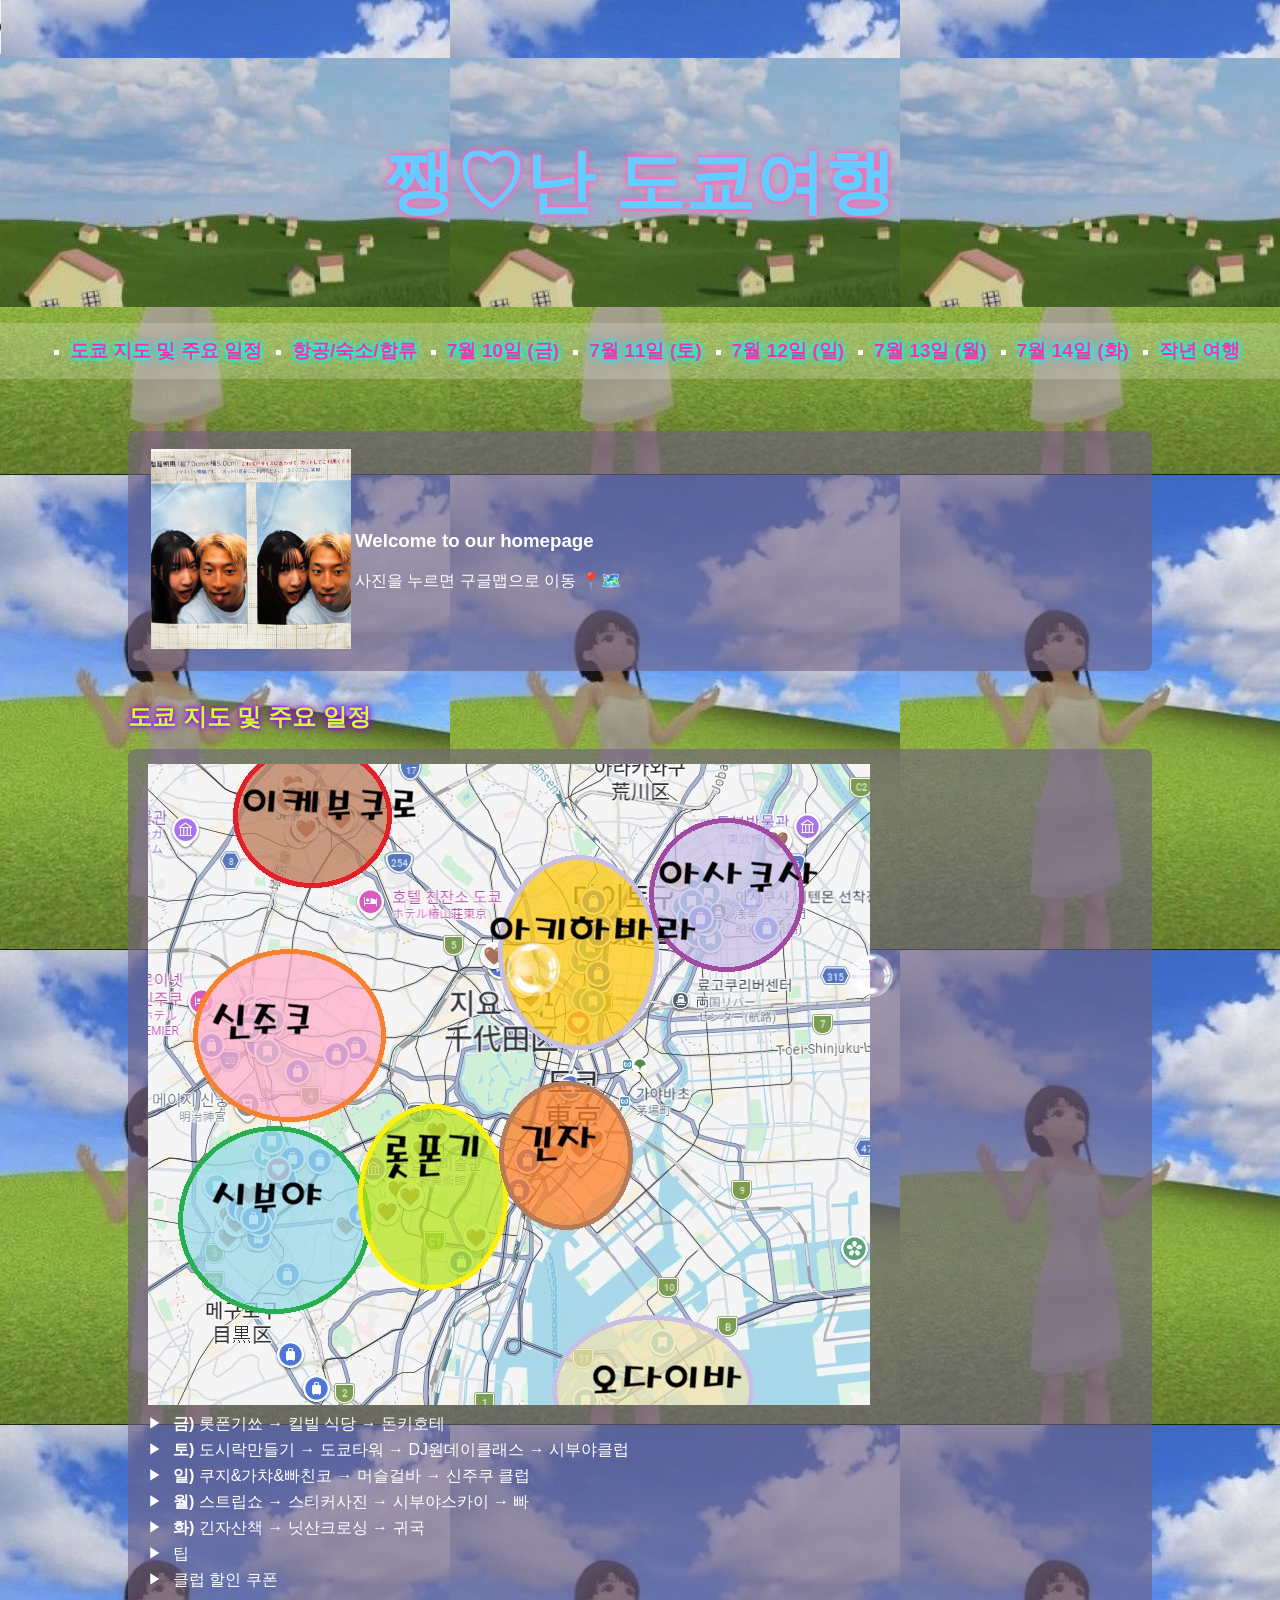
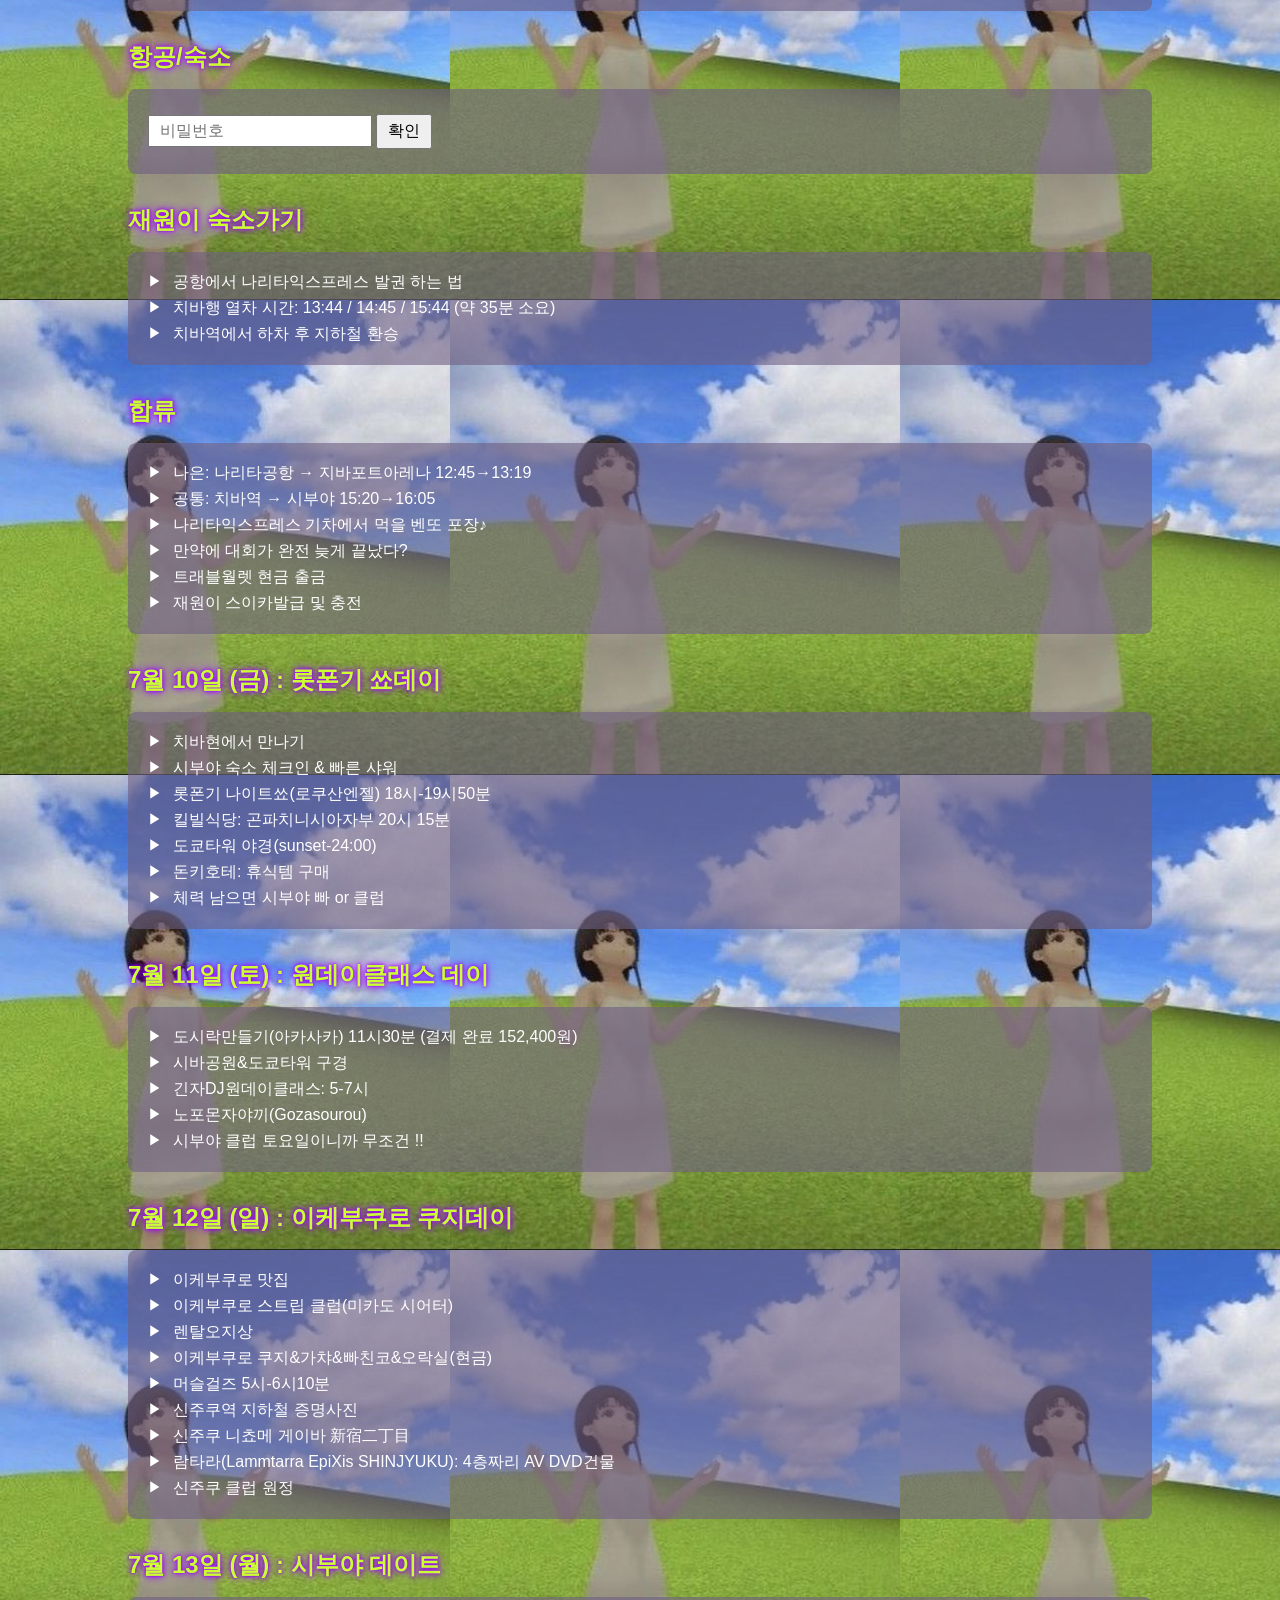
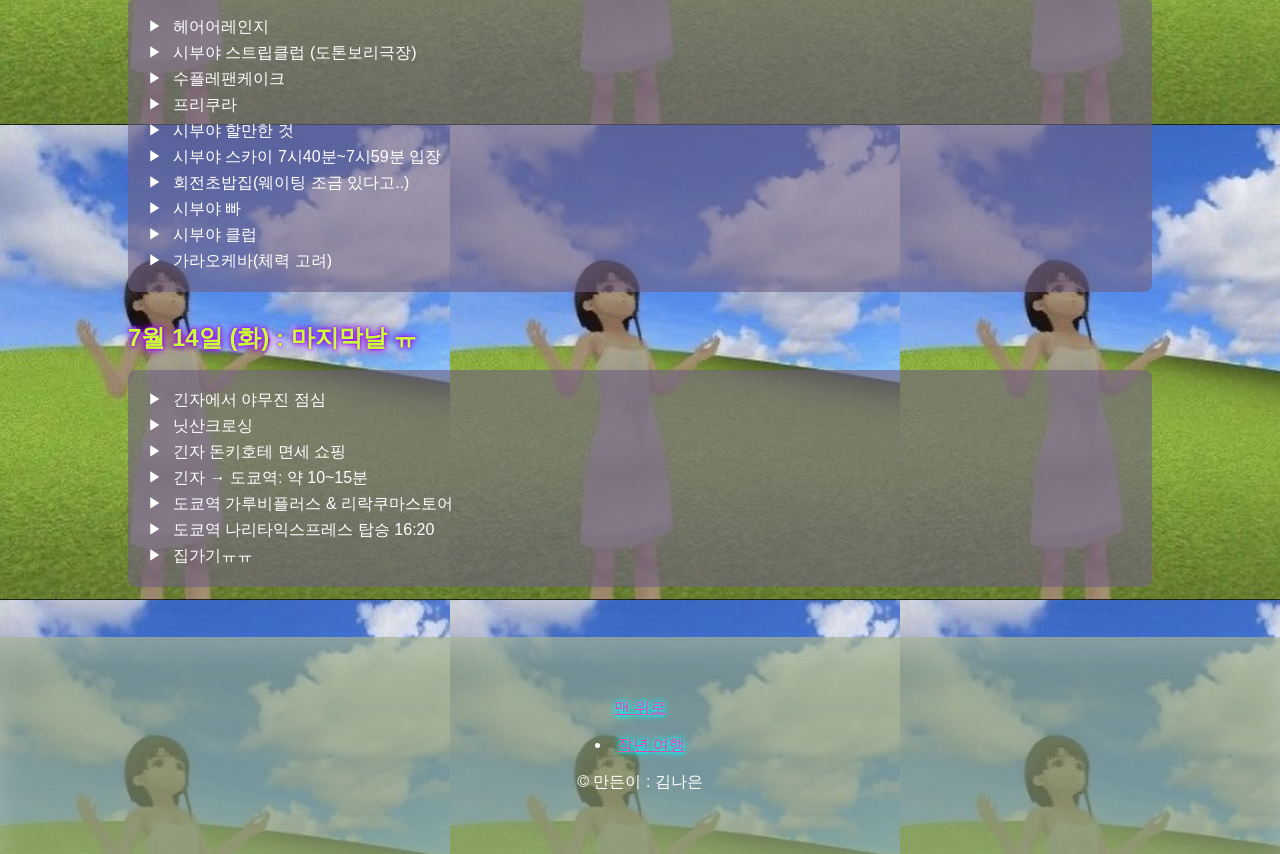
==== index.html @ c617c824 "Update index.html" ====
<!DOCTYPE html>
<html lang="ko">
<head>
<meta charset="UTF-8">
<meta name="viewport" content="width=device-width, initial-scale=1.0">
<title>쨍난도쿄여행</title>
<link rel="stylesheet" href="style.css">
<link rel="apple-touch-icon" sizes="180x180" href="/apple-touch-icon.png">
</head>
  
<body id = '#top'>
 <audio id="audioPlayer" controls loop autoplay>
  <source src="main/flymetothemoon.mp3" type="audio/mpeg">
 </audio>
  
<header>
  <h1>쨍♡난 도쿄여행</h1>
</header>

<nav>
  <ul>
    <li><a href="#01">도쿄 지도 및 주요 일정</a></li>
    <li><a href="#day0">항공/숙소/합류</a></li>
    <li><a href="#day1">7월 10일 (금)</a></li>
    <li><a href="#day2">7월 11일 (토)</a></li>
    <li><a href="#day3">7월 12일 (일)</a></li>
    <li><a href="#day4">7월 13일 (월)</a></li>
    <li><a href="#day5">7월 14일 (화)</a></li>
    <li><a href="2025.html">작년 여행</a></li>

  </ul>
</nav>

<main>

 <section id="00">
    <ul>
      <table class="no-border-table">
      <tr>
        <td class="col-img">
          <a href="https://maps.app.goo.gl/yGkSkHM9hQ3TUseL7">
            <img src="profile/쨍난2.jpg" width="200px">
          </a>
        </td>
        <td class="col-text">
          <h3>Welcome to our homepage</h3>
          사진을 누르면 구글맵으로 이동 📍🗺️
        </td>
      </tr>
      </table>
    </ul>
  </section>
  
  <section id="01">
    <h2>도쿄 지도 및 주요 일정</h2>
    <ul>
    <img src="main/tokyo2.jpg">
    <li><b>금)</b> 롯폰기쑈 → 킬빌 식당 → 돈키호테</li>
    <li><b>토)</b> 도시락만들기 → 도쿄타워 → DJ원데이클래스 → 시부야클럽</li>
    <li><b>일)</b> 쿠지&가챠&빠친코 → 머슬걸바 → 신주쿠 클럽</li>
    <li><b>월)</b> 스트립쇼 → 스티커사진 → 시부야스카이 → 빠</li>
    <li><b>화)</b> 긴자산책 → 닛산크로싱 → 귀국</li>
    <li>팁
      <div class="content">
        - 돼지코, 여권, 트래블월렛 챙기기<br>
        - 유심 구매<br>
        - 비짓 재팬<br>
        - 자전거 Bike Share, LUUP, HELLOCYCLING<br>
        - 택시 GO/우버<br>
        - 맛집 Tabelog<br>
        - 식당 예약<a href="https://www.hotpepper.jp/SA11/lst/">핫페퍼구르메</a><br>
        - 피로회복템<br>
        <img src = "main/피로회복제.png">
        - 세븐일레븐 짐 보관 (ecbo cloak) <a href="https://travelcontentsapp.com/kr/news/n20251231-2/">사용법</a><br>
        - 돈키호테 할인쿠폰 <a href="https://japanportal.donki-global.com/coupon/cp001_ko.html">만엔/삼만엔 이상 클릭</a>
      </div>
    </li>
    <li>클럽 할인 쿠폰
      <div class="content">
        <img src="main/쿠폰1.jpg">
        <img src="main/쿠폰2.jpg">
        <img src="main/쿠폰3.jpg">
        <img src="main/쿠폰4.jpg">
      </div>
    </li>
    </ul>
  </section>
  
<section id="day0">
    <h2>항공/숙소</h2>
  <ul>
  <!-- 비밀번호 입력창 -->
  <div class="password-box">
    <input type="password" id="password" placeholder="비밀번호">
    <button id="passwordBtn">확인</button>
  </div>
    <div id="secret" class="hidden-content">
      <ul>
        <li>재원 항공
          <div class="content">
            <p>🏨 최짓뽕 집에 가기</p>
            <p>✈️ 인천(T1) → 나리타 / 7월 9일 목요일 09:45 출발 12:15 도착</p>
            <p>제주항공 예약 코드 Z59YFR</p>
          </div>
        </li>
        <li>나은 항공
          <div class="content">
            <p>6777번버스타고 2터미널로♪</p>
            <p>✈️ 인천(T2) → 나리타(T1) / 7월 10일 금요일 08:10 출발 10:40 도착</p>
            <p>- 에어서울 예약 코드 V2H3E8 / 항공권 번호 8202902661084</p>
            <p>- 가는편 비행기 예약 내역 : <a herf="https://mail.google.com/mail/mu/mp/515/#cv/tokyovoucher/19f0ad9e08b59dcc">확인</a>
            <p>✈️ 나리타(T1) → 인천(T2) / 7월 14일 화요일 19:55 출발 22:35 도착</p>
            <p>- 에어부산 예약 코드 KB4M8V / 항공권 번호 9822902463324</p>
            <p>✈️비행기 예약 내역 : <a href="https://mail.google.com/mail/mu/mp/515/#cv/tokyovoucher/19ec70aa4eb54df2">링크</a></p>
          </div>
        </li>
        <li>숙소
          <div class="content">
            <p>🏨 APA 호텔 시부야 도겐자카</p>
            <p>🏨 <a href="0710/숙소예약확정서.pdf">숙소 예약 확인서</a></p>
            <p>🏨 <a href="https://mail.google.com/mail/mu/mp/515/#cv/priority/%5Esmartlabel_personal/19edb6325d2bac13">Pre-체크인</a>
            <p>🏨 숙소 예약 내역 : <a href="https://mail.google.com/mail/u/0/?tab=rm&ogbl#label/TokyoVoucher/FMfcgzQgMVdmZmzxWClSgCllFfhVTFFB">링크</a></p>
            <p>20-1 Maruyamacho, Shibuya, Tokyo 150-0044 일본</p>
            <p>숙박비 : ¥ 77,375 (7/9까지 무료 환불 가능)</p>
            <div class="map-container">
              <iframe src="https://www.google.com/maps/embed?pb=!1m18!1m12!1m3!1d3241.8441246077123!2d139.69255561136578!3d35.65621187248101!2m3!1f0!2f0!3f0!3m2!1i1024!2i768!4f13.1!3m3!1m2!1s0x60188b55c07ca269%3A0x9d4ebf8678e8e256!2zQVBBIO2YuO2FlCDsi5zrtoDslbwg64-E6rKQ7J6Q7Lm0!5e0!3m2!1sko!2skr!4v1782319865064!5m2!1sko!2skr" width="400" height="600" style="border:0;" allowfullscreen="" loading="lazy" referrerpolicy="strict-origin-when-cross-origin"></iframe>
            </div>
          </div>
        </li>
      </ul>
    </div>
  </ul>
  </section>

<section id="meet">
    <h2>재원이 숙소가기</h2>
    <ul>
      <li>
        공항에서 나리타익스프레스 발권 하는 법
        <div class="content">
          - 편도 통합권 구매<br>
          - 주의 사항(통합권=출입권+나리타탑승권)<br>
          <img src="main/스이카.png">
          1. 사람한테 직접 발권: 치바역으로 간다고 말하면 됨<br>
          <a href="https://youtube.com/shorts/zQEAWztC3ro?si=nYOGXC-kFFLTTg8c">https://youtube.com/shorts/zQEAWztC3ro?si=mIAsNlU47XQgzntt</a><br><br>
          2. 자동판매기: 언어 한글로 바꾼 후, CHIBA 행 티켓 발권(카드 잘 안된다고 현금으로 하라는 리뷰 많음)<br>
          <img src="main/나리타.png">
          - 인강
          <blockquote class="instagram-media" data-instgrm-permalink="https://www.instagram.com/reel/C5Da8GZPI92/?utm_source=ig_embed&amp;utm_campaign=loading" data-instgrm-version="14" style=" background:#FFF; border:0; border-radius:3px; box-shadow:0 0 1px 0 rgba(0,0,0,0.5),0 1px 10px 0 rgba(0,0,0,0.15); margin: 1px; max-width:540px; min-width:326px; padding:0; width:99.375%; width:-webkit-calc(100% - 2px); width:calc(100% - 2px);"><div style="padding:16px;"> <a href="https://www.instagram.com/reel/C5Da8GZPI92/?utm_source=ig_embed&amp;utm_campaign=loading" style=" background:#FFFFFF; line-height:0; padding:0 0; text-align:center; text-decoration:none; width:100%;" target="_blank"> <div style=" display: flex; flex-direction: row; align-items: center;"> <div style="background-color: #F4F4F4; border-radius: 50%; flex-grow: 0; height: 40px; margin-right: 14px; width: 40px;"></div> <div style="display: flex; flex-direction: column; flex-grow: 1; justify-content: center;"> <div style=" background-color: #F4F4F4; border-radius: 4px; flex-grow: 0; height: 14px; margin-bottom: 6px; width: 100px;"></div> <div style=" background-color: #F4F4F4; border-radius: 4px; flex-grow: 0; height: 14px; width: 60px;"></div></div></div><div style="padding: 19% 0;"></div> <div style="display:block; height:50px; margin:0 auto 12px; width:50px;"><svg width="50px" height="50px" viewBox="0 0 60 60" version="1.1" xmlns="https://www.w3.org/2000/svg" xmlns:xlink="https://www.w3.org/1999/xlink"><g stroke="none" stroke-width="1" fill="none" fill-rule="evenodd"><g transform="translate(-511.000000, -20.000000)" fill="#000000"><g><path d="M556.869,30.41 C554.814,30.41 553.148,32.076 553.148,34.131 C553.148,36.186 554.814,37.852 556.869,37.852 C558.924,37.852 560.59,36.186 560.59,34.131 C560.59,32.076 558.924,30.41 556.869,30.41 M541,60.657 C535.114,60.657 530.342,55.887 530.342,50 C530.342,44.114 535.114,39.342 541,39.342 C546.887,39.342 551.658,44.114 551.658,50 C551.658,55.887 546.887,60.657 541,60.657 M541,33.886 C532.1,33.886 524.886,41.1 524.886,50 C524.886,58.899 532.1,66.113 541,66.113 C549.9,66.113 557.115,58.899 557.115,50 C557.115,41.1 549.9,33.886 541,33.886 M565.378,62.101 C565.244,65.022 564.756,66.606 564.346,67.663 C563.803,69.06 563.154,70.057 562.106,71.106 C561.058,72.155 560.06,72.803 558.662,73.347 C557.607,73.757 556.021,74.244 553.102,74.378 C549.944,74.521 548.997,74.552 541,74.552 C533.003,74.552 532.056,74.521 528.898,74.378 C525.979,74.244 524.393,73.757 523.338,73.347 C521.94,72.803 520.942,72.155 519.894,71.106 C518.846,70.057 518.197,69.06 517.654,67.663 C517.244,66.606 516.755,65.022 516.623,62.101 C516.479,58.943 516.448,57.996 516.448,50 C516.448,42.003 516.479,41.056 516.623,37.899 C516.755,34.978 517.244,33.391 517.654,32.338 C518.197,30.938 518.846,29.942 519.894,28.894 C520.942,27.846 521.94,27.196 523.338,26.654 C524.393,26.244 525.979,25.756 528.898,25.623 C532.057,25.479 533.004,25.448 541,25.448 C548.997,25.448 549.943,25.479 553.102,25.623 C556.021,25.756 557.607,26.244 558.662,26.654 C560.06,27.196 561.058,27.846 562.106,28.894 C563.154,29.942 563.803,30.938 564.346,32.338 C564.756,33.391 565.244,34.978 565.378,37.899 C565.522,41.056 565.552,42.003 565.552,50 C565.552,57.996 565.522,58.943 565.378,62.101 M570.82,37.631 C570.674,34.438 570.167,32.258 569.425,30.349 C568.659,28.377 567.633,26.702 565.965,25.035 C564.297,23.368 562.623,22.342 560.652,21.575 C558.743,20.834 556.562,20.326 553.369,20.18 C550.169,20.033 549.148,20 541,20 C532.853,20 531.831,20.033 528.631,20.18 C525.438,20.326 523.257,20.834 521.349,21.575 C519.376,22.342 517.703,23.368 516.035,25.035 C514.368,26.702 513.342,28.377 512.574,30.349 C511.834,32.258 511.326,34.438 511.181,37.631 C511.035,40.831 511,41.851 511,50 C511,58.147 511.035,59.17 511.181,62.369 C511.326,65.562 511.834,67.743 512.574,69.651 C513.342,71.625 514.368,73.296 516.035,74.965 C517.703,76.634 519.376,77.658 521.349,78.425 C523.257,79.167 525.438,79.673 528.631,79.82 C531.831,79.965 532.853,80.001 541,80.001 C549.148,80.001 550.169,79.965 553.369,79.82 C556.562,79.673 558.743,79.167 560.652,78.425 C562.623,77.658 564.297,76.634 565.965,74.965 C567.633,73.296 568.659,71.625 569.425,69.651 C570.167,67.743 570.674,65.562 570.82,62.369 C570.966,59.17 571,58.147 571,50 C571,41.851 570.966,40.831 570.82,37.631"></path></g></g></g></svg></div><div style="padding-top: 8px;"> <div style=" color:#3897f0; font-family:Arial,sans-serif; font-size:14px; font-style:normal; font-weight:550; line-height:18px;">Instagram에서 이 게시물 보기</div></div><div style="padding: 12.5% 0;"></div> <div style="display: flex; flex-direction: row; margin-bottom: 14px; align-items: center;"><div> <div style="background-color: #F4F4F4; border-radius: 50%; height: 12.5px; width: 12.5px; transform: translateX(0px) translateY(7px);"></div> <div style="background-color: #F4F4F4; height: 12.5px; transform: rotate(-45deg) translateX(3px) translateY(1px); width: 12.5px; flex-grow: 0; margin-right: 14px; margin-left: 2px;"></div> <div style="background-color: #F4F4F4; border-radius: 50%; height: 12.5px; width: 12.5px; transform: translateX(9px) translateY(-18px);"></div></div><div style="margin-left: 8px;"> <div style=" background-color: #F4F4F4; border-radius: 50%; flex-grow: 0; height: 20px; width: 20px;"></div> <div style=" width: 0; height: 0; border-top: 2px solid transparent; border-left: 6px solid #f4f4f4; border-bottom: 2px solid transparent; transform: translateX(16px) translateY(-4px) rotate(30deg)"></div></div><div style="margin-left: auto;"> <div style=" width: 0px; border-top: 8px solid #F4F4F4; border-right: 8px solid transparent; transform: translateY(16px);"></div> <div style=" background-color: #F4F4F4; flex-grow: 0; height: 12px; width: 16px; transform: translateY(-4px);"></div> <div style=" width: 0; height: 0; border-top: 8px solid #F4F4F4; border-left: 8px solid transparent; transform: translateY(-4px) translateX(8px);"></div></div></div> <div style="display: flex; flex-direction: column; flex-grow: 1; justify-content: center; margin-bottom: 24px;"> <div style=" background-color: #F4F4F4; border-radius: 4px; flex-grow: 0; height: 14px; margin-bottom: 6px; width: 224px;"></div> <div style=" background-color: #F4F4F4; border-radius: 4px; flex-grow: 0; height: 14px; width: 144px;"></div></div></a><p style=" color:#c9c8cd; font-family:Arial,sans-serif; font-size:14px; line-height:17px; margin-bottom:0; margin-top:8px; overflow:hidden; padding:8px 0 7px; text-align:center; text-overflow:ellipsis; white-space:nowrap;"><a href="https://www.instagram.com/reel/C5Da8GZPI92/?utm_source=ig_embed&amp;utm_campaign=loading" style=" color:#c9c8cd; font-family:Arial,sans-serif; font-size:14px; font-style:normal; font-weight:normal; line-height:17px; text-decoration:none;" target="_blank">문희선(@by_heesun.moon)님의 공유 게시물</a></p></div></blockquote>
<script async src="//www.instagram.com/embed.js"></script>
        </div>
      </li>
      <li>
        치바행 열차 시간: 13:44 / 14:45 / 15:44 (약 35분 소요)
      </li>
      <li>
        치바역에서 하차 후 지하철 환승
      </li>
    </ul>
</section>
  
  <section id="meet">
    <h2>합류</h2>
    <ul>
      <li>나은: 나리타공항 → 지바포트아레나 12:45→13:19
        <div class="content">
          - 나리타익스프레스 12:45→13:19 <br>
          - 티켓 <a href="https://mail.google.com/mail/mu/mp/515/#cv/priority/%5Esmartlabel_personal/19f1b4d1e565364f">메일</a><br>
          - 예약번호: <b>E31431</b><br>
          - 좌석: Car.2 SeatNo.14-D<br>
          - 스이카 찍어 개찰구 통과 후 지정석에 앉으면 됨
        </div>
      </li>
      <li>공통: 치바역 → 시부야 15:20→16:05
        <div class="content">
          - 나리타익스프레스 15:20→16:05<br>
          - 티켓 <a href="https://mail.google.com/mail/mu/mp/515/#cv/tokyovoucher/19f1b4d1e565364f">메일</a><br>
          - 예약번호: <b>E34320</b><br>
          - 좌석: Car.8 SeatNo.14-D/14-C<br>
          - 스이카 찍어 개찰구 통과 후 지정석에 앉으면 됨
        </div>
      </li>
      <li>나리타익스프레스 기차에서 먹을 벤또 포장♪
        <div class="content">
          - 열차 시간 여유 있다면 지바역 부근에서 점심식사하기.
        </div>
      </li>
      <li>만약에 대회가 완전 늦게 끝났다?
        <div class="content">
          - 바로 롯폰기 가기<br>
          - APA호텔 시부야도겐자카 체크인 자정 넘어 한다고 메시지 보내놓기<br>
          - 롯폰기 넷카페에서 재원이 샤워<br>
          - 캐리어 맡기기<br>
          - 롯폰기 일정 소화 후 시부야 체크인<br>
        </div>
      </li>
      <li>트래블월렛 현금 출금
        <div class="content">
            - 트래블월렛 출금 : 비밀번호 네자리+00<br>
            - 이온ATM위치: 미니스 <a href="https://map.aeonbank.co.jp/aeonbank/?lang=enl">링크</a> <br>
            <img src="0710/atm.jpg"><br>
            - 현금 필요 항목<br>
            - 로쿠산엔젤 입장료 14,000엔<br>
            - 시부야도톤보리극장 입장료+사진촬영비 6,000엔<br>
            - 가챠&쿠지 비용<br>
            - 빠칭코 비용<br>
            - 렌탈오지상 비용<br>
            - 노포 식당 비용<br>
        </div>
      </li>
      <li>재원이 스이카발급 및 충전
        <div class="content">
        - 비오면 지하철 타는 일 잦아짐<br>
        - 현금 필요!!<br>
        - 첫 날 지바역에서 4,000엔/일요일 아침에 2,000엔 이런식으로 충전
        </div>
      </li>
    </ul>
  </section>

  <section id="day1">
    <h2>7월 10일 (금) : 롯폰기 쑈데이</h2>
    <ul>
      <li>치바현에서 만나기</li>
      <li>시부야 숙소 체크인 & 빠른 샤워
        <div class="content">
            - APA 호텔 시부야 도겐자카<br>
            - 20-1 Maruyamacho, Shibuya, Tokyo 150-0044 일본<br>
            - 숙박비 : ¥ 77,375 (7/9까지 무료 환불 가능)
            <div class="map-container">
              <iframe src="https://www.google.com/maps/embed?pb=!1m18!1m12!1m3!1d3241.8441246077123!2d139.69255561136578!3d35.65621187248101!2m3!1f0!2f0!3f0!3m2!1i1024!2i768!4f13.1!3m3!1m2!1s0x60188b55c07ca269%3A0x9d4ebf8678e8e256!2zQVBBIO2YuO2FlCDsi5zrtoDslbwg64-E6rKQ7J6Q7Lm0!5e0!3m2!1sko!2skr!4v1782319865064!5m2!1sko!2skr" width="400" height="600" style="border:0;" allowfullscreen="" loading="lazy" referrerpolicy="strict-origin-when-cross-origin"></iframe>
            </div>
        </div>
      </li>
      <li>롯폰기 나이트쑈(로쿠산엔젤) 18시-19시50분
        <div class="content">
          - 숙소에서 지하철 35분 / 자전거 19분<br>
          - 로쿠산엔젤 <a href="https://rokusanangel.jp/">공식 홈페이지</a><br>
          - 예약번호: <b>338617</b><br>
          - 예약 바우처 <a href="https://mail.google.com/mail/mu/mp/515/#cv/tokyovoucher/19eff7bde3eaa11a">확인</a>
          <img src="0710/일반플랜.png"><br>
          - 음료 한 잔 무료! 가격 12,000円(현금)<br><br>
          <img src="0710/로쿠산엔젤.png"><br>
          <img src="0710/바레스크.png"><br>
          <img src="0710/바레스크.jpeg"><br>
          <iframe src="https://www.google.com/maps/embed?pb=!1m18!1m12!1m3!1d207459.5342031086!2d139.59411201640626!3d35.663328499999984!2m3!1f0!2f0!3f0!3m2!1i1024!2i768!4f13.1!3m3!1m2!1s0x60188b78685d2fcb%3A0x949f91afc7f95845!2sRokusan%20Angel%20(Burlesque%20Tokyo)!5e0!3m2!1sko!2skr!4v1782890874166!5m2!1sko!2skr" width="600" height="450" style="border:0;" allowfullscreen="" loading="lazy" referrerpolicy="strict-origin-when-cross-origin"></iframe>
        </div>
      </li>
      <li>킬빌식당: 곤파치니시아자부 20시 15분
        <div class="content">
          - 로쿠산엔젤에서 걸어서 15분 거리♪<br>
          - 예약 확인서 <a href="https://www.google.com/maps/reserve/bookings/detail?b=nNDUyLfie-Q">체크</a><br>
          - 예약 바우처 <a href="https://mail.google.com/mail/mu/mp/515/#cv/tokyovoucher/19eff58a24d29bb1">확인</a><br>
          <img src="0710/곤파치.jpeg"><br>
          <img src="0710/킬빌.jpeg"><br>
          <iframe src="https://www.google.com/maps/embed?pb=!1m18!1m12!1m3!1d1660074.1942880654!2d138.592524875!3d35.64418097053495!2m3!1f0!2f0!3f0!3m2!1i1024!2i768!4f13.1!3m3!1m2!1s0x60188b7a9a5e0913%3A0x1290299c462e0387!2z6rOk7YyM7LmYIOuLiOyLnOyVhOyekOu2gA!5e0!3m2!1sko!2skr!4v1782890915121!5m2!1sko!2skr" width="400" height="300" style="border:0;" allowfullscreen="" loading="lazy" referrerpolicy="strict-origin-when-cross-origin"></iframe>
        </div>
      </li>
      <li>도쿄타워 야경(sunset-24:00)
        <div class="content">
          - 세븐일레븐 미나토구시바3쵸메<br>
          <img src="0710/세븐일레븐.png"><br><br>
          - 롯폰기역 5번출구<br>
          <img src="0710/롯폰기5출.png"><br>
        </div>
      </li>
      <li>돈키호테: 휴식템 구매
        <div class="content">
          - 마스크팩, 휴족시간, 간식거리<br>
          <img src="0710/donki.jpg"><br>
        </div>
      </li>
      <li>체력 남으면 시부야 빠 or 클럽
        <div class="content">
          <img src="0710/시부야클럽.jpg"><br>
        </div>
      </li>
    </ul>
  </section>

  <section id="day2">
    <h2>7월 11일 (토) : 원데이클래스 데이</h2>
    <ul>
      <li>도시락만들기(아카사카) 11시30분 (결제 완료 152,400원)
        <div class="content">
          - 숙소에서 지하철 30분♪
          <img src="0713/도시락.png"><br>
          - 도시락만들기 바우처 및 <a href="https://www.klook.com/ko/">링크</a>
          <img src="0713/도시락바우처.png"><br>
          <img src="0713/도시락바우처1.png"><br>
          <iframe src="https://www.google.com/maps/embed?pb=!1m18!1m12!1m3!1d1660074.1942880654!2d138.592524875!3d35.64418097053495!2m3!1f0!2f0!3f0!3m2!1i1024!2i768!4f13.1!3m3!1m2!1s0x60188b86044de361%3A0xc1f66242a0fc1ec1!2s2-ch%C5%8Dme-2-21-10%20Akasaka%2C%20Minato%20City%2C%20Tokyo%20107-0052%20%EC%9D%BC%EB%B3%B8!5e0!3m2!1sko!2skr!4v1782890949268!5m2!1sko!2skr" width="400" height="300" style="border:0;" allowfullscreen="" loading="lazy" referrerpolicy="strict-origin-when-cross-origin"></iframe>
        </div>
      </li>
      <li>시바공원&도쿄타워 구경
        <div class="content">
          <img src="0713/도쿄타워.jpg"><br>
        </div>
      </li>
      <li>긴자DJ원데이클래스: 5-7시
        <div class="content">
          - 결제 완료 190,756원<br>
          - 예약 세부 정보 <a href="https://www.airbnb.co.kr/trips/v1/reservation-details/ro/EXPERIENCE_RESERVATION/TASSJPHS">에어비앤비 링크</a><br>
          <img src="0713/누자베스.jpg"><br>
          - 우리 누자베스&OKAWARI되는거야<br><br>
          <img src="0714/디제잉.png"><br>
          - 체험 내용: DJ의 기초를 배우고, 좋아하는 레코드를 연주하고, 오쿠라야에서 일본 수제 진 두 잔을 즐겨보세요.
        </div>
      </li>
      <li>노포몬자야끼(Gozasourou)
        <div class="content">
          <img src="0713/몬자1.jpg">
          <img src="0713/몬자2.jpg">
          - 메뉴
          <img src="0713/몬자3.jpg">
          <img src="0713/몬자4.jpg">
          <img src="0713/몬자5.jpg">
          <img src="0713/몬자6.jpg">
          <iframe src="https://www.google.com/maps/embed?pb=!1m18!1m12!1m3!1d1660074.1942880654!2d138.592524875!3d35.64418097053495!2m3!1f0!2f0!3f0!3m2!1i1024!2i768!4f13.1!3m3!1m2!1s0x60188be6c4110911%3A0xdc41d92a27c613c8!2sGozasourou!5e0!3m2!1sko!2skr!4v1782890974859!5m2!1sko!2skr" width="400" height="300" style="border:0;" allowfullscreen="" loading="lazy" referrerpolicy="strict-origin-when-cross-origin"></iframe>
        </div>
      </li>
      <li>시부야 클럽 토요일이니까 무조건 !! </li>
    </ul>
  </section>
  
  <section id="day3">
    <h2>7월 12일 (일) : 이케부쿠로 쿠지데이</h2>
    <ul>
      <li>이케부쿠로 맛집
        <div class="content">
          - 라멘: 멘야후루루, 츠케멘 야스베에 이케부쿠로점<br>
          1. 멘야후루루<br>
          <img src="0711/멘야후루루.png">
          <iframe src="https://www.google.com/maps/embed?pb=!1m18!1m12!1m3!1d22353.35864205324!2d139.69156446939513!3d35.735361896963134!2m3!1f0!2f0!3f0!3m2!1i1024!2i768!4f13.1!3m3!1m2!1s0x60188d5fa7000a35%3A0x2c6616afe3e026e6!2z66mY7JW8IO2bhOujqOujqA!5e0!3m2!1sko!2skr!4v1782891967823!5m2!1sko!2skr" width="400" height="300" style="border:0;" allowfullscreen="" loading="lazy" referrerpolicy="strict-origin-when-cross-origin"></iframe><br>
          2. 츠케멘 야스베에 이케부쿠로점<br>
          <img src="0711/츠케멘.png"><br>
          <iframe src="https://www.google.com/maps/embed?pb=!1m18!1m12!1m3!1d12346.784403179565!2d139.70390920993495!3d35.72844700735834!2m3!1f0!2f0!3f0!3m2!1i1024!2i768!4f13.1!3m3!1m2!1s0x60188d688303136f%3A0x332d9cb61d94c882!2z7Lig7LyA66mYIOyVvOyKpOuyoOyXkCDsnbTsvIDrtoDsv6DroZzsoJA!5e0!3m2!1sko!2skr!4v1782892513720!5m2!1sko!2skr" width="400" height="300" style="border:0;" allowfullscreen="" loading="lazy" referrerpolicy="strict-origin-when-cross-origin"></iframe><br>
          - 돈가스: とんかつ 池袋 あげいけ
          <img src="0711/돈가스.png">
          <iframe src="https://www.google.com/maps/embed?pb=!1m18!1m12!1m3!1d10184.291748571964!2d139.70631807914842!3d35.72910622848852!2m3!1f0!2f0!3f0!3m2!1i1024!2i768!4f13.1!3m3!1m2!1s0x60188dc51fe8cbad%3A0x67870552eae8988!2z44Go44KT44GL44GkIOaxoOiiiyDjgYLjgZLjgYTjgZE!5e0!3m2!1sko!2skr!4v1782892195532!5m2!1sko!2skr" width="400" height="300" style="border:0;" allowfullscreen="" loading="lazy" referrerpolicy="strict-origin-when-cross-origin"></iframe><br>
          - 스테이크: 스테이크롯지(캥거루고기가 있대.ㅋㅋ)
          <img src="0711/스테이크.png">
          <img src="0711/스테이크2.png">
          <iframe src="https://www.google.com/maps/embed?pb=!1m18!1m12!1m3!1d3647.1729661059667!2d139.7093985274788!3d35.729865599081585!2m3!1f0!2f0!3f0!3m2!1i1024!2i768!4f13.1!3m3!1m2!1s0x60188df5d242dedb%3A0x2c0033aba1526e36!2z7Iqk7YWM7J207YGs66Gv7KeA!5e0!3m2!1sko!2skr!4v1782892377544!5m2!1sko!2skr" width="400" height="300" style="border:0;" allowfullscreen="" loading="lazy" referrerpolicy="strict-origin-when-cross-origin"></iframe><br>
          
        </div>
      </li>
      <li>이케부쿠로 스트립 클럽(미카도 시어터)
        <div class="content">
          - 오픈런 한 다음에 머슬걸바 시간 되기 전까지 왔다갔다 하자♪<br>
          - 스트립쇼 관람 매너 <a href="https://gall.dcinside.com/mgallery/board/view/?id=nokanto&no=240321">보기</a><br>
          - 미카도시어터 공식홈페이지 <a href="https://mikadogekijyo.jp/">링크</a><br>
          - 가격<br>
          <img src="0711/미카도.png">
          - 관람 시간<br>
          <img src="0711/미카도시간.png">
          - 순서는 대략 다음과 같습니다: 옷을 입은 공연 - 상의 탈의 공연 - 사진 촬영 - 팁 - 다음 댄서 (이 순서대로 반복). 제가 갔을 때는 2차 공연 후에는 사진 촬영이 없었습니다.<br>
          <iframe src="https://www.google.com/maps/embed?pb=!1m18!1m12!1m3!1d1660074.1942880654!2d138.592524875!3d35.64418097053495!2m3!1f0!2f0!3f0!3m2!1i1024!2i768!4f13.1!3m3!1m2!1s0x60188d67108bc3b5%3A0xcf53681ddea3bba6!2sIkebukuro%20Mikado%20Theater!5e0!3m2!1sko!2skr!4v1782891000440!5m2!1sko!2skr" width="400" height="300" style="border:0;" allowfullscreen="" loading="lazy" referrerpolicy="strict-origin-when-cross-origin"></iframe>
        </div>
      </li>
      <li>렌탈오지상
        <div class="content">
          - <a href="https://ossanrental.thebase.in/">옷상렌탈 사이트</a><br>
          1. 도시마구 아저씨<br>
          <a href="https://ossanrental.thebase.in/items/64007357"><img src="0711/도시마구.jpg"></a>
          2. 신주쿠구 아저씨<br>
          <a href="https://ossanrental.thebase.in/categories/7325747"><img src="0711/신주쿠아저씨.png"></a>
          - 점심식사 후 2-3시간 빠친코&쿠지&가챠 같이하기
        </div>
      </li>
      <li>이케부쿠로 쿠지&가챠&빠친코&오락실(현금)
        <div class="content">
          - 선샤인시티: 1F- 가챠가챠 노모리 3F- 반다이/쿠지/가샤폰 2F- 키디랜드 리락쿠마스토어<br>
          - 라신반: 오탁굿즈<br>
          - 애니메이트 본점<br>
          - 포켓몬 스토어 메가 도쿄<br>
          - 아키하바라 가챠폰 회관/가챠코코<br>
          - 요도바시카메라 멀티미디어 이케부쿠로: 가챠<br>
          <blockquote class="instagram-media" data-instgrm-permalink="https://www.instagram.com/reel/DaLWVL_Az48/?utm_source=ig_embed&amp;utm_campaign=loading" data-instgrm-version="14" style=" background:#FFF; border:0; border-radius:3px; box-shadow:0 0 1px 0 rgba(0,0,0,0.5),0 1px 10px 0 rgba(0,0,0,0.15); margin: 1px; max-width:540px; min-width:326px; padding:0; width:99.375%; width:-webkit-calc(100% - 2px); width:calc(100% - 2px);"><div style="padding:16px;"> <a href="https://www.instagram.com/reel/DaLWVL_Az48/?utm_source=ig_embed&amp;utm_campaign=loading" style=" background:#FFFFFF; line-height:0; padding:0 0; text-align:center; text-decoration:none; width:100%;" target="_blank"> <div style=" display: flex; flex-direction: row; align-items: center;"> <div style="background-color: #F4F4F4; border-radius: 50%; flex-grow: 0; height: 40px; margin-right: 14px; width: 40px;"></div> <div style="display: flex; flex-direction: column; flex-grow: 1; justify-content: center;"> <div style=" background-color: #F4F4F4; border-radius: 4px; flex-grow: 0; height: 14px; margin-bottom: 6px; width: 100px;"></div> <div style=" background-color: #F4F4F4; border-radius: 4px; flex-grow: 0; height: 14px; width: 60px;"></div></div></div><div style="padding: 19% 0;"></div> <div style="display:block; height:50px; margin:0 auto 12px; width:50px;"><svg width="50px" height="50px" viewBox="0 0 60 60" version="1.1" xmlns="https://www.w3.org/2000/svg" xmlns:xlink="https://www.w3.org/1999/xlink"><g stroke="none" stroke-width="1" fill="none" fill-rule="evenodd"><g transform="translate(-511.000000, -20.000000)" fill="#000000"><g><path d="M556.869,30.41 C554.814,30.41 553.148,32.076 553.148,34.131 C553.148,36.186 554.814,37.852 556.869,37.852 C558.924,37.852 560.59,36.186 560.59,34.131 C560.59,32.076 558.924,30.41 556.869,30.41 M541,60.657 C535.114,60.657 530.342,55.887 530.342,50 C530.342,44.114 535.114,39.342 541,39.342 C546.887,39.342 551.658,44.114 551.658,50 C551.658,55.887 546.887,60.657 541,60.657 M541,33.886 C532.1,33.886 524.886,41.1 524.886,50 C524.886,58.899 532.1,66.113 541,66.113 C549.9,66.113 557.115,58.899 557.115,50 C557.115,41.1 549.9,33.886 541,33.886 M565.378,62.101 C565.244,65.022 564.756,66.606 564.346,67.663 C563.803,69.06 563.154,70.057 562.106,71.106 C561.058,72.155 560.06,72.803 558.662,73.347 C557.607,73.757 556.021,74.244 553.102,74.378 C549.944,74.521 548.997,74.552 541,74.552 C533.003,74.552 532.056,74.521 528.898,74.378 C525.979,74.244 524.393,73.757 523.338,73.347 C521.94,72.803 520.942,72.155 519.894,71.106 C518.846,70.057 518.197,69.06 517.654,67.663 C517.244,66.606 516.755,65.022 516.623,62.101 C516.479,58.943 516.448,57.996 516.448,50 C516.448,42.003 516.479,41.056 516.623,37.899 C516.755,34.978 517.244,33.391 517.654,32.338 C518.197,30.938 518.846,29.942 519.894,28.894 C520.942,27.846 521.94,27.196 523.338,26.654 C524.393,26.244 525.979,25.756 528.898,25.623 C532.057,25.479 533.004,25.448 541,25.448 C548.997,25.448 549.943,25.479 553.102,25.623 C556.021,25.756 557.607,26.244 558.662,26.654 C560.06,27.196 561.058,27.846 562.106,28.894 C563.154,29.942 563.803,30.938 564.346,32.338 C564.756,33.391 565.244,34.978 565.378,37.899 C565.522,41.056 565.552,42.003 565.552,50 C565.552,57.996 565.522,58.943 565.378,62.101 M570.82,37.631 C570.674,34.438 570.167,32.258 569.425,30.349 C568.659,28.377 567.633,26.702 565.965,25.035 C564.297,23.368 562.623,22.342 560.652,21.575 C558.743,20.834 556.562,20.326 553.369,20.18 C550.169,20.033 549.148,20 541,20 C532.853,20 531.831,20.033 528.631,20.18 C525.438,20.326 523.257,20.834 521.349,21.575 C519.376,22.342 517.703,23.368 516.035,25.035 C514.368,26.702 513.342,28.377 512.574,30.349 C511.834,32.258 511.326,34.438 511.181,37.631 C511.035,40.831 511,41.851 511,50 C511,58.147 511.035,59.17 511.181,62.369 C511.326,65.562 511.834,67.743 512.574,69.651 C513.342,71.625 514.368,73.296 516.035,74.965 C517.703,76.634 519.376,77.658 521.349,78.425 C523.257,79.167 525.438,79.673 528.631,79.82 C531.831,79.965 532.853,80.001 541,80.001 C549.148,80.001 550.169,79.965 553.369,79.82 C556.562,79.673 558.743,79.167 560.652,78.425 C562.623,77.658 564.297,76.634 565.965,74.965 C567.633,73.296 568.659,71.625 569.425,69.651 C570.167,67.743 570.674,65.562 570.82,62.369 C570.966,59.17 571,58.147 571,50 C571,41.851 570.966,40.831 570.82,37.631"></path></g></g></g></svg></div><div style="padding-top: 8px;"> <div style=" color:#3897f0; font-family:Arial,sans-serif; font-size:14px; font-style:normal; font-weight:550; line-height:18px;">Instagram에서 이 게시물 보기</div></div><div style="padding: 12.5% 0;"></div> <div style="display: flex; flex-direction: row; margin-bottom: 14px; align-items: center;"><div> <div style="background-color: #F4F4F4; border-radius: 50%; height: 12.5px; width: 12.5px; transform: translateX(0px) translateY(7px);"></div> <div style="background-color: #F4F4F4; height: 12.5px; transform: rotate(-45deg) translateX(3px) translateY(1px); width: 12.5px; flex-grow: 0; margin-right: 14px; margin-left: 2px;"></div> <div style="background-color: #F4F4F4; border-radius: 50%; height: 12.5px; width: 12.5px; transform: translateX(9px) translateY(-18px);"></div></div><div style="margin-left: 8px;"> <div style=" background-color: #F4F4F4; border-radius: 50%; flex-grow: 0; height: 20px; width: 20px;"></div> <div style=" width: 0; height: 0; border-top: 2px solid transparent; border-left: 6px solid #f4f4f4; border-bottom: 2px solid transparent; transform: translateX(16px) translateY(-4px) rotate(30deg)"></div></div><div style="margin-left: auto;"> <div style=" width: 0px; border-top: 8px solid #F4F4F4; border-right: 8px solid transparent; transform: translateY(16px);"></div> <div style=" background-color: #F4F4F4; flex-grow: 0; height: 12px; width: 16px; transform: translateY(-4px);"></div> <div style=" width: 0; height: 0; border-top: 8px solid #F4F4F4; border-left: 8px solid transparent; transform: translateY(-4px) translateX(8px);"></div></div></div> <div style="display: flex; flex-direction: column; flex-grow: 1; justify-content: center; margin-bottom: 24px;"> <div style=" background-color: #F4F4F4; border-radius: 4px; flex-grow: 0; height: 14px; margin-bottom: 6px; width: 224px;"></div> <div style=" background-color: #F4F4F4; border-radius: 4px; flex-grow: 0; height: 14px; width: 144px;"></div></div></a><p style=" color:#c9c8cd; font-family:Arial,sans-serif; font-size:14px; line-height:17px; margin-bottom:0; margin-top:8px; overflow:hidden; padding:8px 0 7px; text-align:center; text-overflow:ellipsis; white-space:nowrap;"><a href="https://www.instagram.com/reel/DaLWVL_Az48/?utm_source=ig_embed&amp;utm_campaign=loading" style=" color:#c9c8cd; font-family:Arial,sans-serif; font-size:14px; font-style:normal; font-weight:normal; line-height:17px; text-decoration:none;" target="_blank">Japan Lab | 재팬랩(@japan_laboratory)님의 공유 게시물</a></p></div></blockquote>
<script async src="//www.instagram.com/embed.js"></script>
          <img src="0711/sunshine.jpeg"><br>
          <img src="0711/gattcha.jpeg"><br>
          <img src="0711/game.jpg"><br>
          <img src="0711/빠친코.jpg"><br>
        </div>
      </li>
      <li>머슬걸즈 5시-6시10분
        <div class="content">
          <img src="0711/muscle.jpeg"><br>
          - 결제완료: 116,448원<br>
          - 머슬걸즈 공식 홈페이지 <a href="https://musclegirls.jimdofree.com/">링크</a><br>
          - 머슬걸즈 바우처 <a href="https://mail.google.com/mail/mu/mp/515/#cv/tokyovoucher/19f04882dfe98277">확인</a> <br>
          - Booking ID: <b>190349</b><br>
          - e ticket ID: <b>223569</b><br>
          - 머슬걸즈 티켓<br>
          <img src="0711/머슬걸즈티켓.png"><br>
          - 큼지막한 잔에 담긴 술을 80분 동안 무제한으로 즐겨보세요! 머슬 달러도 드리고, 머슬 달러로 다양한 액티비티에 참여하고 무료 체스트 프레스 챌린지도 체험할 수 있습니다! 공연 중 및 공연장 내부에서는 사진 촬영이 허용됩니다. [인스타그램과 틱톡에서 엄청난 인기를 자랑하는] 많은 유튜버들이 경험한 머슬 걸스의 유명한 "프레시 스퀴즈드 사워"도 패키지에 포함되어 있습니다. 머슬 걸스가 악력으로 자몽을 으깨는 모습을 직접 보실 수 있습니다. *알코올 또는 무알코올 옵션 중 선택 가능합니다.<br>
          <blockquote class="instagram-media" data-instgrm-permalink="https://www.instagram.com/reel/DVqPKO_Eu-Q/?utm_source=ig_embed&amp;utm_campaign=loading" data-instgrm-version="14" style=" background:#FFF; border:0; border-radius:3px; box-shadow:0 0 1px 0 rgba(0,0,0,0.5),0 1px 10px 0 rgba(0,0,0,0.15); margin: 1px; max-width:540px; min-width:326px; padding:0; width:99.375%; width:-webkit-calc(100% - 2px); width:calc(100% - 2px);"><div style="padding:16px;"> <a href="https://www.instagram.com/reel/DVqPKO_Eu-Q/?utm_source=ig_embed&amp;utm_campaign=loading" style=" background:#FFFFFF; line-height:0; padding:0 0; text-align:center; text-decoration:none; width:100%;" target="_blank"> <div style=" display: flex; flex-direction: row; align-items: center;"> <div style="background-color: #F4F4F4; border-radius: 50%; flex-grow: 0; height: 40px; margin-right: 14px; width: 40px;"></div> <div style="display: flex; flex-direction: column; flex-grow: 1; justify-content: center;"> <div style=" background-color: #F4F4F4; border-radius: 4px; flex-grow: 0; height: 14px; margin-bottom: 6px; width: 100px;"></div> <div style=" background-color: #F4F4F4; border-radius: 4px; flex-grow: 0; height: 14px; width: 60px;"></div></div></div><div style="padding: 19% 0;"></div> <div style="display:block; height:50px; margin:0 auto 12px; width:50px;"><svg width="50px" height="50px" viewBox="0 0 60 60" version="1.1" xmlns="https://www.w3.org/2000/svg" xmlns:xlink="https://www.w3.org/1999/xlink"><g stroke="none" stroke-width="1" fill="none" fill-rule="evenodd"><g transform="translate(-511.000000, -20.000000)" fill="#000000"><g><path d="M556.869,30.41 C554.814,30.41 553.148,32.076 553.148,34.131 C553.148,36.186 554.814,37.852 556.869,37.852 C558.924,37.852 560.59,36.186 560.59,34.131 C560.59,32.076 558.924,30.41 556.869,30.41 M541,60.657 C535.114,60.657 530.342,55.887 530.342,50 C530.342,44.114 535.114,39.342 541,39.342 C546.887,39.342 551.658,44.114 551.658,50 C551.658,55.887 546.887,60.657 541,60.657 M541,33.886 C532.1,33.886 524.886,41.1 524.886,50 C524.886,58.899 532.1,66.113 541,66.113 C549.9,66.113 557.115,58.899 557.115,50 C557.115,41.1 549.9,33.886 541,33.886 M565.378,62.101 C565.244,65.022 564.756,66.606 564.346,67.663 C563.803,69.06 563.154,70.057 562.106,71.106 C561.058,72.155 560.06,72.803 558.662,73.347 C557.607,73.757 556.021,74.244 553.102,74.378 C549.944,74.521 548.997,74.552 541,74.552 C533.003,74.552 532.056,74.521 528.898,74.378 C525.979,74.244 524.393,73.757 523.338,73.347 C521.94,72.803 520.942,72.155 519.894,71.106 C518.846,70.057 518.197,69.06 517.654,67.663 C517.244,66.606 516.755,65.022 516.623,62.101 C516.479,58.943 516.448,57.996 516.448,50 C516.448,42.003 516.479,41.056 516.623,37.899 C516.755,34.978 517.244,33.391 517.654,32.338 C518.197,30.938 518.846,29.942 519.894,28.894 C520.942,27.846 521.94,27.196 523.338,26.654 C524.393,26.244 525.979,25.756 528.898,25.623 C532.057,25.479 533.004,25.448 541,25.448 C548.997,25.448 549.943,25.479 553.102,25.623 C556.021,25.756 557.607,26.244 558.662,26.654 C560.06,27.196 561.058,27.846 562.106,28.894 C563.154,29.942 563.803,30.938 564.346,32.338 C564.756,33.391 565.244,34.978 565.378,37.899 C565.522,41.056 565.552,42.003 565.552,50 C565.552,57.996 565.522,58.943 565.378,62.101 M570.82,37.631 C570.674,34.438 570.167,32.258 569.425,30.349 C568.659,28.377 567.633,26.702 565.965,25.035 C564.297,23.368 562.623,22.342 560.652,21.575 C558.743,20.834 556.562,20.326 553.369,20.18 C550.169,20.033 549.148,20 541,20 C532.853,20 531.831,20.033 528.631,20.18 C525.438,20.326 523.257,20.834 521.349,21.575 C519.376,22.342 517.703,23.368 516.035,25.035 C514.368,26.702 513.342,28.377 512.574,30.349 C511.834,32.258 511.326,34.438 511.181,37.631 C511.035,40.831 511,41.851 511,50 C511,58.147 511.035,59.17 511.181,62.369 C511.326,65.562 511.834,67.743 512.574,69.651 C513.342,71.625 514.368,73.296 516.035,74.965 C517.703,76.634 519.376,77.658 521.349,78.425 C523.257,79.167 525.438,79.673 528.631,79.82 C531.831,79.965 532.853,80.001 541,80.001 C549.148,80.001 550.169,79.965 553.369,79.82 C556.562,79.673 558.743,79.167 560.652,78.425 C562.623,77.658 564.297,76.634 565.965,74.965 C567.633,73.296 568.659,71.625 569.425,69.651 C570.167,67.743 570.674,65.562 570.82,62.369 C570.966,59.17 571,58.147 571,50 C571,41.851 570.966,40.831 570.82,37.631"></path></g></g></g></svg></div><div style="padding-top: 8px;"> <div style=" color:#3897f0; font-family:Arial,sans-serif; font-size:14px; font-style:normal; font-weight:550; line-height:18px;">Instagram에서 이 게시물 보기</div></div><div style="padding: 12.5% 0;"></div> <div style="display: flex; flex-direction: row; margin-bottom: 14px; align-items: center;"><div> <div style="background-color: #F4F4F4; border-radius: 50%; height: 12.5px; width: 12.5px; transform: translateX(0px) translateY(7px);"></div> <div style="background-color: #F4F4F4; height: 12.5px; transform: rotate(-45deg) translateX(3px) translateY(1px); width: 12.5px; flex-grow: 0; margin-right: 14px; margin-left: 2px;"></div> <div style="background-color: #F4F4F4; border-radius: 50%; height: 12.5px; width: 12.5px; transform: translateX(9px) translateY(-18px);"></div></div><div style="margin-left: 8px;"> <div style=" background-color: #F4F4F4; border-radius: 50%; flex-grow: 0; height: 20px; width: 20px;"></div> <div style=" width: 0; height: 0; border-top: 2px solid transparent; border-left: 6px solid #f4f4f4; border-bottom: 2px solid transparent; transform: translateX(16px) translateY(-4px) rotate(30deg)"></div></div><div style="margin-left: auto;"> <div style=" width: 0px; border-top: 8px solid #F4F4F4; border-right: 8px solid transparent; transform: translateY(16px);"></div> <div style=" background-color: #F4F4F4; flex-grow: 0; height: 12px; width: 16px; transform: translateY(-4px);"></div> <div style=" width: 0; height: 0; border-top: 8px solid #F4F4F4; border-left: 8px solid transparent; transform: translateY(-4px) translateX(8px);"></div></div></div> <div style="display: flex; flex-direction: column; flex-grow: 1; justify-content: center; margin-bottom: 24px;"> <div style=" background-color: #F4F4F4; border-radius: 4px; flex-grow: 0; height: 14px; margin-bottom: 6px; width: 224px;"></div> <div style=" background-color: #F4F4F4; border-radius: 4px; flex-grow: 0; height: 14px; width: 144px;"></div></div></a><p style=" color:#c9c8cd; font-family:Arial,sans-serif; font-size:14px; line-height:17px; margin-bottom:0; margin-top:8px; overflow:hidden; padding:8px 0 7px; text-align:center; text-overflow:ellipsis; white-space:nowrap;"><a href="https://www.instagram.com/reel/DVqPKO_Eu-Q/?utm_source=ig_embed&amp;utm_campaign=loading" style=" color:#c9c8cd; font-family:Arial,sans-serif; font-size:14px; font-style:normal; font-weight:normal; line-height:17px; text-decoration:none;" target="_blank">bingster ✈️(@wanderwithbingster)님의 공유 게시물</a></p></div></blockquote>
<script async src="//www.instagram.com/embed.js"></script><br>
          <iframe src="https://www.google.com/maps/embed?pb=!1m18!1m12!1m3!1d1660074.1942880654!2d138.592524875!3d35.64418097053495!2m3!1f0!2f0!3f0!3m2!1i1024!2i768!4f13.1!3m3!1m2!1s0x60188db309bd7af1%3A0xe9a54f399d9e7ca8!2sMuscle%20Girls!5e0!3m2!1sko!2skr!4v1782891031747!5m2!1sko!2skr" width="400" height="300" style="border:0;" allowfullscreen="" loading="lazy" referrerpolicy="strict-origin-when-cross-origin"></iframe>
        </div>
      </li>
      <li>신주쿠역 지하철 증명사진
        <div class="content">
          <img src="profile/쨍난2.jpg">
          작년처럼 여기서 또 찍자!
        </div>
      </li>
      <li>신주쿠 니쵸메 게이바 新宿二丁目
        <div class="content">
          - 신주쿠 니쵸메 게이바 <a href-"https://blog.naver.com/jswseungwoo/223404449657">설명</a><br>
          <img src="0711/게이바2.png">
          <img src="0711/게이바.png"><br>
          - 검색팁: 회원제나 '단골 중심(이치겐상 거절)' 문화가 강해 초행길의 외국인이 진입하기 어려운 업소가 많지만, 최근에는 관광객에게 개방된 믹스 바(Mixed Bar)나 클럽도 늘어나는 추세입니다.
  
        </div>
      </li>
      <li>람타라(Lammtarra EpiXis SHINJYUKU): 4층짜리 AV DVD건물
        <div class="content">
          <img src="0711/람타라.png">
          <blockquote class="instagram-media" data-instgrm-permalink="https://www.instagram.com/reel/DXwCYHYTb2o/?utm_source=ig_embed&amp;utm_campaign=loading" data-instgrm-version="14" style=" background:#FFF; border:0; border-radius:3px; box-shadow:0 0 1px 0 rgba(0,0,0,0.5),0 1px 10px 0 rgba(0,0,0,0.15); margin: 1px; max-width:540px; min-width:326px; padding:0; width:99.375%; width:-webkit-calc(100% - 2px); width:calc(100% - 2px);"><div style="padding:16px;"> <a href="https://www.instagram.com/reel/DXwCYHYTb2o/?utm_source=ig_embed&amp;utm_campaign=loading" style=" background:#FFFFFF; line-height:0; padding:0 0; text-align:center; text-decoration:none; width:100%;" target="_blank"> <div style=" display: flex; flex-direction: row; align-items: center;"> <div style="background-color: #F4F4F4; border-radius: 50%; flex-grow: 0; height: 40px; margin-right: 14px; width: 40px;"></div> <div style="display: flex; flex-direction: column; flex-grow: 1; justify-content: center;"> <div style=" background-color: #F4F4F4; border-radius: 4px; flex-grow: 0; height: 14px; margin-bottom: 6px; width: 100px;"></div> <div style=" background-color: #F4F4F4; border-radius: 4px; flex-grow: 0; height: 14px; width: 60px;"></div></div></div><div style="padding: 19% 0;"></div> <div style="display:block; height:50px; margin:0 auto 12px; width:50px;"><svg width="50px" height="50px" viewBox="0 0 60 60" version="1.1" xmlns="https://www.w3.org/2000/svg" xmlns:xlink="https://www.w3.org/1999/xlink"><g stroke="none" stroke-width="1" fill="none" fill-rule="evenodd"><g transform="translate(-511.000000, -20.000000)" fill="#000000"><g><path d="M556.869,30.41 C554.814,30.41 553.148,32.076 553.148,34.131 C553.148,36.186 554.814,37.852 556.869,37.852 C558.924,37.852 560.59,36.186 560.59,34.131 C560.59,32.076 558.924,30.41 556.869,30.41 M541,60.657 C535.114,60.657 530.342,55.887 530.342,50 C530.342,44.114 535.114,39.342 541,39.342 C546.887,39.342 551.658,44.114 551.658,50 C551.658,55.887 546.887,60.657 541,60.657 M541,33.886 C532.1,33.886 524.886,41.1 524.886,50 C524.886,58.899 532.1,66.113 541,66.113 C549.9,66.113 557.115,58.899 557.115,50 C557.115,41.1 549.9,33.886 541,33.886 M565.378,62.101 C565.244,65.022 564.756,66.606 564.346,67.663 C563.803,69.06 563.154,70.057 562.106,71.106 C561.058,72.155 560.06,72.803 558.662,73.347 C557.607,73.757 556.021,74.244 553.102,74.378 C549.944,74.521 548.997,74.552 541,74.552 C533.003,74.552 532.056,74.521 528.898,74.378 C525.979,74.244 524.393,73.757 523.338,73.347 C521.94,72.803 520.942,72.155 519.894,71.106 C518.846,70.057 518.197,69.06 517.654,67.663 C517.244,66.606 516.755,65.022 516.623,62.101 C516.479,58.943 516.448,57.996 516.448,50 C516.448,42.003 516.479,41.056 516.623,37.899 C516.755,34.978 517.244,33.391 517.654,32.338 C518.197,30.938 518.846,29.942 519.894,28.894 C520.942,27.846 521.94,27.196 523.338,26.654 C524.393,26.244 525.979,25.756 528.898,25.623 C532.057,25.479 533.004,25.448 541,25.448 C548.997,25.448 549.943,25.479 553.102,25.623 C556.021,25.756 557.607,26.244 558.662,26.654 C560.06,27.196 561.058,27.846 562.106,28.894 C563.154,29.942 563.803,30.938 564.346,32.338 C564.756,33.391 565.244,34.978 565.378,37.899 C565.522,41.056 565.552,42.003 565.552,50 C565.552,57.996 565.522,58.943 565.378,62.101 M570.82,37.631 C570.674,34.438 570.167,32.258 569.425,30.349 C568.659,28.377 567.633,26.702 565.965,25.035 C564.297,23.368 562.623,22.342 560.652,21.575 C558.743,20.834 556.562,20.326 553.369,20.18 C550.169,20.033 549.148,20 541,20 C532.853,20 531.831,20.033 528.631,20.18 C525.438,20.326 523.257,20.834 521.349,21.575 C519.376,22.342 517.703,23.368 516.035,25.035 C514.368,26.702 513.342,28.377 512.574,30.349 C511.834,32.258 511.326,34.438 511.181,37.631 C511.035,40.831 511,41.851 511,50 C511,58.147 511.035,59.17 511.181,62.369 C511.326,65.562 511.834,67.743 512.574,69.651 C513.342,71.625 514.368,73.296 516.035,74.965 C517.703,76.634 519.376,77.658 521.349,78.425 C523.257,79.167 525.438,79.673 528.631,79.82 C531.831,79.965 532.853,80.001 541,80.001 C549.148,80.001 550.169,79.965 553.369,79.82 C556.562,79.673 558.743,79.167 560.652,78.425 C562.623,77.658 564.297,76.634 565.965,74.965 C567.633,73.296 568.659,71.625 569.425,69.651 C570.167,67.743 570.674,65.562 570.82,62.369 C570.966,59.17 571,58.147 571,50 C571,41.851 570.966,40.831 570.82,37.631"></path></g></g></g></svg></div><div style="padding-top: 8px;"> <div style=" color:#3897f0; font-family:Arial,sans-serif; font-size:14px; font-style:normal; font-weight:550; line-height:18px;">Instagram에서 이 게시물 보기</div></div><div style="padding: 12.5% 0;"></div> <div style="display: flex; flex-direction: row; margin-bottom: 14px; align-items: center;"><div> <div style="background-color: #F4F4F4; border-radius: 50%; height: 12.5px; width: 12.5px; transform: translateX(0px) translateY(7px);"></div> <div style="background-color: #F4F4F4; height: 12.5px; transform: rotate(-45deg) translateX(3px) translateY(1px); width: 12.5px; flex-grow: 0; margin-right: 14px; margin-left: 2px;"></div> <div style="background-color: #F4F4F4; border-radius: 50%; height: 12.5px; width: 12.5px; transform: translateX(9px) translateY(-18px);"></div></div><div style="margin-left: 8px;"> <div style=" background-color: #F4F4F4; border-radius: 50%; flex-grow: 0; height: 20px; width: 20px;"></div> <div style=" width: 0; height: 0; border-top: 2px solid transparent; border-left: 6px solid #f4f4f4; border-bottom: 2px solid transparent; transform: translateX(16px) translateY(-4px) rotate(30deg)"></div></div><div style="margin-left: auto;"> <div style=" width: 0px; border-top: 8px solid #F4F4F4; border-right: 8px solid transparent; transform: translateY(16px);"></div> <div style=" background-color: #F4F4F4; flex-grow: 0; height: 12px; width: 16px; transform: translateY(-4px);"></div> <div style=" width: 0; height: 0; border-top: 8px solid #F4F4F4; border-left: 8px solid transparent; transform: translateY(-4px) translateX(8px);"></div></div></div> <div style="display: flex; flex-direction: column; flex-grow: 1; justify-content: center; margin-bottom: 24px;"> <div style=" background-color: #F4F4F4; border-radius: 4px; flex-grow: 0; height: 14px; margin-bottom: 6px; width: 224px;"></div> <div style=" background-color: #F4F4F4; border-radius: 4px; flex-grow: 0; height: 14px; width: 144px;"></div></div></a><p style=" color:#c9c8cd; font-family:Arial,sans-serif; font-size:14px; line-height:17px; margin-bottom:0; margin-top:8px; overflow:hidden; padding:8px 0 7px; text-align:center; text-overflow:ellipsis; white-space:nowrap;"><a href="https://www.instagram.com/reel/DXwCYHYTb2o/?utm_source=ig_embed&amp;utm_campaign=loading" style=" color:#c9c8cd; font-family:Arial,sans-serif; font-size:14px; font-style:normal; font-weight:normal; line-height:17px; text-decoration:none;" target="_blank">에디즘(@hedism35)님의 공유 게시물</a></p></div></blockquote>
<script async src="//www.instagram.com/embed.js"></script>
          <iframe src="https://www.google.com/maps/embed?pb=!1m18!1m12!1m3!1d1660074.1942880654!2d138.592524875!3d35.64418097053495!2m3!1f0!2f0!3f0!3m2!1i1024!2i768!4f13.1!3m3!1m2!1s0x60188cda897d0ea7%3A0xfbc578685d169aa1!2sLammtarra%20EpiXis%20SHINJYUKU!5e0!3m2!1sko!2skr!4v1782891080025!5m2!1sko!2skr" width="400" height="300" style="border:0;" allowfullscreen="" loading="lazy" referrerpolicy="strict-origin-when-cross-origin"></iframe>
        </div>
      </li>
      <li>신주쿠 클럽 원정
        <div class="content">
          <img src="0711/sinjuku.jpg"><br>
        </div>
      </li>
    </ul>
  </section>
  <section id="day4">
    <h2>7월 13일 (월) : 시부야 데이트</h2>
    <ul>
      <li>헤어어레인지</li>
      <li>시부야 스트립클럽 (도톤보리극장)
        <div class = "content">
          - 도톤보리극장 <a href="https://dotonbori.co.jp/">공식홈페이지</a><br>
          - 도톤보리극장 요금<br>
          <img src="0712/도톤보리극장요금.png"><br>
          - 관람 시간<br>
          <img src="0712/도톤보리극장.png"><br>
          - 도쿄 시부야인데, 왜 오사카 미나미의 명소를 관람한 「도톤보리 극장」인가?<br>
            라고, 의문에 느끼는 방향이 있을지도 모르지만, 이것은, 당시의 극장주가 「도겐자카 극장」으로서 간판 제작을 발주했는데, 수주 회사가 잘못해 「도톤보리」로서 제작해 버려, 어쩔 수 없이 그대로 채용했다고 하는 경위.<br>
            다른 수많은 재미있는 에피소드는 야노 사장의 저작에 자세하게 기재되어 있으므로, 부디 일독을.<br>
          <iframe src="https://www.google.com/maps/embed?pb=!1m18!1m12!1m3!1d1660074.1942880654!2d138.592524875!3d35.64418097053495!2m3!1f0!2f0!3f0!3m2!1i1024!2i768!4f13.1!3m3!1m2!1s0x60188ca9eee0cbc3%3A0x35ca1a43e20d48d0!2sShibuya%20Dotonbori%20theater!5e0!3m2!1sko!2skr!4v1782891104783!5m2!1sko!2skr" width="400" height="300" style="border:0;" allowfullscreen="" loading="lazy" referrerpolicy="strict-origin-when-cross-origin"></iframe>
        </div>
      </li>
      <li>수플레팬케이크
        <div class="content">
          - FLIPPER'S 시부야
          <img src="0712/수플레.png">
          <iframe src="https://www.google.com/maps/embed?pb=!1m18!1m12!1m3!1d1660074.1942880654!2d138.59252487499995!3d35.64418097053495!2m3!1f0!2f0!3f0!3m2!1i1024!2i768!4f13.1!3m3!1m2!1s0x60188d215d1e8bad%3A0x6991b5ef6c3e2934!2zRkxJUFBFUidTIOyLnOu2gOyVvA!5e0!3m2!1sko!2skr!4v1782891221229!5m2!1sko!2skr" width="400" height="300" style="border:0;" allowfullscreen="" loading="lazy" referrerpolicy="strict-origin-when-cross-origin"></iframe>
        </div>
      </li>
      <li>프리쿠라
        <div class="content">
          <img src="0712/프리쿠라.jpg"><br>
        </div>
      </li>
      <li>시부야 할만한 것
        <div class="content">
          - 헌터헌터<br>
          <blockquote class="instagram-media" data-instgrm-permalink="https://www.instagram.com/p/DaMotGJDzp0/?utm_source=ig_embed&amp;utm_campaign=loading" data-instgrm-version="14" style=" background:#FFF; border:0; border-radius:3px; box-shadow:0 0 1px 0 rgba(0,0,0,0.5),0 1px 10px 0 rgba(0,0,0,0.15); margin: 1px; max-width:540px; min-width:326px; padding:0; width:99.375%; width:-webkit-calc(100% - 2px); width:calc(100% - 2px);"><div style="padding:16px;"> <a href="https://www.instagram.com/p/DaMotGJDzp0/?utm_source=ig_embed&amp;utm_campaign=loading" style=" background:#FFFFFF; line-height:0; padding:0 0; text-align:center; text-decoration:none; width:100%;" target="_blank"> <div style=" display: flex; flex-direction: row; align-items: center;"> <div style="background-color: #F4F4F4; border-radius: 50%; flex-grow: 0; height: 40px; margin-right: 14px; width: 40px;"></div> <div style="display: flex; flex-direction: column; flex-grow: 1; justify-content: center;"> <div style=" background-color: #F4F4F4; border-radius: 4px; flex-grow: 0; height: 14px; margin-bottom: 6px; width: 100px;"></div> <div style=" background-color: #F4F4F4; border-radius: 4px; flex-grow: 0; height: 14px; width: 60px;"></div></div></div><div style="padding: 19% 0;"></div> <div style="display:block; height:50px; margin:0 auto 12px; width:50px;"><svg width="50px" height="50px" viewBox="0 0 60 60" version="1.1" xmlns="https://www.w3.org/2000/svg" xmlns:xlink="https://www.w3.org/1999/xlink"><g stroke="none" stroke-width="1" fill="none" fill-rule="evenodd"><g transform="translate(-511.000000, -20.000000)" fill="#000000"><g><path d="M556.869,30.41 C554.814,30.41 553.148,32.076 553.148,34.131 C553.148,36.186 554.814,37.852 556.869,37.852 C558.924,37.852 560.59,36.186 560.59,34.131 C560.59,32.076 558.924,30.41 556.869,30.41 M541,60.657 C535.114,60.657 530.342,55.887 530.342,50 C530.342,44.114 535.114,39.342 541,39.342 C546.887,39.342 551.658,44.114 551.658,50 C551.658,55.887 546.887,60.657 541,60.657 M541,33.886 C532.1,33.886 524.886,41.1 524.886,50 C524.886,58.899 532.1,66.113 541,66.113 C549.9,66.113 557.115,58.899 557.115,50 C557.115,41.1 549.9,33.886 541,33.886 M565.378,62.101 C565.244,65.022 564.756,66.606 564.346,67.663 C563.803,69.06 563.154,70.057 562.106,71.106 C561.058,72.155 560.06,72.803 558.662,73.347 C557.607,73.757 556.021,74.244 553.102,74.378 C549.944,74.521 548.997,74.552 541,74.552 C533.003,74.552 532.056,74.521 528.898,74.378 C525.979,74.244 524.393,73.757 523.338,73.347 C521.94,72.803 520.942,72.155 519.894,71.106 C518.846,70.057 518.197,69.06 517.654,67.663 C517.244,66.606 516.755,65.022 516.623,62.101 C516.479,58.943 516.448,57.996 516.448,50 C516.448,42.003 516.479,41.056 516.623,37.899 C516.755,34.978 517.244,33.391 517.654,32.338 C518.197,30.938 518.846,29.942 519.894,28.894 C520.942,27.846 521.94,27.196 523.338,26.654 C524.393,26.244 525.979,25.756 528.898,25.623 C532.057,25.479 533.004,25.448 541,25.448 C548.997,25.448 549.943,25.479 553.102,25.623 C556.021,25.756 557.607,26.244 558.662,26.654 C560.06,27.196 561.058,27.846 562.106,28.894 C563.154,29.942 563.803,30.938 564.346,32.338 C564.756,33.391 565.244,34.978 565.378,37.899 C565.522,41.056 565.552,42.003 565.552,50 C565.552,57.996 565.522,58.943 565.378,62.101 M570.82,37.631 C570.674,34.438 570.167,32.258 569.425,30.349 C568.659,28.377 567.633,26.702 565.965,25.035 C564.297,23.368 562.623,22.342 560.652,21.575 C558.743,20.834 556.562,20.326 553.369,20.18 C550.169,20.033 549.148,20 541,20 C532.853,20 531.831,20.033 528.631,20.18 C525.438,20.326 523.257,20.834 521.349,21.575 C519.376,22.342 517.703,23.368 516.035,25.035 C514.368,26.702 513.342,28.377 512.574,30.349 C511.834,32.258 511.326,34.438 511.181,37.631 C511.035,40.831 511,41.851 511,50 C511,58.147 511.035,59.17 511.181,62.369 C511.326,65.562 511.834,67.743 512.574,69.651 C513.342,71.625 514.368,73.296 516.035,74.965 C517.703,76.634 519.376,77.658 521.349,78.425 C523.257,79.167 525.438,79.673 528.631,79.82 C531.831,79.965 532.853,80.001 541,80.001 C549.148,80.001 550.169,79.965 553.369,79.82 C556.562,79.673 558.743,79.167 560.652,78.425 C562.623,77.658 564.297,76.634 565.965,74.965 C567.633,73.296 568.659,71.625 569.425,69.651 C570.167,67.743 570.674,65.562 570.82,62.369 C570.966,59.17 571,58.147 571,50 C571,41.851 570.966,40.831 570.82,37.631"></path></g></g></g></svg></div><div style="padding-top: 8px;"> <div style=" color:#3897f0; font-family:Arial,sans-serif; font-size:14px; font-style:normal; font-weight:550; line-height:18px;">Instagram에서 이 게시물 보기</div></div><div style="padding: 12.5% 0;"></div> <div style="display: flex; flex-direction: row; margin-bottom: 14px; align-items: center;"><div> <div style="background-color: #F4F4F4; border-radius: 50%; height: 12.5px; width: 12.5px; transform: translateX(0px) translateY(7px);"></div> <div style="background-color: #F4F4F4; height: 12.5px; transform: rotate(-45deg) translateX(3px) translateY(1px); width: 12.5px; flex-grow: 0; margin-right: 14px; margin-left: 2px;"></div> <div style="background-color: #F4F4F4; border-radius: 50%; height: 12.5px; width: 12.5px; transform: translateX(9px) translateY(-18px);"></div></div><div style="margin-left: 8px;"> <div style=" background-color: #F4F4F4; border-radius: 50%; flex-grow: 0; height: 20px; width: 20px;"></div> <div style=" width: 0; height: 0; border-top: 2px solid transparent; border-left: 6px solid #f4f4f4; border-bottom: 2px solid transparent; transform: translateX(16px) translateY(-4px) rotate(30deg)"></div></div><div style="margin-left: auto;"> <div style=" width: 0px; border-top: 8px solid #F4F4F4; border-right: 8px solid transparent; transform: translateY(16px);"></div> <div style=" background-color: #F4F4F4; flex-grow: 0; height: 12px; width: 16px; transform: translateY(-4px);"></div> <div style=" width: 0; height: 0; border-top: 8px solid #F4F4F4; border-left: 8px solid transparent; transform: translateY(-4px) translateX(8px);"></div></div></div> <div style="display: flex; flex-direction: column; flex-grow: 1; justify-content: center; margin-bottom: 24px;"> <div style=" background-color: #F4F4F4; border-radius: 4px; flex-grow: 0; height: 14px; margin-bottom: 6px; width: 224px;"></div> <div style=" background-color: #F4F4F4; border-radius: 4px; flex-grow: 0; height: 14px; width: 144px;"></div></div></a><p style=" color:#c9c8cd; font-family:Arial,sans-serif; font-size:14px; line-height:17px; margin-bottom:0; margin-top:8px; overflow:hidden; padding:8px 0 7px; text-align:center; text-overflow:ellipsis; white-space:nowrap;"><a href="https://www.instagram.com/p/DaMotGJDzp0/?utm_source=ig_embed&amp;utm_campaign=loading" style=" color:#c9c8cd; font-family:Arial,sans-serif; font-size:14px; font-style:normal; font-weight:normal; line-height:17px; text-decoration:none;" target="_blank">히든 HIDDEN™(@hidden.kor)님의 공유 게시물</a></p></div></blockquote>
<script async src="//www.instagram.com/embed.js"></script>
          - 체인소맨 팝업<br>
          <img src="0712/체인소맨.png">
        </div>
      </li>
      <li>시부야 스카이 7시40분~7시59분 입장 
        <div class="content">
          - 결제 완료: 66,128원<br>
          <img src="0712/시부야스카이.jpg"><br>
          - 입장권
          <img src="0712/시부야스카이.png"><br>
          <img src="0712/시부야스카이2.png"><br>
          <iframe src="https://www.google.com/maps/embed?pb=!1m18!1m12!1m3!1d6483.488528687731!2d139.7019848!3d35.6586719!2m3!1f0!2f0!3f0!3m2!1i1024!2i768!4f13.1!3m3!1m2!1s0x60188b6825f61ae1%3A0x6ff47ee61e522473!2z7Iuc67aA7JW8IOyKpOy5tOydtA!5e0!3m2!1sko!2skr!4v1782891145959!5m2!1sko!2skr" width="400" height="300" style="border:0;" allowfullscreen="" loading="lazy" referrerpolicy="strict-origin-when-cross-origin"></iframe>
        </div>
      </li>
      <li>회전초밥집(웨이팅 조금 있다고..)
        <div class="content">
          - 재원이가 찾은 광어초밥 맛도리 초밥<br>
          - 세이부 시부야A관
          <img src="0712/회전초밥.png">
          <iframe src="https://www.google.com/maps/embed?pb=!1m18!1m12!1m3!1d30351.200600642573!2d139.69619651252577!3d35.65537067951915!2m3!1f0!2f0!3f0!3m2!1i1024!2i768!4f13.1!3m3!1m2!1s0x60188ca81965fe11%3A0xa9b1e2d5e31cd607!2z7Lm07Lig66-464-E66asIO2ajOyghOy0iOuwpSDsi5zrtoDslbzsoJA!5e0!3m2!1sko!2skr!4v1782891613684!5m2!1sko!2skr" width="400" height="300" style="border:0;" allowfullscreen="" loading="lazy" referrerpolicy="strict-origin-when-cross-origin"></iframe>
        </div>
      </li>
      <li>시부야 빠
        <div class="content">
          - The church - 교회컨셉 테크노 바>_< <br>
            <blockquote class="instagram-media" data-instgrm-permalink="https://www.instagram.com/reel/DWOWBt-j4B-/?utm_source=ig_embed&amp;utm_campaign=loading" data-instgrm-version="14" style=" background:#FFF; border:0; border-radius:3px; box-shadow:0 0 1px 0 rgba(0,0,0,0.5),0 1px 10px 0 rgba(0,0,0,0.15); margin: 1px; max-width:540px; min-width:326px; padding:0; width:99.375%; width:-webkit-calc(100% - 2px); width:calc(100% - 2px);"><div style="padding:16px;"> <a href="https://www.instagram.com/reel/DWOWBt-j4B-/?utm_source=ig_embed&amp;utm_campaign=loading" style=" background:#FFFFFF; line-height:0; padding:0 0; text-align:center; text-decoration:none; width:100%;" target="_blank"> <div style=" display: flex; flex-direction: row; align-items: center;"> <div style="background-color: #F4F4F4; border-radius: 50%; flex-grow: 0; height: 40px; margin-right: 14px; width: 40px;"></div> <div style="display: flex; flex-direction: column; flex-grow: 1; justify-content: center;"> <div style=" background-color: #F4F4F4; border-radius: 4px; flex-grow: 0; height: 14px; margin-bottom: 6px; width: 100px;"></div> <div style=" background-color: #F4F4F4; border-radius: 4px; flex-grow: 0; height: 14px; width: 60px;"></div></div></div><div style="padding: 19% 0;"></div> <div style="display:block; height:50px; margin:0 auto 12px; width:50px;"><svg width="50px" height="50px" viewBox="0 0 60 60" version="1.1" xmlns="https://www.w3.org/2000/svg" xmlns:xlink="https://www.w3.org/1999/xlink"><g stroke="none" stroke-width="1" fill="none" fill-rule="evenodd"><g transform="translate(-511.000000, -20.000000)" fill="#000000"><g><path d="M556.869,30.41 C554.814,30.41 553.148,32.076 553.148,34.131 C553.148,36.186 554.814,37.852 556.869,37.852 C558.924,37.852 560.59,36.186 560.59,34.131 C560.59,32.076 558.924,30.41 556.869,30.41 M541,60.657 C535.114,60.657 530.342,55.887 530.342,50 C530.342,44.114 535.114,39.342 541,39.342 C546.887,39.342 551.658,44.114 551.658,50 C551.658,55.887 546.887,60.657 541,60.657 M541,33.886 C532.1,33.886 524.886,41.1 524.886,50 C524.886,58.899 532.1,66.113 541,66.113 C549.9,66.113 557.115,58.899 557.115,50 C557.115,41.1 549.9,33.886 541,33.886 M565.378,62.101 C565.244,65.022 564.756,66.606 564.346,67.663 C563.803,69.06 563.154,70.057 562.106,71.106 C561.058,72.155 560.06,72.803 558.662,73.347 C557.607,73.757 556.021,74.244 553.102,74.378 C549.944,74.521 548.997,74.552 541,74.552 C533.003,74.552 532.056,74.521 528.898,74.378 C525.979,74.244 524.393,73.757 523.338,73.347 C521.94,72.803 520.942,72.155 519.894,71.106 C518.846,70.057 518.197,69.06 517.654,67.663 C517.244,66.606 516.755,65.022 516.623,62.101 C516.479,58.943 516.448,57.996 516.448,50 C516.448,42.003 516.479,41.056 516.623,37.899 C516.755,34.978 517.244,33.391 517.654,32.338 C518.197,30.938 518.846,29.942 519.894,28.894 C520.942,27.846 521.94,27.196 523.338,26.654 C524.393,26.244 525.979,25.756 528.898,25.623 C532.057,25.479 533.004,25.448 541,25.448 C548.997,25.448 549.943,25.479 553.102,25.623 C556.021,25.756 557.607,26.244 558.662,26.654 C560.06,27.196 561.058,27.846 562.106,28.894 C563.154,29.942 563.803,30.938 564.346,32.338 C564.756,33.391 565.244,34.978 565.378,37.899 C565.522,41.056 565.552,42.003 565.552,50 C565.552,57.996 565.522,58.943 565.378,62.101 M570.82,37.631 C570.674,34.438 570.167,32.258 569.425,30.349 C568.659,28.377 567.633,26.702 565.965,25.035 C564.297,23.368 562.623,22.342 560.652,21.575 C558.743,20.834 556.562,20.326 553.369,20.18 C550.169,20.033 549.148,20 541,20 C532.853,20 531.831,20.033 528.631,20.18 C525.438,20.326 523.257,20.834 521.349,21.575 C519.376,22.342 517.703,23.368 516.035,25.035 C514.368,26.702 513.342,28.377 512.574,30.349 C511.834,32.258 511.326,34.438 511.181,37.631 C511.035,40.831 511,41.851 511,50 C511,58.147 511.035,59.17 511.181,62.369 C511.326,65.562 511.834,67.743 512.574,69.651 C513.342,71.625 514.368,73.296 516.035,74.965 C517.703,76.634 519.376,77.658 521.349,78.425 C523.257,79.167 525.438,79.673 528.631,79.82 C531.831,79.965 532.853,80.001 541,80.001 C549.148,80.001 550.169,79.965 553.369,79.82 C556.562,79.673 558.743,79.167 560.652,78.425 C562.623,77.658 564.297,76.634 565.965,74.965 C567.633,73.296 568.659,71.625 569.425,69.651 C570.167,67.743 570.674,65.562 570.82,62.369 C570.966,59.17 571,58.147 571,50 C571,41.851 570.966,40.831 570.82,37.631"></path></g></g></g></svg></div><div style="padding-top: 8px;"> <div style=" color:#3897f0; font-family:Arial,sans-serif; font-size:14px; font-style:normal; font-weight:550; line-height:18px;">Instagram에서 이 게시물 보기</div></div><div style="padding: 12.5% 0;"></div> <div style="display: flex; flex-direction: row; margin-bottom: 14px; align-items: center;"><div> <div style="background-color: #F4F4F4; border-radius: 50%; height: 12.5px; width: 12.5px; transform: translateX(0px) translateY(7px);"></div> <div style="background-color: #F4F4F4; height: 12.5px; transform: rotate(-45deg) translateX(3px) translateY(1px); width: 12.5px; flex-grow: 0; margin-right: 14px; margin-left: 2px;"></div> <div style="background-color: #F4F4F4; border-radius: 50%; height: 12.5px; width: 12.5px; transform: translateX(9px) translateY(-18px);"></div></div><div style="margin-left: 8px;"> <div style=" background-color: #F4F4F4; border-radius: 50%; flex-grow: 0; height: 20px; width: 20px;"></div> <div style=" width: 0; height: 0; border-top: 2px solid transparent; border-left: 6px solid #f4f4f4; border-bottom: 2px solid transparent; transform: translateX(16px) translateY(-4px) rotate(30deg)"></div></div><div style="margin-left: auto;"> <div style=" width: 0px; border-top: 8px solid #F4F4F4; border-right: 8px solid transparent; transform: translateY(16px);"></div> <div style=" background-color: #F4F4F4; flex-grow: 0; height: 12px; width: 16px; transform: translateY(-4px);"></div> <div style=" width: 0; height: 0; border-top: 8px solid #F4F4F4; border-left: 8px solid transparent; transform: translateY(-4px) translateX(8px);"></div></div></div> <div style="display: flex; flex-direction: column; flex-grow: 1; justify-content: center; margin-bottom: 24px;"> <div style=" background-color: #F4F4F4; border-radius: 4px; flex-grow: 0; height: 14px; margin-bottom: 6px; width: 224px;"></div> <div style=" background-color: #F4F4F4; border-radius: 4px; flex-grow: 0; height: 14px; width: 144px;"></div></div></a><p style=" color:#c9c8cd; font-family:Arial,sans-serif; font-size:14px; line-height:17px; margin-bottom:0; margin-top:8px; overflow:hidden; padding:8px 0 7px; text-align:center; text-overflow:ellipsis; white-space:nowrap;"><a href="https://www.instagram.com/reel/DWOWBt-j4B-/?utm_source=ig_embed&amp;utm_campaign=loading" style=" color:#c9c8cd; font-family:Arial,sans-serif; font-size:14px; font-style:normal; font-weight:normal; line-height:17px; text-decoration:none;" target="_blank">peek magazine 픽 매거진(@peek_kr)님의 공유 게시물</a></p></div></blockquote>
<script async src="//www.instagram.com/embed.js"></script>
        </div>
      </li>
      <li>시부야 클럽</li>
      <li>가라오케바(체력 고려)</li>
    </ul>
  </section>

  <section id="day5">
    <h2>7월 14일 (화) : 마지막날 ㅠ</h2>
    <ul>
      <li>긴자에서 야무진 점심
        <div class="content">
          <img src="0714/긴자.jpg"><br>
        </div> 
      </li>
      <li>닛산크로싱
        <div class="content">
          <img src="0714/닛산크로싱.jpg"><br>
          <img src="0714/지티알.jpg"><br>
          <iframe src="https://www.google.com/maps/embed?pb=!1m18!1m12!1m3!1d1660074.1942880654!2d138.59252487499995!3d35.64418097053495!2m3!1f0!2f0!3f0!3m2!1i1024!2i768!4f13.1!3m3!1m2!1s0x60188be660fa5107%3A0x1f7a3a701bab5f37!2z64ub7IKwIO2BrOuhnOyLsQ!5e0!3m2!1sko!2skr!4v1782891182292!5m2!1sko!2skr" width="400" height="300" style="border:0;" allowfullscreen="" loading="lazy" referrerpolicy="strict-origin-when-cross-origin"></iframe>
        </div>  
      </li>
      <li>긴자 돈키호테 면세 쇼핑</li>
      <li>긴자 → 도쿄역: 약 10~15분</li>
      <li>도쿄역 가루비플러스 & 리락쿠마스토어
        <div class="content">
          <blockquote class="instagram-media" data-instgrm-permalink="https://www.instagram.com/reel/DDdfPY2SF8i/?utm_source=ig_embed&amp;utm_campaign=loading" data-instgrm-version="14" style=" background:#FFF; border:0; border-radius:3px; box-shadow:0 0 1px 0 rgba(0,0,0,0.5),0 1px 10px 0 rgba(0,0,0,0.15); margin: 1px; max-width:540px; min-width:326px; padding:0; width:99.375%; width:-webkit-calc(100% - 2px); width:calc(100% - 2px);"><div style="padding:16px;"> <a href="https://www.instagram.com/reel/DDdfPY2SF8i/?utm_source=ig_embed&amp;utm_campaign=loading" style=" background:#FFFFFF; line-height:0; padding:0 0; text-align:center; text-decoration:none; width:100%;" target="_blank"> <div style=" display: flex; flex-direction: row; align-items: center;"> <div style="background-color: #F4F4F4; border-radius: 50%; flex-grow: 0; height: 40px; margin-right: 14px; width: 40px;"></div> <div style="display: flex; flex-direction: column; flex-grow: 1; justify-content: center;"> <div style=" background-color: #F4F4F4; border-radius: 4px; flex-grow: 0; height: 14px; margin-bottom: 6px; width: 100px;"></div> <div style=" background-color: #F4F4F4; border-radius: 4px; flex-grow: 0; height: 14px; width: 60px;"></div></div></div><div style="padding: 19% 0;"></div> <div style="display:block; height:50px; margin:0 auto 12px; width:50px;"><svg width="50px" height="50px" viewBox="0 0 60 60" version="1.1" xmlns="https://www.w3.org/2000/svg" xmlns:xlink="https://www.w3.org/1999/xlink"><g stroke="none" stroke-width="1" fill="none" fill-rule="evenodd"><g transform="translate(-511.000000, -20.000000)" fill="#000000"><g><path d="M556.869,30.41 C554.814,30.41 553.148,32.076 553.148,34.131 C553.148,36.186 554.814,37.852 556.869,37.852 C558.924,37.852 560.59,36.186 560.59,34.131 C560.59,32.076 558.924,30.41 556.869,30.41 M541,60.657 C535.114,60.657 530.342,55.887 530.342,50 C530.342,44.114 535.114,39.342 541,39.342 C546.887,39.342 551.658,44.114 551.658,50 C551.658,55.887 546.887,60.657 541,60.657 M541,33.886 C532.1,33.886 524.886,41.1 524.886,50 C524.886,58.899 532.1,66.113 541,66.113 C549.9,66.113 557.115,58.899 557.115,50 C557.115,41.1 549.9,33.886 541,33.886 M565.378,62.101 C565.244,65.022 564.756,66.606 564.346,67.663 C563.803,69.06 563.154,70.057 562.106,71.106 C561.058,72.155 560.06,72.803 558.662,73.347 C557.607,73.757 556.021,74.244 553.102,74.378 C549.944,74.521 548.997,74.552 541,74.552 C533.003,74.552 532.056,74.521 528.898,74.378 C525.979,74.244 524.393,73.757 523.338,73.347 C521.94,72.803 520.942,72.155 519.894,71.106 C518.846,70.057 518.197,69.06 517.654,67.663 C517.244,66.606 516.755,65.022 516.623,62.101 C516.479,58.943 516.448,57.996 516.448,50 C516.448,42.003 516.479,41.056 516.623,37.899 C516.755,34.978 517.244,33.391 517.654,32.338 C518.197,30.938 518.846,29.942 519.894,28.894 C520.942,27.846 521.94,27.196 523.338,26.654 C524.393,26.244 525.979,25.756 528.898,25.623 C532.057,25.479 533.004,25.448 541,25.448 C548.997,25.448 549.943,25.479 553.102,25.623 C556.021,25.756 557.607,26.244 558.662,26.654 C560.06,27.196 561.058,27.846 562.106,28.894 C563.154,29.942 563.803,30.938 564.346,32.338 C564.756,33.391 565.244,34.978 565.378,37.899 C565.522,41.056 565.552,42.003 565.552,50 C565.552,57.996 565.522,58.943 565.378,62.101 M570.82,37.631 C570.674,34.438 570.167,32.258 569.425,30.349 C568.659,28.377 567.633,26.702 565.965,25.035 C564.297,23.368 562.623,22.342 560.652,21.575 C558.743,20.834 556.562,20.326 553.369,20.18 C550.169,20.033 549.148,20 541,20 C532.853,20 531.831,20.033 528.631,20.18 C525.438,20.326 523.257,20.834 521.349,21.575 C519.376,22.342 517.703,23.368 516.035,25.035 C514.368,26.702 513.342,28.377 512.574,30.349 C511.834,32.258 511.326,34.438 511.181,37.631 C511.035,40.831 511,41.851 511,50 C511,58.147 511.035,59.17 511.181,62.369 C511.326,65.562 511.834,67.743 512.574,69.651 C513.342,71.625 514.368,73.296 516.035,74.965 C517.703,76.634 519.376,77.658 521.349,78.425 C523.257,79.167 525.438,79.673 528.631,79.82 C531.831,79.965 532.853,80.001 541,80.001 C549.148,80.001 550.169,79.965 553.369,79.82 C556.562,79.673 558.743,79.167 560.652,78.425 C562.623,77.658 564.297,76.634 565.965,74.965 C567.633,73.296 568.659,71.625 569.425,69.651 C570.167,67.743 570.674,65.562 570.82,62.369 C570.966,59.17 571,58.147 571,50 C571,41.851 570.966,40.831 570.82,37.631"></path></g></g></g></svg></div><div style="padding-top: 8px;"> <div style=" color:#3897f0; font-family:Arial,sans-serif; font-size:14px; font-style:normal; font-weight:550; line-height:18px;">Instagram에서 이 게시물 보기</div></div><div style="padding: 12.5% 0;"></div> <div style="display: flex; flex-direction: row; margin-bottom: 14px; align-items: center;"><div> <div style="background-color: #F4F4F4; border-radius: 50%; height: 12.5px; width: 12.5px; transform: translateX(0px) translateY(7px);"></div> <div style="background-color: #F4F4F4; height: 12.5px; transform: rotate(-45deg) translateX(3px) translateY(1px); width: 12.5px; flex-grow: 0; margin-right: 14px; margin-left: 2px;"></div> <div style="background-color: #F4F4F4; border-radius: 50%; height: 12.5px; width: 12.5px; transform: translateX(9px) translateY(-18px);"></div></div><div style="margin-left: 8px;"> <div style=" background-color: #F4F4F4; border-radius: 50%; flex-grow: 0; height: 20px; width: 20px;"></div> <div style=" width: 0; height: 0; border-top: 2px solid transparent; border-left: 6px solid #f4f4f4; border-bottom: 2px solid transparent; transform: translateX(16px) translateY(-4px) rotate(30deg)"></div></div><div style="margin-left: auto;"> <div style=" width: 0px; border-top: 8px solid #F4F4F4; border-right: 8px solid transparent; transform: translateY(16px);"></div> <div style=" background-color: #F4F4F4; flex-grow: 0; height: 12px; width: 16px; transform: translateY(-4px);"></div> <div style=" width: 0; height: 0; border-top: 8px solid #F4F4F4; border-left: 8px solid transparent; transform: translateY(-4px) translateX(8px);"></div></div></div> <div style="display: flex; flex-direction: column; flex-grow: 1; justify-content: center; margin-bottom: 24px;"> <div style=" background-color: #F4F4F4; border-radius: 4px; flex-grow: 0; height: 14px; margin-bottom: 6px; width: 224px;"></div> <div style=" background-color: #F4F4F4; border-radius: 4px; flex-grow: 0; height: 14px; width: 144px;"></div></div></a><p style=" color:#c9c8cd; font-family:Arial,sans-serif; font-size:14px; line-height:17px; margin-bottom:0; margin-top:8px; overflow:hidden; padding:8px 0 7px; text-align:center; text-overflow:ellipsis; white-space:nowrap;"><a href="https://www.instagram.com/reel/DDdfPY2SF8i/?utm_source=ig_embed&amp;utm_campaign=loading" style=" color:#c9c8cd; font-family:Arial,sans-serif; font-size:14px; font-style:normal; font-weight:normal; line-height:17px; text-decoration:none;" target="_blank">냠냠 리포트 | 간식•신상간식•디저트(@yumyum_report)님의 공유 게시물</a></p></div></blockquote>
<script async src="//www.instagram.com/embed.js"></script>
          <img src="0714/리락.jpg">
        </div>
      </li>
      <li>도쿄역 나리타익스프레스 탑승 16:20
        <div class="content">
           - 스이카 카드 환불 보증급 환급<br>
           - 면세점에서 동전 다 털기<br>         
         </div>
      </li>
     <li>집가기ㅠㅠ</li>
    </ul>
  </section>

</main>

<footer>
  <p><a href="#top">맨 위로</a></p>
  <li><a href="2025.html">작년 여행</a></li>
  <p>© 만든이 : 김나은</p>
</footer>

<script src="script.js"></script>
</body>
</html>
---- style.css ----
/* 기본 스타일 */
body {
    font-family: 'Gulim', 'Gulim', sans-serif;
    background: #f0f0f0;
    margin: 0;
    padding: 0;
    color: #fff;
    background-image: url('main/dreamcore.jpg');
    background-repeat : repeat;
    
    /* 비눗방울*/
    position: relative;
    overflow-x: hidden; /* 방울이 우측으로 흔들릴 때 가로 스크롤바 생기는 것 차단 */
}

main {
  padding: 20px 10%;
}

a{
  color: #ff3399; /* 강렬한 핑크 */
  text-shadow: 
    0 0 2px #00ffff,
    0 0 5px #00ffff,
    0 0 10px #00ffff;
}
/* 헤더 */
header {
  text-align: center;
  background-image: url('main/backroom.jpg');
  padding: 30px 0;
  color: #66ccff;
  text-shadow: 
    0 0 2px #FF69B4,
    0 0 5px #FF69B4,
    0 0 10px #FF69B4;
}

/* 제목 깜빡이기 */
header h1 {
  font-size: 4.4rem;
  animation: blink 1s step-start infinite;
}
@keyframes blink {
  50% {
    opacity: 0;
  }
}

/* 네비게이션 */
nav ul {
  padding: 10px 0 10px 30px;
  display: flex;
  justify-content: center;
  flex-wrap: wrap;
  background: rgba(255, 255, 255, 0.2);
}

nav ul li {
  margin: 5px 15px;
  list-style-type: square;  /* 리스트 기호를 촌스러운 네모 */
}

nav ul li a {
  text-decoration: none;
  font-weight: bold;
  font-size: 1.2rem;
}

/* 숨겨진 내용 기본 숨김 */
.hidden-content {
  display: none;
  margin-top: 20px;
  padding: 15px;
  background: rgba(225, 225, 225, 0.45);
  color: #000;
}

.password-box {
  margin: 10px 0;
}

.password-box input {
  padding: 5px 10px;
  font-size: 1rem;
}

.password-box button {
  padding: 5px 10px;
  font-size: 1rem;
  cursor: pointer;
}

/* 섹션 아코디언 */
section {
  margin-bottom: 30px;
}

section h2 {
  margin-bottom: 10px;
  color: #222;
  font-size: 1.5rem;
  text-align: left;
  color: #ccff33; /* 라임 계열 */
  text-shadow: 
    0 0 2px #9900ff,
    0 0 5px #9900ff,
    0 0 10px #9900ff;
}

section ul {
  background: rgba(110, 95, 130, 0.6);
  padding: 15px 20px;
  border-radius: 8px;
  list-style: none;
}

section ul li {
  position: relative;
  margin: 5px 0;
  padding-left: 25px;
  cursor: pointer;
}

section ul li::before {
  content: "▶";
  position: absolute;
  left: 0;
  color: #fff;
  font-size: 0.9rem;
}

img {
  max-width: 100%;       /* 부모 폭 기준으로 크기 자동 조절 */
  height: auto;          /* 비율 유지 */
}

/* 숨겨진 내용 */
section ul li .content {
  display: none;
  margin-top: 5px;
  padding: 10px;
  background: rgba(225, 225, 225, 0.45);
  color: #000;
  border-radius: 5px;
}

/*지도*/
.map-container {
  position: relative;
  width: 100%;       /* 부모 컨테이너 폭 기준 */
  padding-bottom: 56.25%; /* 16:9 비율 유지 (원하면 75%로 4:3 등 조절 가능) */
  height: 0;
  overflow: hidden;
  border-radius: 8px; /* 선택사항, 모서리 둥글게 */
  margin: 10px 0;
}

.map-container iframe {
  position: absolute;
  top: 0;
  left: 0;
  width: 100%;
  height: 100%;
  border: 0;
}

/* 푸터 */
footer {
  background-color: rgba(135, 155, 115, 0.65); 
  padding: 45px 0;
  text-align: center;
  box-shadow: inset 0 15px 30px rgba(255, 255, 255, 0.2);
}

/* 비눗방울 기본 스타일 */
.dream-bubble {
    position: fixed; 
    bottom: -100px; 
    background-image: url('main/bubble.png');     
    background-size: cover;
    pointer-events: none; 
    z-index: 9999; /* 다른 섹션 상자(rgba) 뒤로 숨지 않도록 맨 위로 올림 */
    mix-blend-mode: screen; 
    
    animation: floatUp 7s linear infinite, wobble 3s ease-in-out infinite;
}

/* 위로 둥둥 떠오르면서 투명해지는 애니메이션 */
@keyframes floatUp {
    0% {
        transform: translateY(0);
        opacity: 0;
    }
    10% {
        opacity: 0.8; /* 서서히 나타남 */
    }
    90% {
        opacity: 0.8;
    }
    100% {
        transform: translateY(-120vh); /* 화면 위쪽 바깥까지 상승 */
        opacity: 0; /* 완전히 소멸 */
    }
}

/* 인스타 피드 감성 + 드림코어 특유의 갈지자로 흐느적거리는 좌우 흔들림 */
@keyframes wobble {
    0%, 100% {
        margin-left: 0px;
    }
    50% {
        margin-left: 40px; /* 오른쪽으로 스르륵 밀렸다가 제자리로 */
    }
}

.instagram-media {
    min-width: 0 !important;       /* 인스타 고유의 326px 제한을 완전히 무력화 */
    max-width: 100% !important;    /* 부모인 반투명 회색 박스 폭을 절대 넘지 못하게 함 */
    width: 100% !important;        /* 부모 상자 가로 폭에 가득 채우기 */
    margin: 15px auto !important;  /* 좌우 마진 auto로 상자 안에서 정중앙 배치 */
    box-shadow: none !important;   /* 드림코어 무드를 위해 인스타 자체 흰색 그림자 제거 (선택) */
}

iframe[src*="google.com"] {
    width: 100% !important;        /* HTML에 적힌 width="400" 무력화하고 부모 폭에 맞춤 */
    max-width: 100% !important;    /* 부모 상자 가로 폭을 절대 넘지 못하게 차단 */
    height: 300px !important;      /* 모바일 스크린 비율에 맞게 적당한 높이 지정 (원하는 높이로 수정 가능) */
    border-radius: 8px !important; /* 이미지 속 다른 요소들과 무드를 맞추기 위한 모서리 곡률 */
    margin: 15px auto !important;  /* 인스타 미디어와 동일하게 위아래 여백 및 중앙 정렬 */
}

/* 반응형 */
@media (max-width: 600px) {
  main {
    padding: 20px 5%;
  }

  nav ul {
    flex-direction: column;
    align-items: flex-start;
  }
}
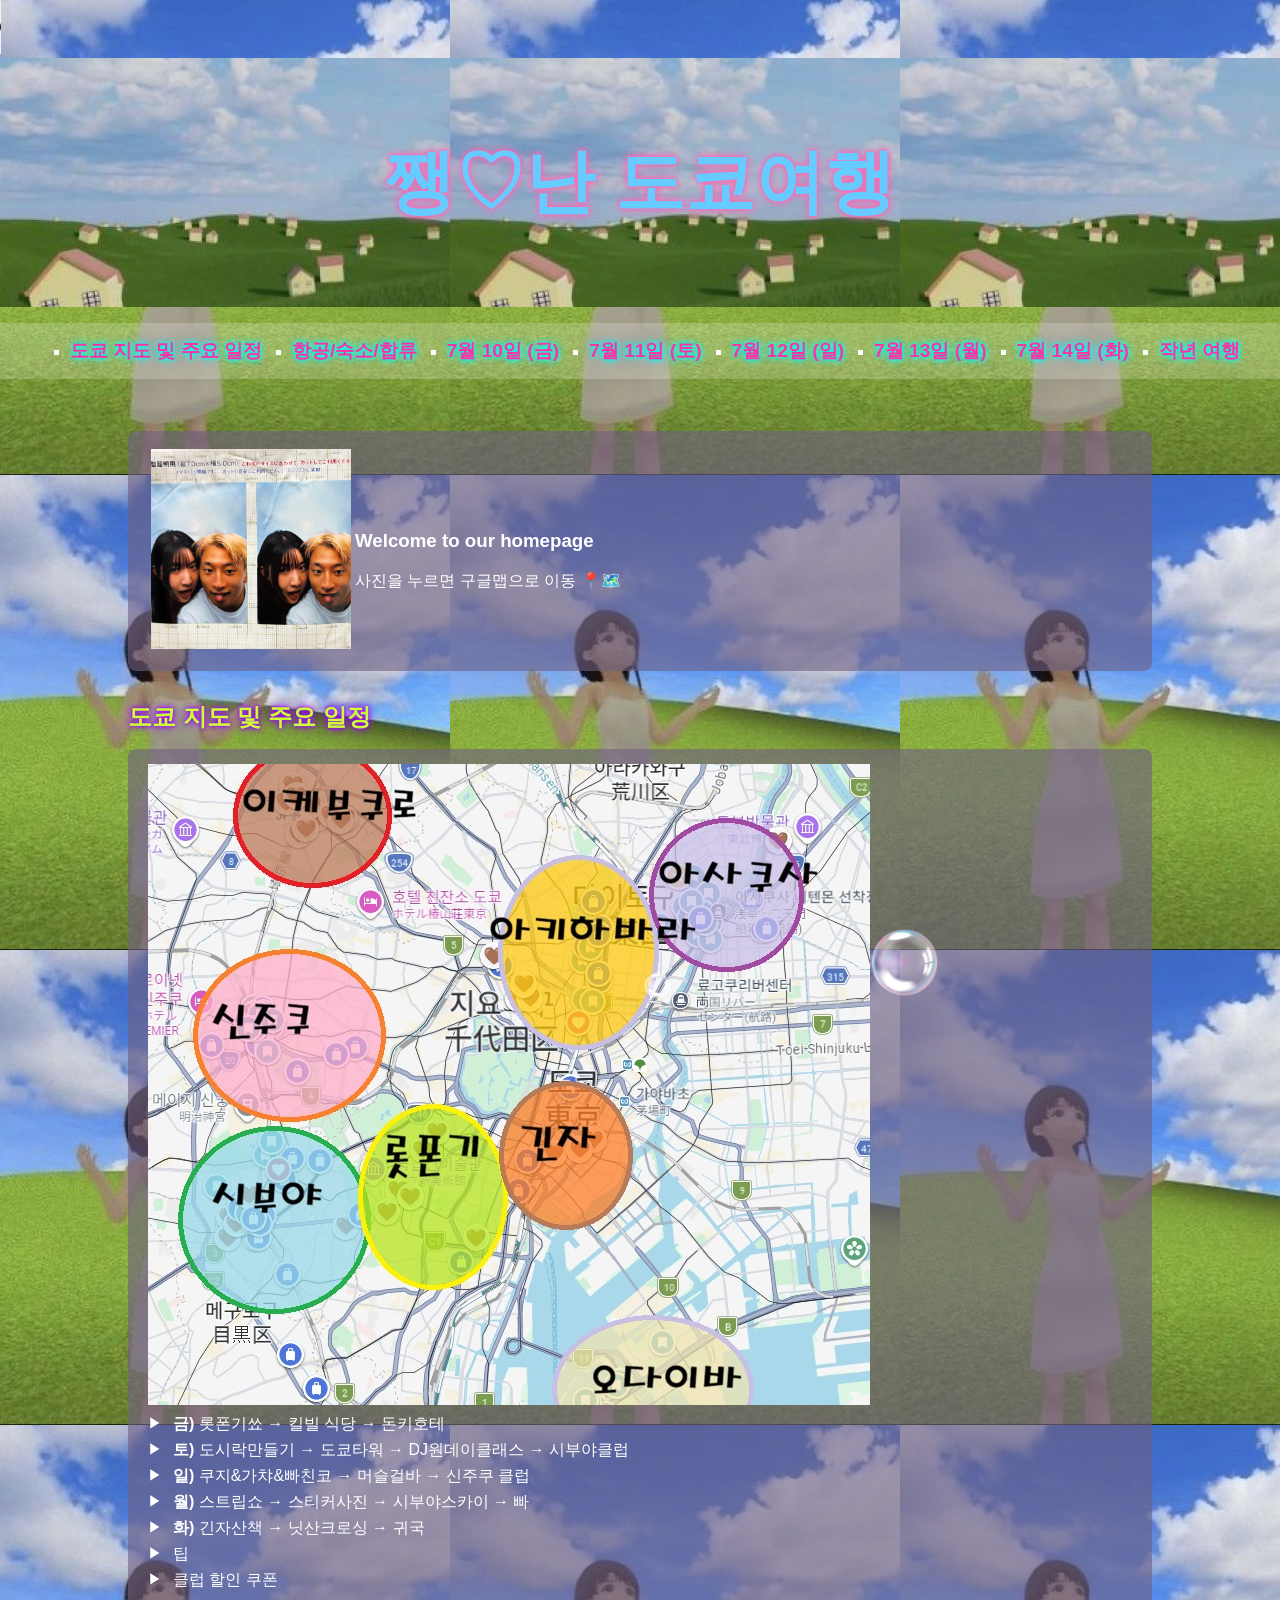
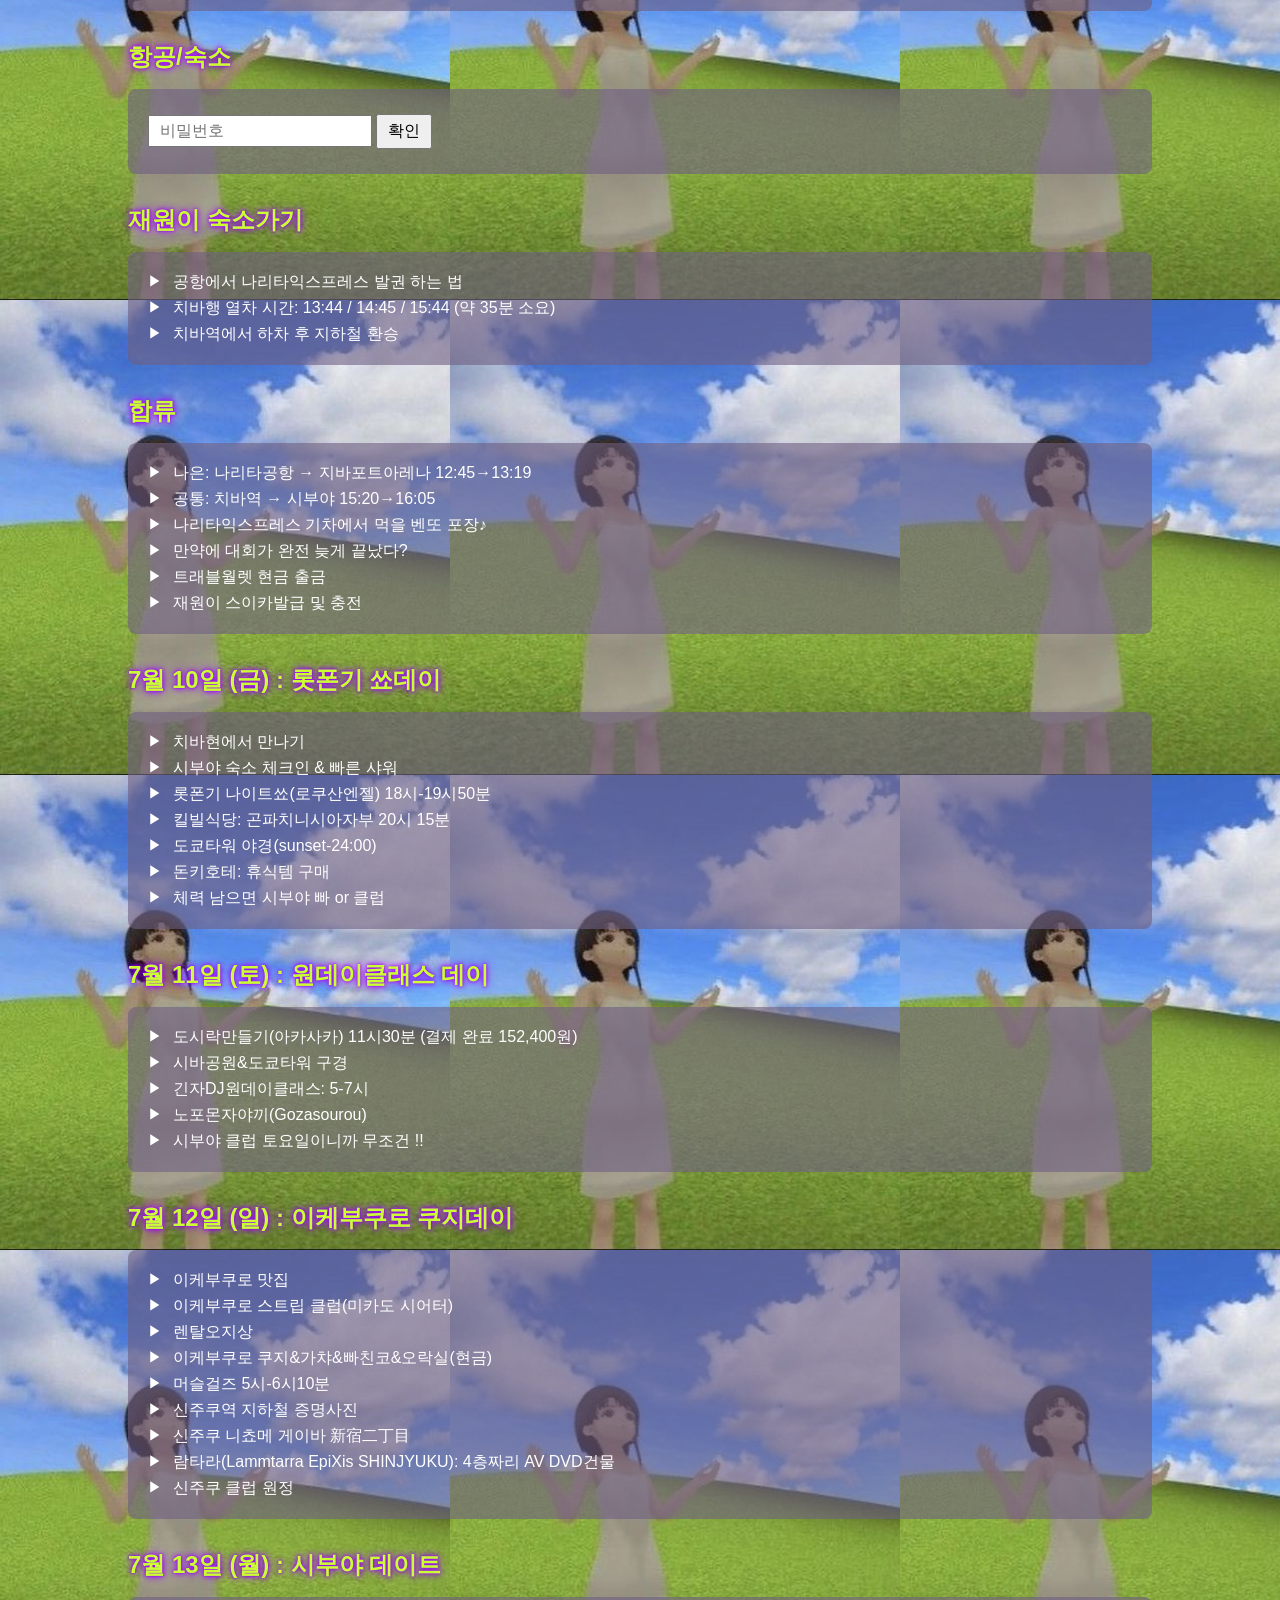
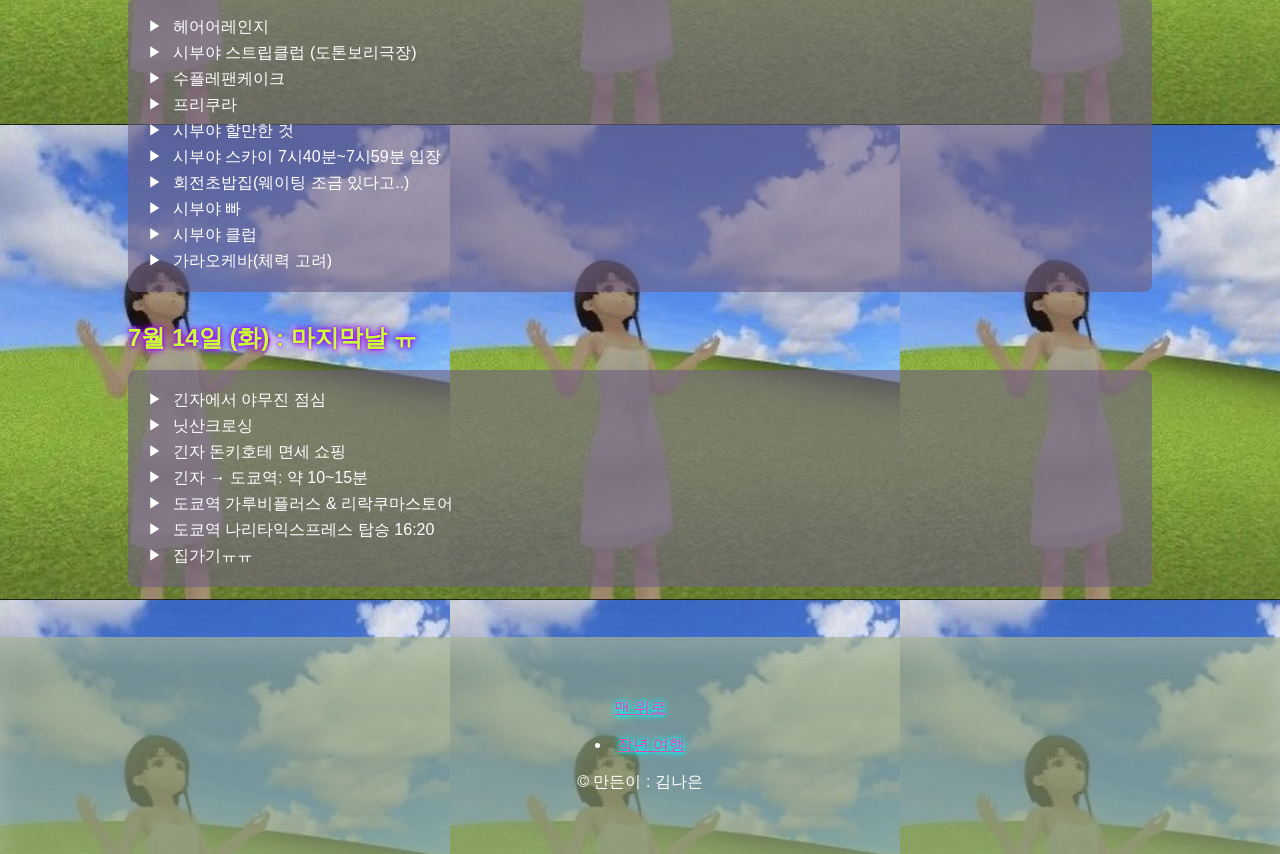
==== commit d0b0f156: "Update index.html" ====
--- a/index.html
+++ b/index.html
@@ -409,6 +409,7 @@
       <li>신주쿠 니쵸메 게이바 新宿二丁目
         <div class="content">
           - 신주쿠 니쵸메 게이바 <a href-"https://blog.naver.com/jswseungwoo/223404449657">설명</a><br>
+          - 니쵸메 설명<a href="https://japan7.tistory.com/37">가는법</a><br>
           <img src="0711/게이바2.png">
           <img src="0711/게이바.png"><br>
           - 검색팁: 회원제나 '단골 중심(이치겐상 거절)' 문화가 강해 초행길의 외국인이 진입하기 어려운 업소가 많지만, 최근에는 관광객에게 개방된 믹스 바(Mixed Bar)나 클럽도 늘어나는 추세입니다.
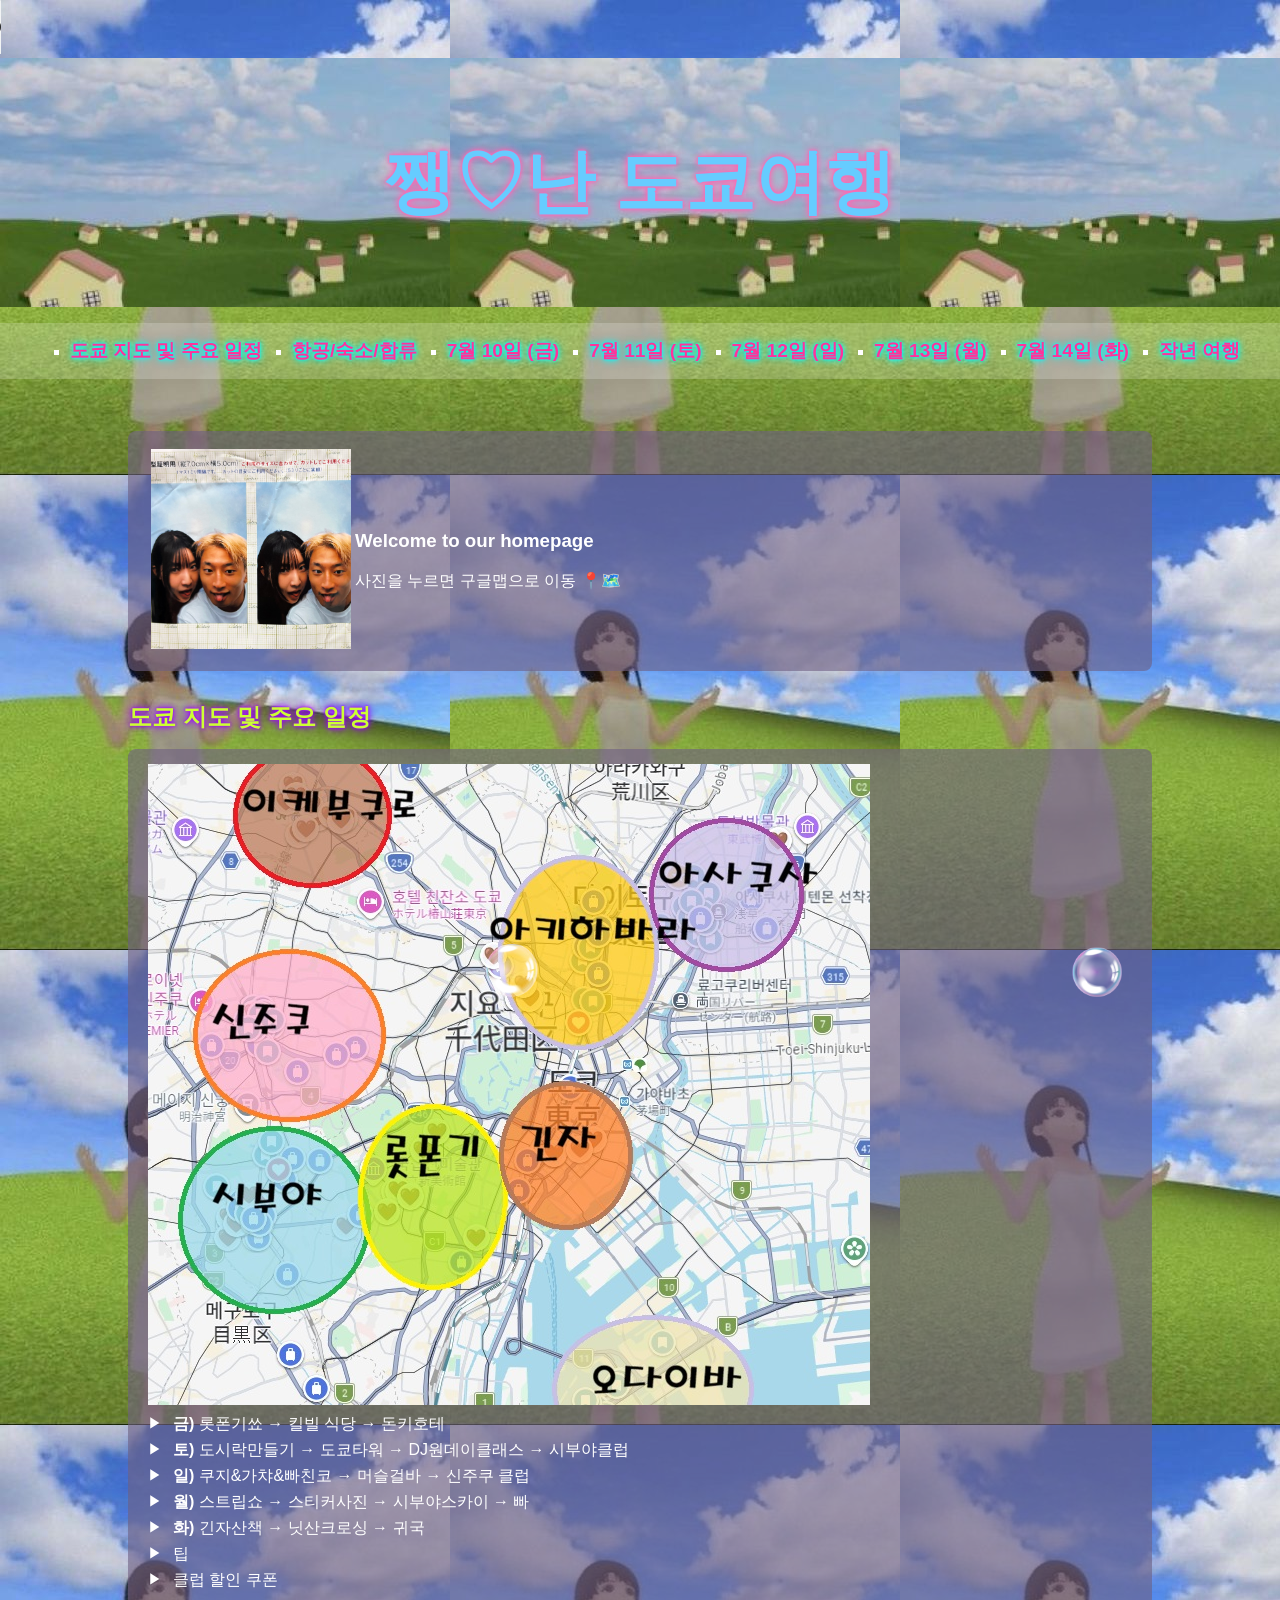
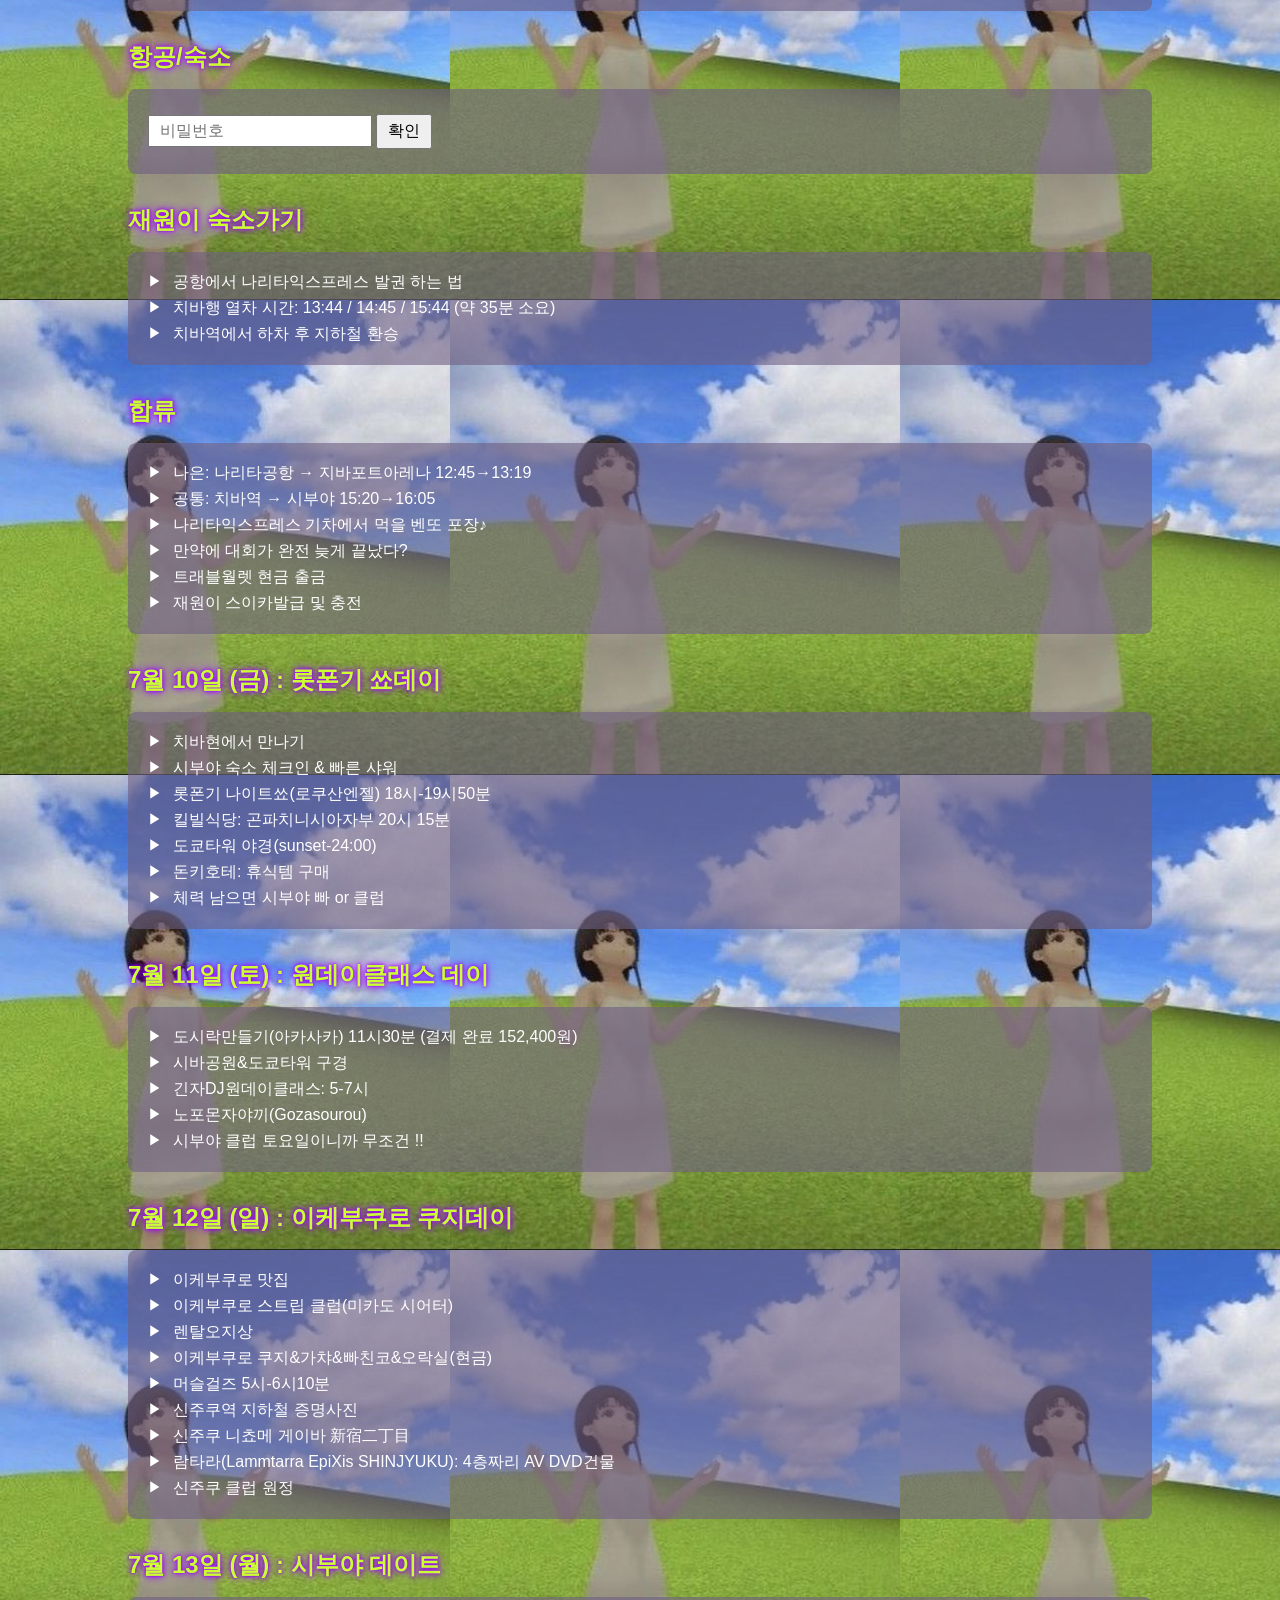
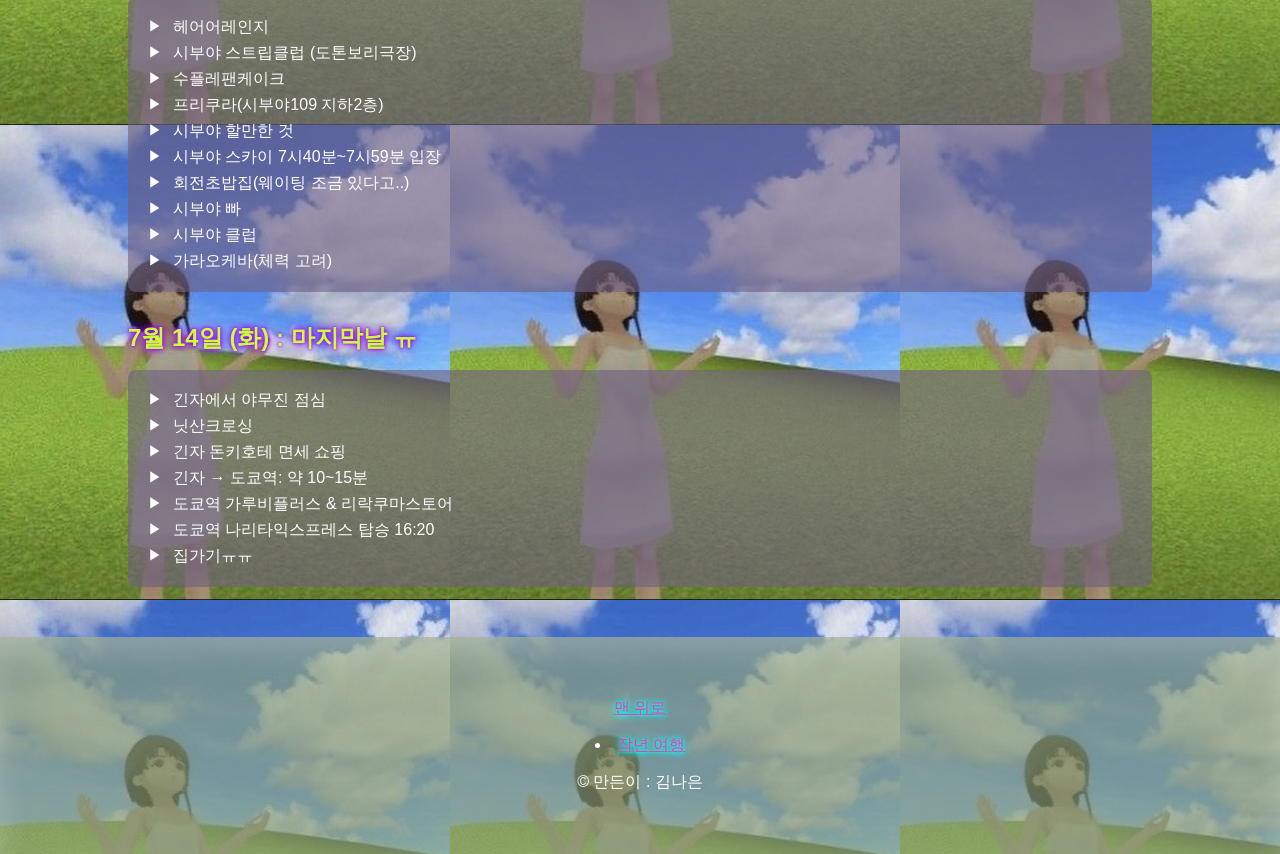
==== commit f5f528b2: "Update index.html" ====
--- a/index.html
+++ b/index.html
@@ -455,7 +455,7 @@
           <iframe src="https://www.google.com/maps/embed?pb=!1m18!1m12!1m3!1d1660074.1942880654!2d138.59252487499995!3d35.64418097053495!2m3!1f0!2f0!3f0!3m2!1i1024!2i768!4f13.1!3m3!1m2!1s0x60188d215d1e8bad%3A0x6991b5ef6c3e2934!2zRkxJUFBFUidTIOyLnOu2gOyVvA!5e0!3m2!1sko!2skr!4v1782891221229!5m2!1sko!2skr" width="400" height="300" style="border:0;" allowfullscreen="" loading="lazy" referrerpolicy="strict-origin-when-cross-origin"></iframe>
         </div>
       </li>
-      <li>프리쿠라
+      <li>프리쿠라(시부야109 지하2층)
         <div class="content">
           <img src="0712/프리쿠라.jpg"><br>
         </div>
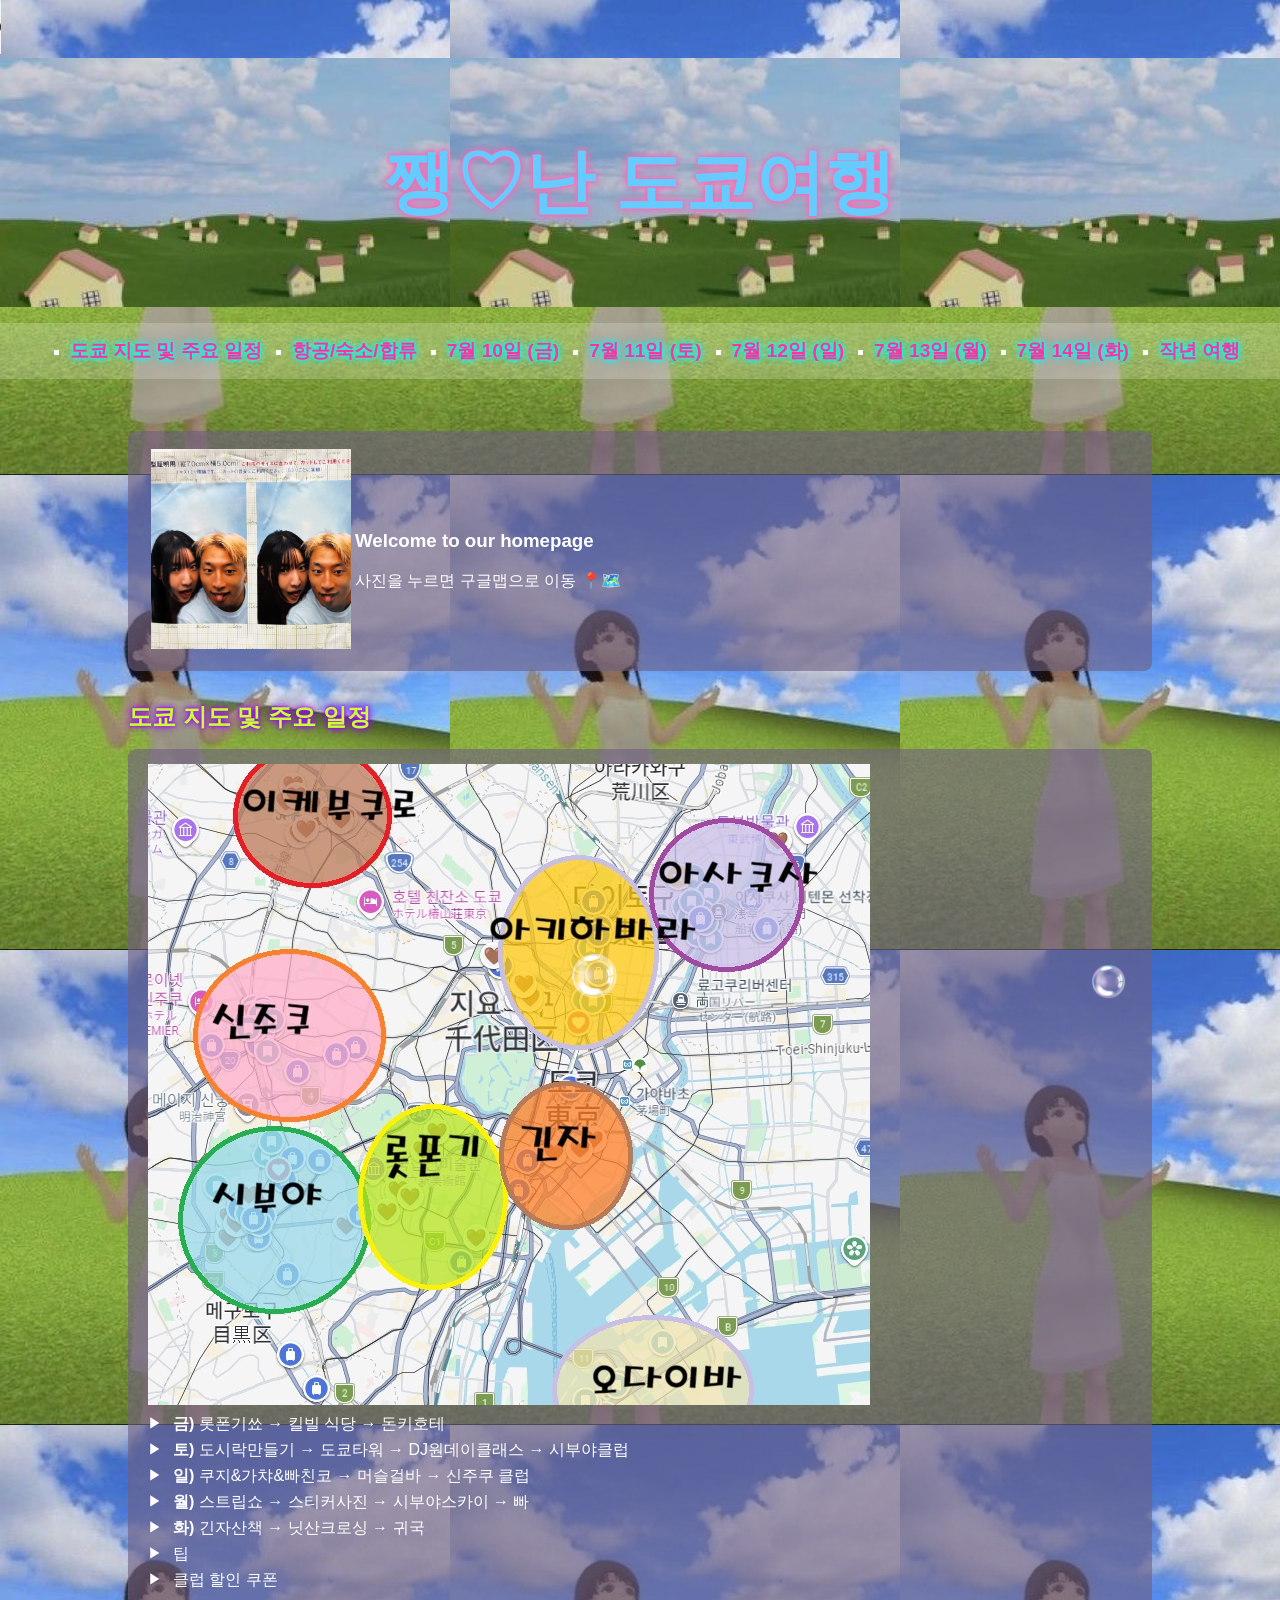
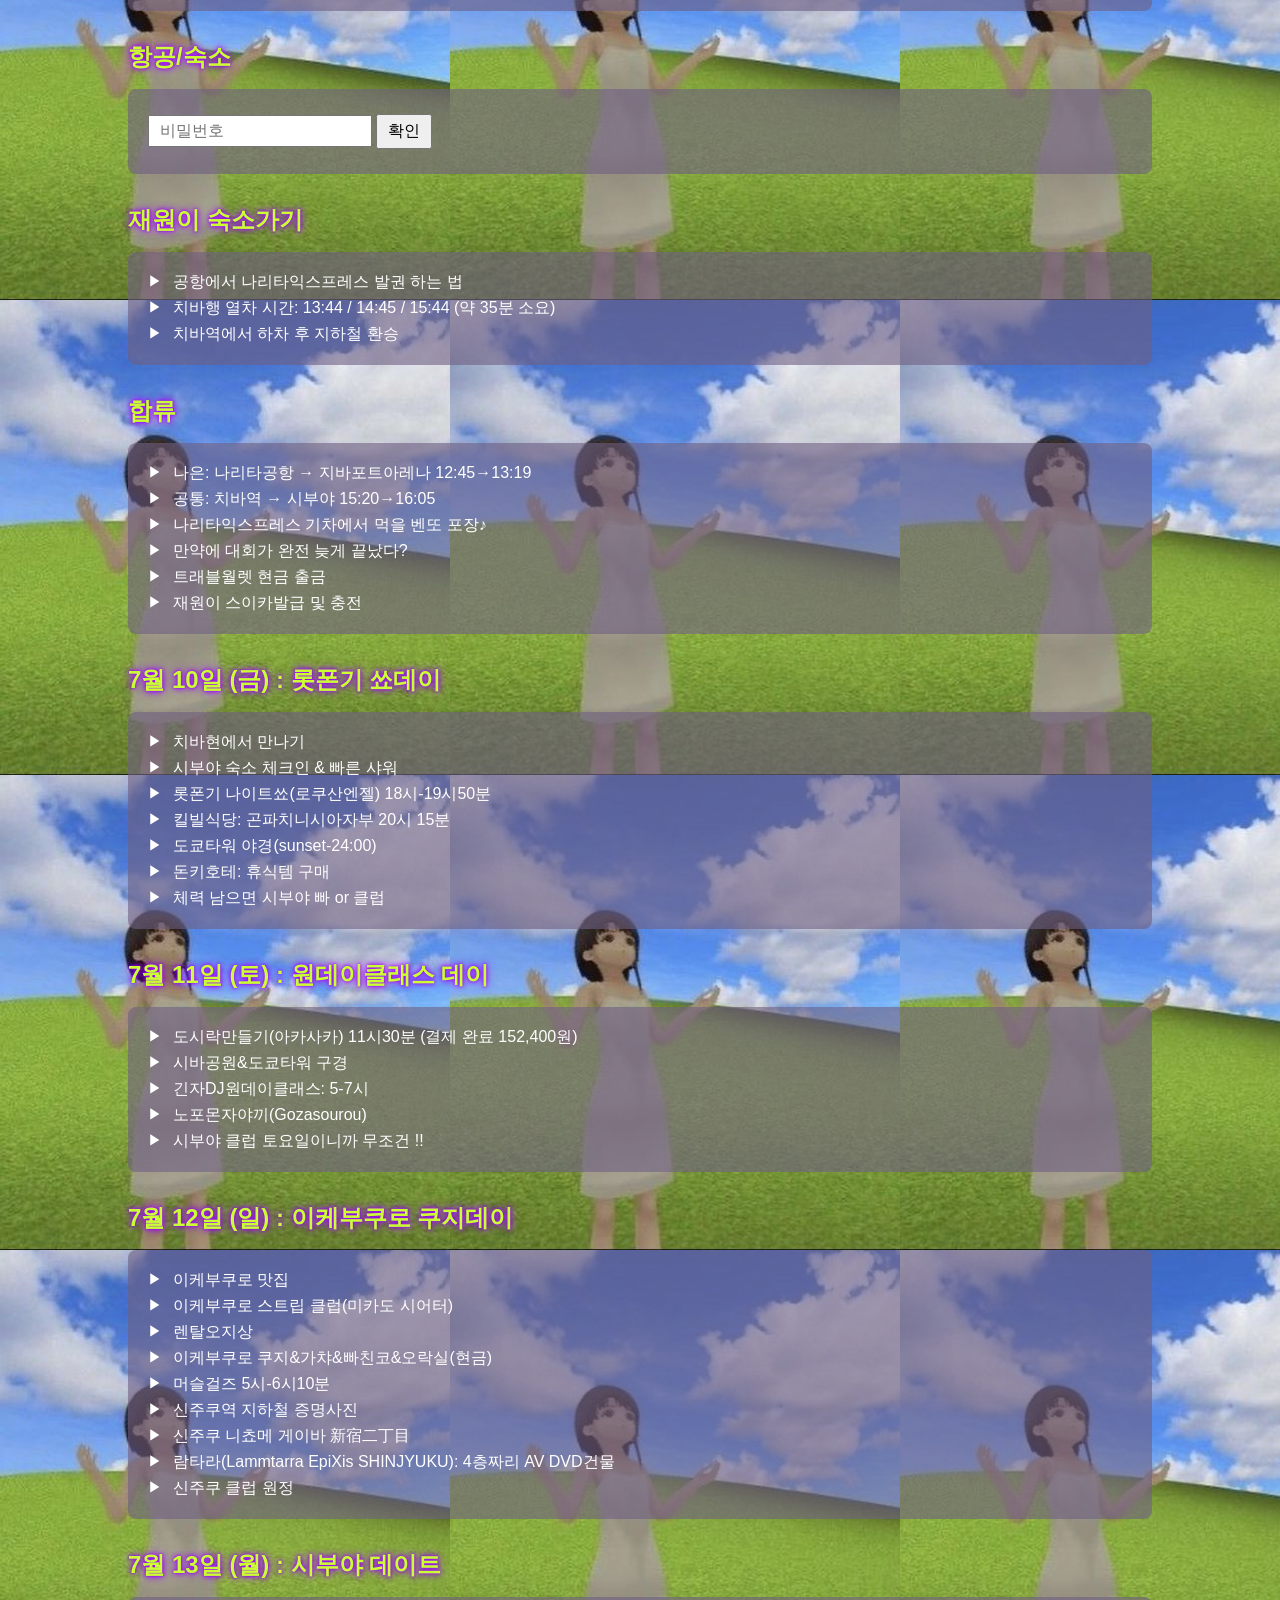
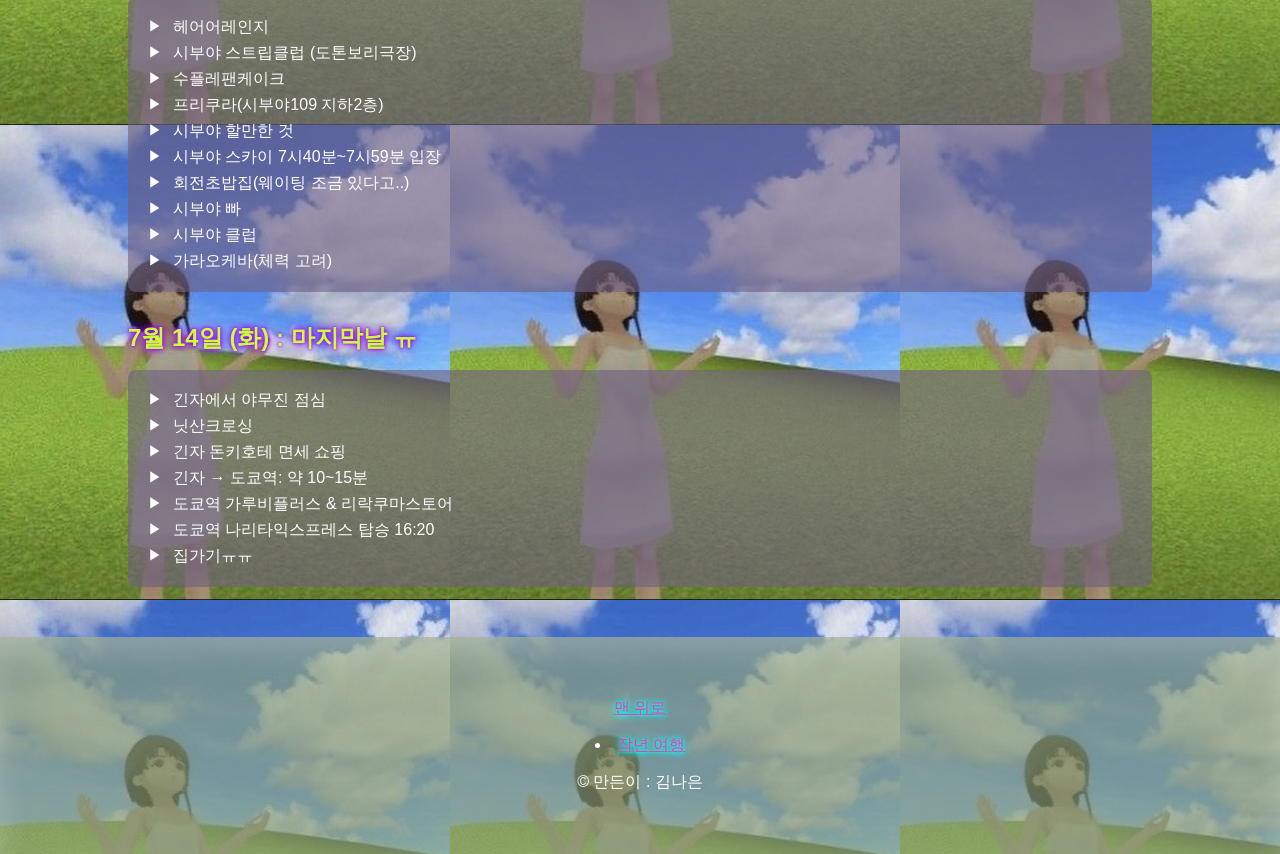
==== commit 1ff6bdd0: "Update index.html" ====
--- a/index.html
+++ b/index.html
@@ -305,6 +305,7 @@
           - 우리 누자베스&OKAWARI되는거야<br><br>
           <img src="0714/디제잉.png"><br>
           - 체험 내용: DJ의 기초를 배우고, 좋아하는 레코드를 연주하고, 오쿠라야에서 일본 수제 진 두 잔을 즐겨보세요.
+          <iframe src="https://www.google.com/maps/embed?pb=!1m18!1m12!1m3!1d415018.54857201636!2d139.58129440624998!3d35.64418097053495!2m3!1f0!2f0!3f0!3m2!1i1024!2i768!4f13.1!3m3!1m2!1s0x6018895f7a43c85b%3A0xa8265de77465150b!2z44Kq44O844Kv44Op44OkIOODrOOCs-ODvOODieODkOODvA!5e0!3m2!1sko!2skr!4v1782896737801!5m2!1sko!2skr" width="400" height="300" style="border:0;" allowfullscreen="" loading="lazy" referrerpolicy="strict-origin-when-cross-origin"></iframe>
         </div>
       </li>
       <li>노포몬자야끼(Gozasourou)
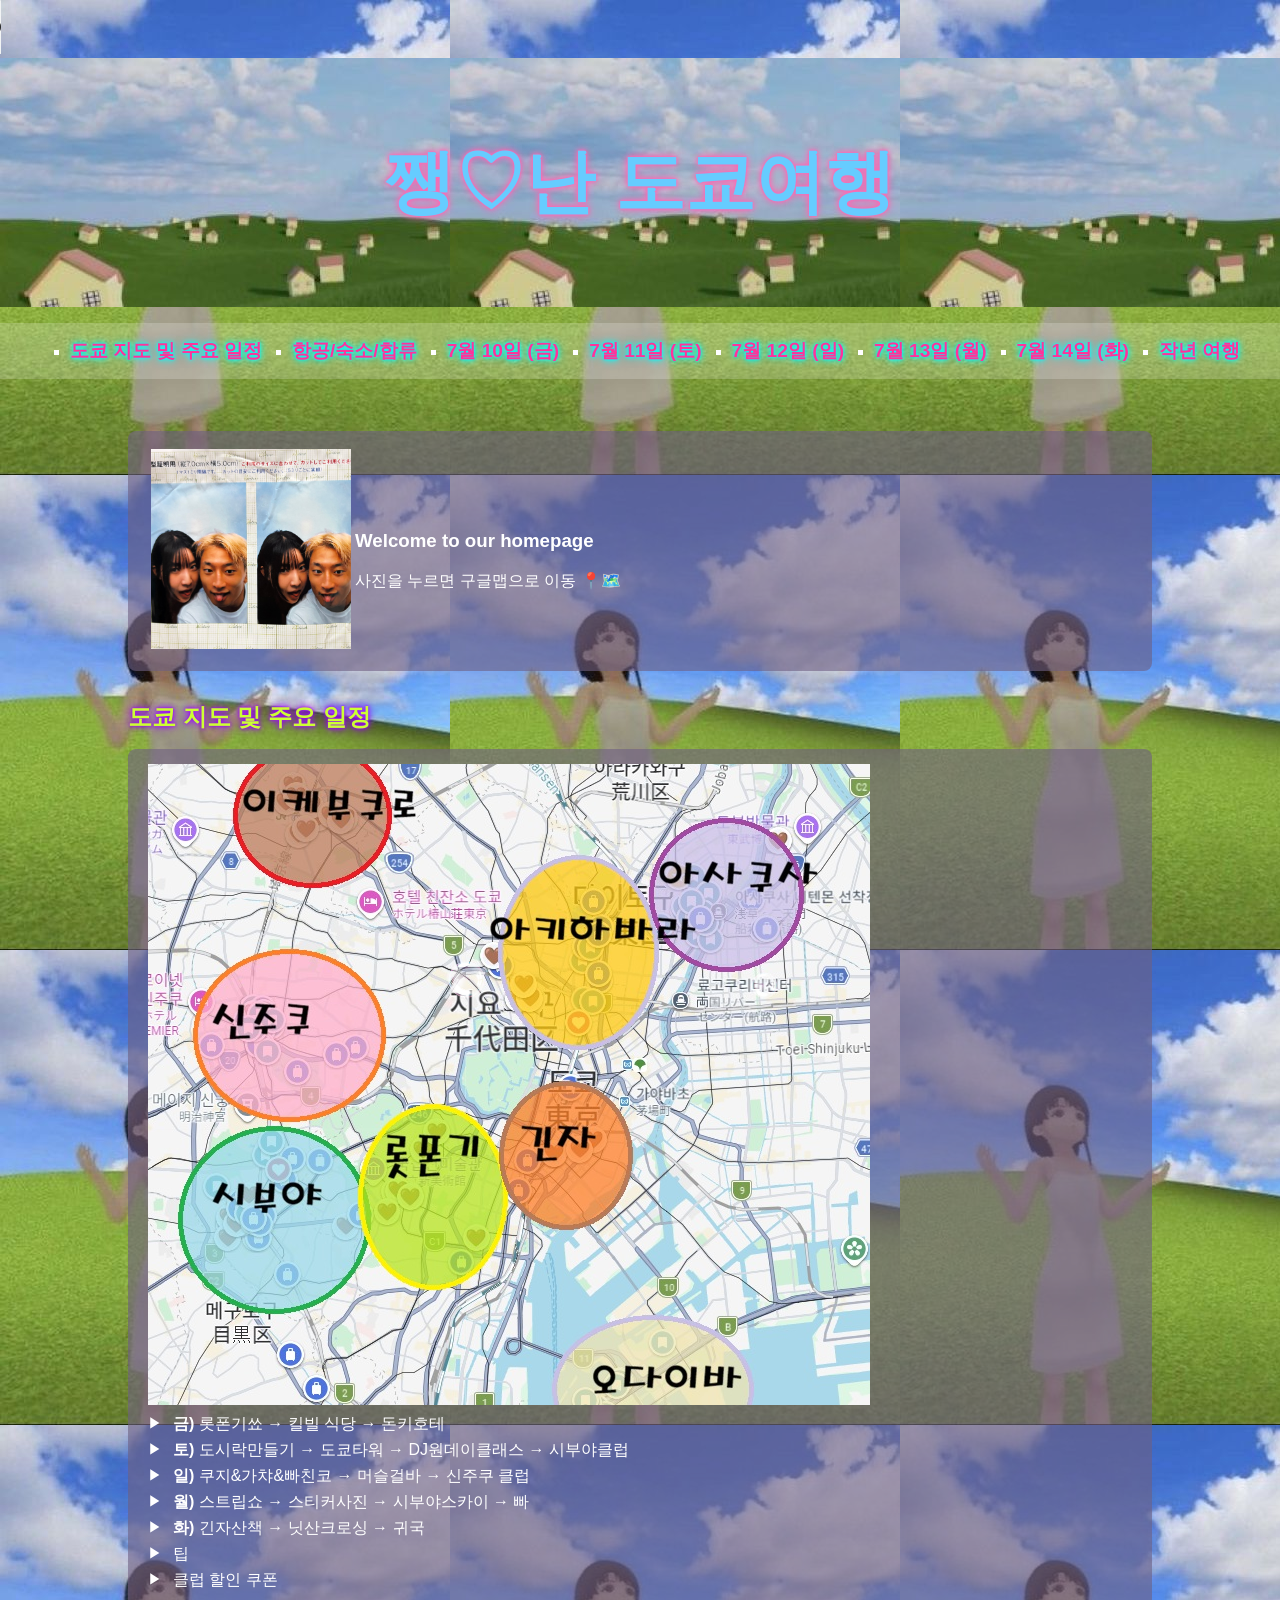
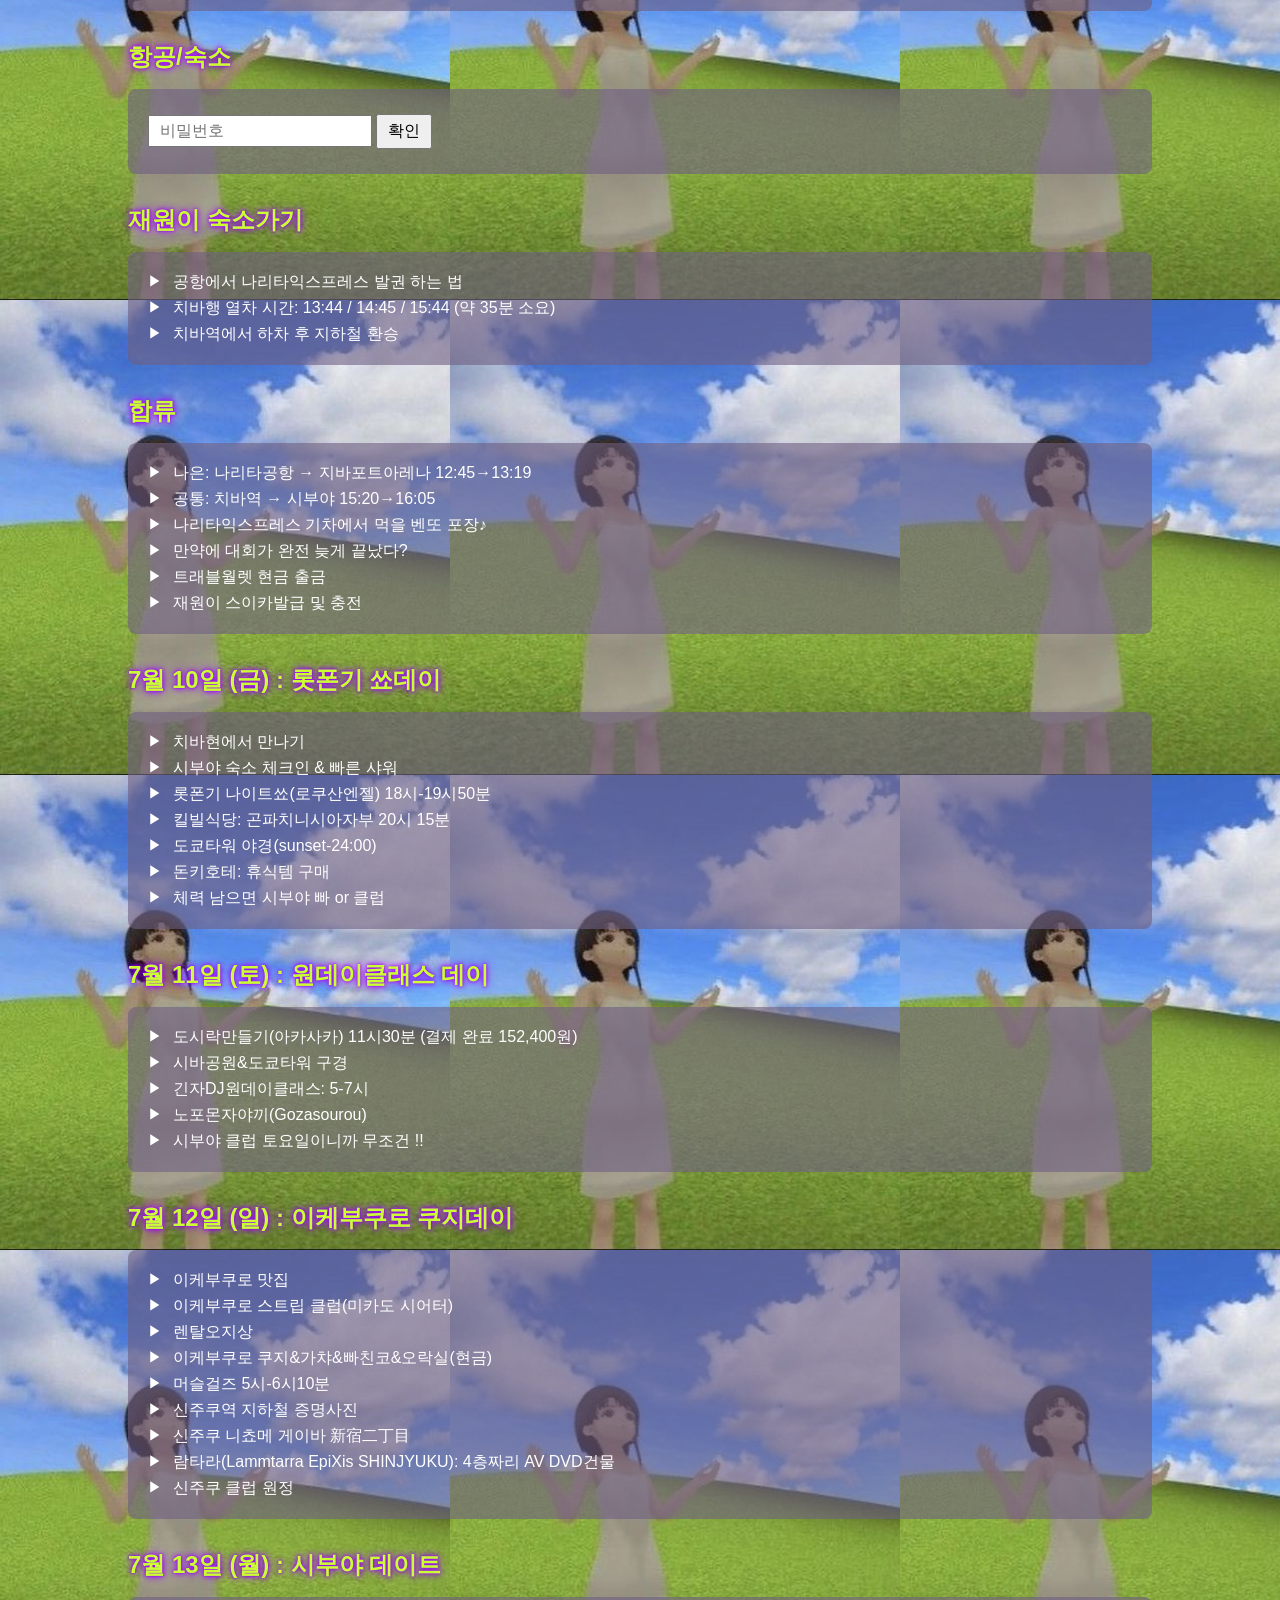
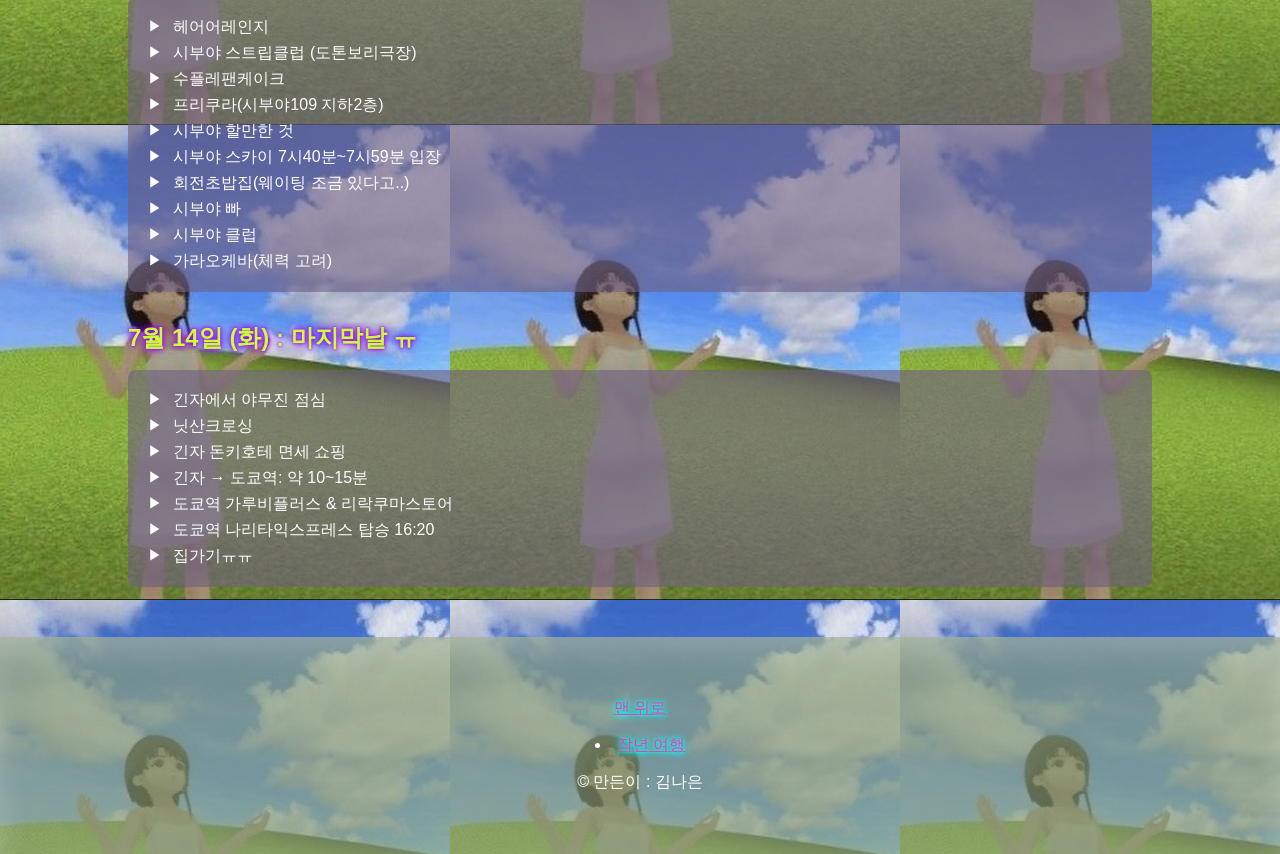
==== commit 5834409f: "Update index.html" ====
--- a/index.html
+++ b/index.html
@@ -199,7 +199,7 @@
         <div class="content">
             - 트래블월렛 출금 : 비밀번호 네자리+00<br>
             - 이온ATM위치: 미니스 <a href="https://map.aeonbank.co.jp/aeonbank/?lang=enl">링크</a> <br>
-            <img src="0710/atm.jpg"><br>
+            <img src="2026/0710/atm.jpg"><br>
             - 현금 필요 항목<br>
             - 로쿠산엔젤 입장료 14,000엔<br>
             - 시부야도톤보리극장 입장료+사진촬영비 6,000엔<br>
@@ -239,11 +239,11 @@
           - 로쿠산엔젤 <a href="https://rokusanangel.jp/">공식 홈페이지</a><br>
           - 예약번호: <b>338617</b><br>
           - 예약 바우처 <a href="https://mail.google.com/mail/mu/mp/515/#cv/tokyovoucher/19eff7bde3eaa11a">확인</a>
-          <img src="0710/일반플랜.png"><br>
+          <img src="2026/0710/일반플랜.png"><br>
           - 음료 한 잔 무료! 가격 12,000円(현금)<br><br>
-          <img src="0710/로쿠산엔젤.png"><br>
-          <img src="0710/바레스크.png"><br>
-          <img src="0710/바레스크.jpeg"><br>
+          <img src="2026/0710/로쿠산엔젤.png"><br>
+          <img src="2026/0710/바레스크.png"><br>
+          <img src="2026/0710/바레스크.jpeg"><br>
           <iframe src="https://www.google.com/maps/embed?pb=!1m18!1m12!1m3!1d207459.5342031086!2d139.59411201640626!3d35.663328499999984!2m3!1f0!2f0!3f0!3m2!1i1024!2i768!4f13.1!3m3!1m2!1s0x60188b78685d2fcb%3A0x949f91afc7f95845!2sRokusan%20Angel%20(Burlesque%20Tokyo)!5e0!3m2!1sko!2skr!4v1782890874166!5m2!1sko!2skr" width="600" height="450" style="border:0;" allowfullscreen="" loading="lazy" referrerpolicy="strict-origin-when-cross-origin"></iframe>
         </div>
       </li>
@@ -252,28 +252,28 @@
           - 로쿠산엔젤에서 걸어서 15분 거리♪<br>
           - 예약 확인서 <a href="https://www.google.com/maps/reserve/bookings/detail?b=nNDUyLfie-Q">체크</a><br>
           - 예약 바우처 <a href="https://mail.google.com/mail/mu/mp/515/#cv/tokyovoucher/19eff58a24d29bb1">확인</a><br>
-          <img src="0710/곤파치.jpeg"><br>
-          <img src="0710/킬빌.jpeg"><br>
+          <img src="2026/0710/곤파치.jpeg"><br>
+          <img src="2026/0710/킬빌.jpeg"><br>
           <iframe src="https://www.google.com/maps/embed?pb=!1m18!1m12!1m3!1d1660074.1942880654!2d138.592524875!3d35.64418097053495!2m3!1f0!2f0!3f0!3m2!1i1024!2i768!4f13.1!3m3!1m2!1s0x60188b7a9a5e0913%3A0x1290299c462e0387!2z6rOk7YyM7LmYIOuLiOyLnOyVhOyekOu2gA!5e0!3m2!1sko!2skr!4v1782890915121!5m2!1sko!2skr" width="400" height="300" style="border:0;" allowfullscreen="" loading="lazy" referrerpolicy="strict-origin-when-cross-origin"></iframe>
         </div>
       </li>
       <li>도쿄타워 야경(sunset-24:00)
         <div class="content">
           - 세븐일레븐 미나토구시바3쵸메<br>
-          <img src="0710/세븐일레븐.png"><br><br>
+          <img src="2026/0710/세븐일레븐.png"><br><br>
           - 롯폰기역 5번출구<br>
-          <img src="0710/롯폰기5출.png"><br>
+          <img src="2026/0710/롯폰기5출.png"><br>
         </div>
       </li>
       <li>돈키호테: 휴식템 구매
         <div class="content">
           - 마스크팩, 휴족시간, 간식거리<br>
-          <img src="0710/donki.jpg"><br>
+          <img src="2026/0710/donki.jpg"><br>
         </div>
       </li>
       <li>체력 남으면 시부야 빠 or 클럽
         <div class="content">
-          <img src="0710/시부야클럽.jpg"><br>
+          <img src="2026/0710/시부야클럽.jpg"><br>
         </div>
       </li>
     </ul>
@@ -285,38 +285,38 @@
       <li>도시락만들기(아카사카) 11시30분 (결제 완료 152,400원)
         <div class="content">
           - 숙소에서 지하철 30분♪
-          <img src="0713/도시락.png"><br>
+          <img src="2026/0713/도시락.png"><br>
           - 도시락만들기 바우처 및 <a href="https://www.klook.com/ko/">링크</a>
-          <img src="0713/도시락바우처.png"><br>
-          <img src="0713/도시락바우처1.png"><br>
+          <img src="2026/0713/도시락바우처.png"><br>
+          <img src="2026/0713/도시락바우처1.png"><br>
           <iframe src="https://www.google.com/maps/embed?pb=!1m18!1m12!1m3!1d1660074.1942880654!2d138.592524875!3d35.64418097053495!2m3!1f0!2f0!3f0!3m2!1i1024!2i768!4f13.1!3m3!1m2!1s0x60188b86044de361%3A0xc1f66242a0fc1ec1!2s2-ch%C5%8Dme-2-21-10%20Akasaka%2C%20Minato%20City%2C%20Tokyo%20107-0052%20%EC%9D%BC%EB%B3%B8!5e0!3m2!1sko!2skr!4v1782890949268!5m2!1sko!2skr" width="400" height="300" style="border:0;" allowfullscreen="" loading="lazy" referrerpolicy="strict-origin-when-cross-origin"></iframe>
         </div>
       </li>
       <li>시바공원&도쿄타워 구경
         <div class="content">
-          <img src="0713/도쿄타워.jpg"><br>
+          <img src="2026/0713/도쿄타워.jpg"><br>
         </div>
       </li>
       <li>긴자DJ원데이클래스: 5-7시
         <div class="content">
           - 결제 완료 190,756원<br>
           - 예약 세부 정보 <a href="https://www.airbnb.co.kr/trips/v1/reservation-details/ro/EXPERIENCE_RESERVATION/TASSJPHS">에어비앤비 링크</a><br>
-          <img src="0713/누자베스.jpg"><br>
+          <img src="2026/0713/누자베스.jpg"><br>
           - 우리 누자베스&OKAWARI되는거야<br><br>
-          <img src="0714/디제잉.png"><br>
+          <img src="2026/0714/디제잉.png"><br>
           - 체험 내용: DJ의 기초를 배우고, 좋아하는 레코드를 연주하고, 오쿠라야에서 일본 수제 진 두 잔을 즐겨보세요.
           <iframe src="https://www.google.com/maps/embed?pb=!1m18!1m12!1m3!1d415018.54857201636!2d139.58129440624998!3d35.64418097053495!2m3!1f0!2f0!3f0!3m2!1i1024!2i768!4f13.1!3m3!1m2!1s0x6018895f7a43c85b%3A0xa8265de77465150b!2z44Kq44O844Kv44Op44OkIOODrOOCs-ODvOODieODkOODvA!5e0!3m2!1sko!2skr!4v1782896737801!5m2!1sko!2skr" width="400" height="300" style="border:0;" allowfullscreen="" loading="lazy" referrerpolicy="strict-origin-when-cross-origin"></iframe>
         </div>
       </li>
       <li>노포몬자야끼(Gozasourou)
         <div class="content">
-          <img src="0713/몬자1.jpg">
-          <img src="0713/몬자2.jpg">
+          <img src="2026/0713/몬자1.jpg">
+          <img src="2026/0713/몬자2.jpg">
           - 메뉴
-          <img src="0713/몬자3.jpg">
-          <img src="0713/몬자4.jpg">
-          <img src="0713/몬자5.jpg">
-          <img src="0713/몬자6.jpg">
+          <img src="2026/0713/몬자3.jpg">
+          <img src="2026/0713/몬자4.jpg">
+          <img src="2026/0713/몬자5.jpg">
+          <img src="2026/0713/몬자6.jpg">
           <iframe src="https://www.google.com/maps/embed?pb=!1m18!1m12!1m3!1d1660074.1942880654!2d138.592524875!3d35.64418097053495!2m3!1f0!2f0!3f0!3m2!1i1024!2i768!4f13.1!3m3!1m2!1s0x60188be6c4110911%3A0xdc41d92a27c613c8!2sGozasourou!5e0!3m2!1sko!2skr!4v1782890974859!5m2!1sko!2skr" width="400" height="300" style="border:0;" allowfullscreen="" loading="lazy" referrerpolicy="strict-origin-when-cross-origin"></iframe>
         </div>
       </li>
@@ -331,17 +331,17 @@
         <div class="content">
           - 라멘: 멘야후루루, 츠케멘 야스베에 이케부쿠로점<br>
           1. 멘야후루루<br>
-          <img src="0711/멘야후루루.png">
+          <img src="2026/0711/멘야후루루.png">
           <iframe src="https://www.google.com/maps/embed?pb=!1m18!1m12!1m3!1d22353.35864205324!2d139.69156446939513!3d35.735361896963134!2m3!1f0!2f0!3f0!3m2!1i1024!2i768!4f13.1!3m3!1m2!1s0x60188d5fa7000a35%3A0x2c6616afe3e026e6!2z66mY7JW8IO2bhOujqOujqA!5e0!3m2!1sko!2skr!4v1782891967823!5m2!1sko!2skr" width="400" height="300" style="border:0;" allowfullscreen="" loading="lazy" referrerpolicy="strict-origin-when-cross-origin"></iframe><br>
           2. 츠케멘 야스베에 이케부쿠로점<br>
-          <img src="0711/츠케멘.png"><br>
+          <img src="2026/0711/츠케멘.png"><br>
           <iframe src="https://www.google.com/maps/embed?pb=!1m18!1m12!1m3!1d12346.784403179565!2d139.70390920993495!3d35.72844700735834!2m3!1f0!2f0!3f0!3m2!1i1024!2i768!4f13.1!3m3!1m2!1s0x60188d688303136f%3A0x332d9cb61d94c882!2z7Lig7LyA66mYIOyVvOyKpOuyoOyXkCDsnbTsvIDrtoDsv6DroZzsoJA!5e0!3m2!1sko!2skr!4v1782892513720!5m2!1sko!2skr" width="400" height="300" style="border:0;" allowfullscreen="" loading="lazy" referrerpolicy="strict-origin-when-cross-origin"></iframe><br>
           - 돈가스: とんかつ 池袋 あげいけ
-          <img src="0711/돈가스.png">
+          <img src="2026/0711/돈가스.png">
           <iframe src="https://www.google.com/maps/embed?pb=!1m18!1m12!1m3!1d10184.291748571964!2d139.70631807914842!3d35.72910622848852!2m3!1f0!2f0!3f0!3m2!1i1024!2i768!4f13.1!3m3!1m2!1s0x60188dc51fe8cbad%3A0x67870552eae8988!2z44Go44KT44GL44GkIOaxoOiiiyDjgYLjgZLjgYTjgZE!5e0!3m2!1sko!2skr!4v1782892195532!5m2!1sko!2skr" width="400" height="300" style="border:0;" allowfullscreen="" loading="lazy" referrerpolicy="strict-origin-when-cross-origin"></iframe><br>
           - 스테이크: 스테이크롯지(캥거루고기가 있대.ㅋㅋ)
-          <img src="0711/스테이크.png">
-          <img src="0711/스테이크2.png">
+          <img src="2026/0711/스테이크.png">
+          <img src="2026/0711/스테이크2.png">
           <iframe src="https://www.google.com/maps/embed?pb=!1m18!1m12!1m3!1d3647.1729661059667!2d139.7093985274788!3d35.729865599081585!2m3!1f0!2f0!3f0!3m2!1i1024!2i768!4f13.1!3m3!1m2!1s0x60188df5d242dedb%3A0x2c0033aba1526e36!2z7Iqk7YWM7J207YGs66Gv7KeA!5e0!3m2!1sko!2skr!4v1782892377544!5m2!1sko!2skr" width="400" height="300" style="border:0;" allowfullscreen="" loading="lazy" referrerpolicy="strict-origin-when-cross-origin"></iframe><br>
           
         </div>
@@ -352,9 +352,9 @@
           - 스트립쇼 관람 매너 <a href="https://gall.dcinside.com/mgallery/board/view/?id=nokanto&no=240321">보기</a><br>
           - 미카도시어터 공식홈페이지 <a href="https://mikadogekijyo.jp/">링크</a><br>
           - 가격<br>
-          <img src="0711/미카도.png">
+          <img src="2026/0711/미카도.png">
           - 관람 시간<br>
-          <img src="0711/미카도시간.png">
+          <img src="2026/0711/미카도시간.png">
           - 순서는 대략 다음과 같습니다: 옷을 입은 공연 - 상의 탈의 공연 - 사진 촬영 - 팁 - 다음 댄서 (이 순서대로 반복). 제가 갔을 때는 2차 공연 후에는 사진 촬영이 없었습니다.<br>
           <iframe src="https://www.google.com/maps/embed?pb=!1m18!1m12!1m3!1d1660074.1942880654!2d138.592524875!3d35.64418097053495!2m3!1f0!2f0!3f0!3m2!1i1024!2i768!4f13.1!3m3!1m2!1s0x60188d67108bc3b5%3A0xcf53681ddea3bba6!2sIkebukuro%20Mikado%20Theater!5e0!3m2!1sko!2skr!4v1782891000440!5m2!1sko!2skr" width="400" height="300" style="border:0;" allowfullscreen="" loading="lazy" referrerpolicy="strict-origin-when-cross-origin"></iframe>
         </div>
@@ -363,9 +363,9 @@
         <div class="content">
           - <a href="https://ossanrental.thebase.in/">옷상렌탈 사이트</a><br>
           1. 도시마구 아저씨<br>
-          <a href="https://ossanrental.thebase.in/items/64007357"><img src="0711/도시마구.jpg"></a>
+          <a href="https://ossanrental.thebase.in/items/64007357"><img src="2026/0711/도시마구.jpg"></a>
           2. 신주쿠구 아저씨<br>
-          <a href="https://ossanrental.thebase.in/categories/7325747"><img src="0711/신주쿠아저씨.png"></a>
+          <a href="https://ossanrental.thebase.in/categories/7325747"><img src="2026/0711/신주쿠아저씨.png"></a>
           - 점심식사 후 2-3시간 빠친코&쿠지&가챠 같이하기
         </div>
       </li>
@@ -379,22 +379,22 @@
           - 요도바시카메라 멀티미디어 이케부쿠로: 가챠<br>
           <blockquote class="instagram-media" data-instgrm-permalink="https://www.instagram.com/reel/DaLWVL_Az48/?utm_source=ig_embed&amp;utm_campaign=loading" data-instgrm-version="14" style=" background:#FFF; border:0; border-radius:3px; box-shadow:0 0 1px 0 rgba(0,0,0,0.5),0 1px 10px 0 rgba(0,0,0,0.15); margin: 1px; max-width:540px; min-width:326px; padding:0; width:99.375%; width:-webkit-calc(100% - 2px); width:calc(100% - 2px);"><div style="padding:16px;"> <a href="https://www.instagram.com/reel/DaLWVL_Az48/?utm_source=ig_embed&amp;utm_campaign=loading" style=" background:#FFFFFF; line-height:0; padding:0 0; text-align:center; text-decoration:none; width:100%;" target="_blank"> <div style=" display: flex; flex-direction: row; align-items: center;"> <div style="background-color: #F4F4F4; border-radius: 50%; flex-grow: 0; height: 40px; margin-right: 14px; width: 40px;"></div> <div style="display: flex; flex-direction: column; flex-grow: 1; justify-content: center;"> <div style=" background-color: #F4F4F4; border-radius: 4px; flex-grow: 0; height: 14px; margin-bottom: 6px; width: 100px;"></div> <div style=" background-color: #F4F4F4; border-radius: 4px; flex-grow: 0; height: 14px; width: 60px;"></div></div></div><div style="padding: 19% 0;"></div> <div style="display:block; height:50px; margin:0 auto 12px; width:50px;"><svg width="50px" height="50px" viewBox="0 0 60 60" version="1.1" xmlns="https://www.w3.org/2000/svg" xmlns:xlink="https://www.w3.org/1999/xlink"><g stroke="none" stroke-width="1" fill="none" fill-rule="evenodd"><g transform="translate(-511.000000, -20.000000)" fill="#000000"><g><path d="M556.869,30.41 C554.814,30.41 553.148,32.076 553.148,34.131 C553.148,36.186 554.814,37.852 556.869,37.852 C558.924,37.852 560.59,36.186 560.59,34.131 C560.59,32.076 558.924,30.41 556.869,30.41 M541,60.657 C535.114,60.657 530.342,55.887 530.342,50 C530.342,44.114 535.114,39.342 541,39.342 C546.887,39.342 551.658,44.114 551.658,50 C551.658,55.887 546.887,60.657 541,60.657 M541,33.886 C532.1,33.886 524.886,41.1 524.886,50 C524.886,58.899 532.1,66.113 541,66.113 C549.9,66.113 557.115,58.899 557.115,50 C557.115,41.1 549.9,33.886 541,33.886 M565.378,62.101 C565.244,65.022 564.756,66.606 564.346,67.663 C563.803,69.06 563.154,70.057 562.106,71.106 C561.058,72.155 560.06,72.803 558.662,73.347 C557.607,73.757 556.021,74.244 553.102,74.378 C549.944,74.521 548.997,74.552 541,74.552 C533.003,74.552 532.056,74.521 528.898,74.378 C525.979,74.244 524.393,73.757 523.338,73.347 C521.94,72.803 520.942,72.155 519.894,71.106 C518.846,70.057 518.197,69.06 517.654,67.663 C517.244,66.606 516.755,65.022 516.623,62.101 C516.479,58.943 516.448,57.996 516.448,50 C516.448,42.003 516.479,41.056 516.623,37.899 C516.755,34.978 517.244,33.391 517.654,32.338 C518.197,30.938 518.846,29.942 519.894,28.894 C520.942,27.846 521.94,27.196 523.338,26.654 C524.393,26.244 525.979,25.756 528.898,25.623 C532.057,25.479 533.004,25.448 541,25.448 C548.997,25.448 549.943,25.479 553.102,25.623 C556.021,25.756 557.607,26.244 558.662,26.654 C560.06,27.196 561.058,27.846 562.106,28.894 C563.154,29.942 563.803,30.938 564.346,32.338 C564.756,33.391 565.244,34.978 565.378,37.899 C565.522,41.056 565.552,42.003 565.552,50 C565.552,57.996 565.522,58.943 565.378,62.101 M570.82,37.631 C570.674,34.438 570.167,32.258 569.425,30.349 C568.659,28.377 567.633,26.702 565.965,25.035 C564.297,23.368 562.623,22.342 560.652,21.575 C558.743,20.834 556.562,20.326 553.369,20.18 C550.169,20.033 549.148,20 541,20 C532.853,20 531.831,20.033 528.631,20.18 C525.438,20.326 523.257,20.834 521.349,21.575 C519.376,22.342 517.703,23.368 516.035,25.035 C514.368,26.702 513.342,28.377 512.574,30.349 C511.834,32.258 511.326,34.438 511.181,37.631 C511.035,40.831 511,41.851 511,50 C511,58.147 511.035,59.17 511.181,62.369 C511.326,65.562 511.834,67.743 512.574,69.651 C513.342,71.625 514.368,73.296 516.035,74.965 C517.703,76.634 519.376,77.658 521.349,78.425 C523.257,79.167 525.438,79.673 528.631,79.82 C531.831,79.965 532.853,80.001 541,80.001 C549.148,80.001 550.169,79.965 553.369,79.82 C556.562,79.673 558.743,79.167 560.652,78.425 C562.623,77.658 564.297,76.634 565.965,74.965 C567.633,73.296 568.659,71.625 569.425,69.651 C570.167,67.743 570.674,65.562 570.82,62.369 C570.966,59.17 571,58.147 571,50 C571,41.851 570.966,40.831 570.82,37.631"></path></g></g></g></svg></div><div style="padding-top: 8px;"> <div style=" color:#3897f0; font-family:Arial,sans-serif; font-size:14px; font-style:normal; font-weight:550; line-height:18px;">Instagram에서 이 게시물 보기</div></div><div style="padding: 12.5% 0;"></div> <div style="display: flex; flex-direction: row; margin-bottom: 14px; align-items: center;"><div> <div style="background-color: #F4F4F4; border-radius: 50%; height: 12.5px; width: 12.5px; transform: translateX(0px) translateY(7px);"></div> <div style="background-color: #F4F4F4; height: 12.5px; transform: rotate(-45deg) translateX(3px) translateY(1px); width: 12.5px; flex-grow: 0; margin-right: 14px; margin-left: 2px;"></div> <div style="background-color: #F4F4F4; border-radius: 50%; height: 12.5px; width: 12.5px; transform: translateX(9px) translateY(-18px);"></div></div><div style="margin-left: 8px;"> <div style=" background-color: #F4F4F4; border-radius: 50%; flex-grow: 0; height: 20px; width: 20px;"></div> <div style=" width: 0; height: 0; border-top: 2px solid transparent; border-left: 6px solid #f4f4f4; border-bottom: 2px solid transparent; transform: translateX(16px) translateY(-4px) rotate(30deg)"></div></div><div style="margin-left: auto;"> <div style=" width: 0px; border-top: 8px solid #F4F4F4; border-right: 8px solid transparent; transform: translateY(16px);"></div> <div style=" background-color: #F4F4F4; flex-grow: 0; height: 12px; width: 16px; transform: translateY(-4px);"></div> <div style=" width: 0; height: 0; border-top: 8px solid #F4F4F4; border-left: 8px solid transparent; transform: translateY(-4px) translateX(8px);"></div></div></div> <div style="display: flex; flex-direction: column; flex-grow: 1; justify-content: center; margin-bottom: 24px;"> <div style=" background-color: #F4F4F4; border-radius: 4px; flex-grow: 0; height: 14px; margin-bottom: 6px; width: 224px;"></div> <div style=" background-color: #F4F4F4; border-radius: 4px; flex-grow: 0; height: 14px; width: 144px;"></div></div></a><p style=" color:#c9c8cd; font-family:Arial,sans-serif; font-size:14px; line-height:17px; margin-bottom:0; margin-top:8px; overflow:hidden; padding:8px 0 7px; text-align:center; text-overflow:ellipsis; white-space:nowrap;"><a href="https://www.instagram.com/reel/DaLWVL_Az48/?utm_source=ig_embed&amp;utm_campaign=loading" style=" color:#c9c8cd; font-family:Arial,sans-serif; font-size:14px; font-style:normal; font-weight:normal; line-height:17px; text-decoration:none;" target="_blank">Japan Lab | 재팬랩(@japan_laboratory)님의 공유 게시물</a></p></div></blockquote>
 <script async src="//www.instagram.com/embed.js"></script>
-          <img src="0711/sunshine.jpeg"><br>
-          <img src="0711/gattcha.jpeg"><br>
-          <img src="0711/game.jpg"><br>
-          <img src="0711/빠친코.jpg"><br>
+          <img src="2026/0711/sunshine.jpeg"><br>
+          <img src="2026/0711/gattcha.jpeg"><br>
+          <img src="2026/0711/game.jpg"><br>
+          <img src="2026/0711/빠친코.jpg"><br>
         </div>
       </li>
       <li>머슬걸즈 5시-6시10분
         <div class="content">
-          <img src="0711/muscle.jpeg"><br>
+          <img src="2026/0711/muscle.jpeg"><br>
           - 결제완료: 116,448원<br>
           - 머슬걸즈 공식 홈페이지 <a href="https://musclegirls.jimdofree.com/">링크</a><br>
           - 머슬걸즈 바우처 <a href="https://mail.google.com/mail/mu/mp/515/#cv/tokyovoucher/19f04882dfe98277">확인</a> <br>
           - Booking ID: <b>190349</b><br>
           - e ticket ID: <b>223569</b><br>
           - 머슬걸즈 티켓<br>
-          <img src="0711/머슬걸즈티켓.png"><br>
+          <img src="2026/0711/머슬걸즈티켓.png"><br>
           - 큼지막한 잔에 담긴 술을 80분 동안 무제한으로 즐겨보세요! 머슬 달러도 드리고, 머슬 달러로 다양한 액티비티에 참여하고 무료 체스트 프레스 챌린지도 체험할 수 있습니다! 공연 중 및 공연장 내부에서는 사진 촬영이 허용됩니다. [인스타그램과 틱톡에서 엄청난 인기를 자랑하는] 많은 유튜버들이 경험한 머슬 걸스의 유명한 "프레시 스퀴즈드 사워"도 패키지에 포함되어 있습니다. 머슬 걸스가 악력으로 자몽을 으깨는 모습을 직접 보실 수 있습니다. *알코올 또는 무알코올 옵션 중 선택 가능합니다.<br>
           <blockquote class="instagram-media" data-instgrm-permalink="https://www.instagram.com/reel/DVqPKO_Eu-Q/?utm_source=ig_embed&amp;utm_campaign=loading" data-instgrm-version="14" style=" background:#FFF; border:0; border-radius:3px; box-shadow:0 0 1px 0 rgba(0,0,0,0.5),0 1px 10px 0 rgba(0,0,0,0.15); margin: 1px; max-width:540px; min-width:326px; padding:0; width:99.375%; width:-webkit-calc(100% - 2px); width:calc(100% - 2px);"><div style="padding:16px;"> <a href="https://www.instagram.com/reel/DVqPKO_Eu-Q/?utm_source=ig_embed&amp;utm_campaign=loading" style=" background:#FFFFFF; line-height:0; padding:0 0; text-align:center; text-decoration:none; width:100%;" target="_blank"> <div style=" display: flex; flex-direction: row; align-items: center;"> <div style="background-color: #F4F4F4; border-radius: 50%; flex-grow: 0; height: 40px; margin-right: 14px; width: 40px;"></div> <div style="display: flex; flex-direction: column; flex-grow: 1; justify-content: center;"> <div style=" background-color: #F4F4F4; border-radius: 4px; flex-grow: 0; height: 14px; margin-bottom: 6px; width: 100px;"></div> <div style=" background-color: #F4F4F4; border-radius: 4px; flex-grow: 0; height: 14px; width: 60px;"></div></div></div><div style="padding: 19% 0;"></div> <div style="display:block; height:50px; margin:0 auto 12px; width:50px;"><svg width="50px" height="50px" viewBox="0 0 60 60" version="1.1" xmlns="https://www.w3.org/2000/svg" xmlns:xlink="https://www.w3.org/1999/xlink"><g stroke="none" stroke-width="1" fill="none" fill-rule="evenodd"><g transform="translate(-511.000000, -20.000000)" fill="#000000"><g><path d="M556.869,30.41 C554.814,30.41 553.148,32.076 553.148,34.131 C553.148,36.186 554.814,37.852 556.869,37.852 C558.924,37.852 560.59,36.186 560.59,34.131 C560.59,32.076 558.924,30.41 556.869,30.41 M541,60.657 C535.114,60.657 530.342,55.887 530.342,50 C530.342,44.114 535.114,39.342 541,39.342 C546.887,39.342 551.658,44.114 551.658,50 C551.658,55.887 546.887,60.657 541,60.657 M541,33.886 C532.1,33.886 524.886,41.1 524.886,50 C524.886,58.899 532.1,66.113 541,66.113 C549.9,66.113 557.115,58.899 557.115,50 C557.115,41.1 549.9,33.886 541,33.886 M565.378,62.101 C565.244,65.022 564.756,66.606 564.346,67.663 C563.803,69.06 563.154,70.057 562.106,71.106 C561.058,72.155 560.06,72.803 558.662,73.347 C557.607,73.757 556.021,74.244 553.102,74.378 C549.944,74.521 548.997,74.552 541,74.552 C533.003,74.552 532.056,74.521 528.898,74.378 C525.979,74.244 524.393,73.757 523.338,73.347 C521.94,72.803 520.942,72.155 519.894,71.106 C518.846,70.057 518.197,69.06 517.654,67.663 C517.244,66.606 516.755,65.022 516.623,62.101 C516.479,58.943 516.448,57.996 516.448,50 C516.448,42.003 516.479,41.056 516.623,37.899 C516.755,34.978 517.244,33.391 517.654,32.338 C518.197,30.938 518.846,29.942 519.894,28.894 C520.942,27.846 521.94,27.196 523.338,26.654 C524.393,26.244 525.979,25.756 528.898,25.623 C532.057,25.479 533.004,25.448 541,25.448 C548.997,25.448 549.943,25.479 553.102,25.623 C556.021,25.756 557.607,26.244 558.662,26.654 C560.06,27.196 561.058,27.846 562.106,28.894 C563.154,29.942 563.803,30.938 564.346,32.338 C564.756,33.391 565.244,34.978 565.378,37.899 C565.522,41.056 565.552,42.003 565.552,50 C565.552,57.996 565.522,58.943 565.378,62.101 M570.82,37.631 C570.674,34.438 570.167,32.258 569.425,30.349 C568.659,28.377 567.633,26.702 565.965,25.035 C564.297,23.368 562.623,22.342 560.652,21.575 C558.743,20.834 556.562,20.326 553.369,20.18 C550.169,20.033 549.148,20 541,20 C532.853,20 531.831,20.033 528.631,20.18 C525.438,20.326 523.257,20.834 521.349,21.575 C519.376,22.342 517.703,23.368 516.035,25.035 C514.368,26.702 513.342,28.377 512.574,30.349 C511.834,32.258 511.326,34.438 511.181,37.631 C511.035,40.831 511,41.851 511,50 C511,58.147 511.035,59.17 511.181,62.369 C511.326,65.562 511.834,67.743 512.574,69.651 C513.342,71.625 514.368,73.296 516.035,74.965 C517.703,76.634 519.376,77.658 521.349,78.425 C523.257,79.167 525.438,79.673 528.631,79.82 C531.831,79.965 532.853,80.001 541,80.001 C549.148,80.001 550.169,79.965 553.369,79.82 C556.562,79.673 558.743,79.167 560.652,78.425 C562.623,77.658 564.297,76.634 565.965,74.965 C567.633,73.296 568.659,71.625 569.425,69.651 C570.167,67.743 570.674,65.562 570.82,62.369 C570.966,59.17 571,58.147 571,50 C571,41.851 570.966,40.831 570.82,37.631"></path></g></g></g></svg></div><div style="padding-top: 8px;"> <div style=" color:#3897f0; font-family:Arial,sans-serif; font-size:14px; font-style:normal; font-weight:550; line-height:18px;">Instagram에서 이 게시물 보기</div></div><div style="padding: 12.5% 0;"></div> <div style="display: flex; flex-direction: row; margin-bottom: 14px; align-items: center;"><div> <div style="background-color: #F4F4F4; border-radius: 50%; height: 12.5px; width: 12.5px; transform: translateX(0px) translateY(7px);"></div> <div style="background-color: #F4F4F4; height: 12.5px; transform: rotate(-45deg) translateX(3px) translateY(1px); width: 12.5px; flex-grow: 0; margin-right: 14px; margin-left: 2px;"></div> <div style="background-color: #F4F4F4; border-radius: 50%; height: 12.5px; width: 12.5px; transform: translateX(9px) translateY(-18px);"></div></div><div style="margin-left: 8px;"> <div style=" background-color: #F4F4F4; border-radius: 50%; flex-grow: 0; height: 20px; width: 20px;"></div> <div style=" width: 0; height: 0; border-top: 2px solid transparent; border-left: 6px solid #f4f4f4; border-bottom: 2px solid transparent; transform: translateX(16px) translateY(-4px) rotate(30deg)"></div></div><div style="margin-left: auto;"> <div style=" width: 0px; border-top: 8px solid #F4F4F4; border-right: 8px solid transparent; transform: translateY(16px);"></div> <div style=" background-color: #F4F4F4; flex-grow: 0; height: 12px; width: 16px; transform: translateY(-4px);"></div> <div style=" width: 0; height: 0; border-top: 8px solid #F4F4F4; border-left: 8px solid transparent; transform: translateY(-4px) translateX(8px);"></div></div></div> <div style="display: flex; flex-direction: column; flex-grow: 1; justify-content: center; margin-bottom: 24px;"> <div style=" background-color: #F4F4F4; border-radius: 4px; flex-grow: 0; height: 14px; margin-bottom: 6px; width: 224px;"></div> <div style=" background-color: #F4F4F4; border-radius: 4px; flex-grow: 0; height: 14px; width: 144px;"></div></div></a><p style=" color:#c9c8cd; font-family:Arial,sans-serif; font-size:14px; line-height:17px; margin-bottom:0; margin-top:8px; overflow:hidden; padding:8px 0 7px; text-align:center; text-overflow:ellipsis; white-space:nowrap;"><a href="https://www.instagram.com/reel/DVqPKO_Eu-Q/?utm_source=ig_embed&amp;utm_campaign=loading" style=" color:#c9c8cd; font-family:Arial,sans-serif; font-size:14px; font-style:normal; font-weight:normal; line-height:17px; text-decoration:none;" target="_blank">bingster ✈️(@wanderwithbingster)님의 공유 게시물</a></p></div></blockquote>
 <script async src="//www.instagram.com/embed.js"></script><br>
@@ -411,15 +411,15 @@
         <div class="content">
           - 신주쿠 니쵸메 게이바 <a href-"https://blog.naver.com/jswseungwoo/223404449657">설명</a><br>
           - 니쵸메 설명<a href="https://japan7.tistory.com/37">가는법</a><br>
-          <img src="0711/게이바2.png">
-          <img src="0711/게이바.png"><br>
+          <img src="2026/0711/게이바2.png">
+          <img src="2026/0711/게이바.png"><br>
           - 검색팁: 회원제나 '단골 중심(이치겐상 거절)' 문화가 강해 초행길의 외국인이 진입하기 어려운 업소가 많지만, 최근에는 관광객에게 개방된 믹스 바(Mixed Bar)나 클럽도 늘어나는 추세입니다.
   
         </div>
       </li>
       <li>람타라(Lammtarra EpiXis SHINJYUKU): 4층짜리 AV DVD건물
         <div class="content">
-          <img src="0711/람타라.png">
+          <img src="2026/0711/람타라.png">
           <blockquote class="instagram-media" data-instgrm-permalink="https://www.instagram.com/reel/DXwCYHYTb2o/?utm_source=ig_embed&amp;utm_campaign=loading" data-instgrm-version="14" style=" background:#FFF; border:0; border-radius:3px; box-shadow:0 0 1px 0 rgba(0,0,0,0.5),0 1px 10px 0 rgba(0,0,0,0.15); margin: 1px; max-width:540px; min-width:326px; padding:0; width:99.375%; width:-webkit-calc(100% - 2px); width:calc(100% - 2px);"><div style="padding:16px;"> <a href="https://www.instagram.com/reel/DXwCYHYTb2o/?utm_source=ig_embed&amp;utm_campaign=loading" style=" background:#FFFFFF; line-height:0; padding:0 0; text-align:center; text-decoration:none; width:100%;" target="_blank"> <div style=" display: flex; flex-direction: row; align-items: center;"> <div style="background-color: #F4F4F4; border-radius: 50%; flex-grow: 0; height: 40px; margin-right: 14px; width: 40px;"></div> <div style="display: flex; flex-direction: column; flex-grow: 1; justify-content: center;"> <div style=" background-color: #F4F4F4; border-radius: 4px; flex-grow: 0; height: 14px; margin-bottom: 6px; width: 100px;"></div> <div style=" background-color: #F4F4F4; border-radius: 4px; flex-grow: 0; height: 14px; width: 60px;"></div></div></div><div style="padding: 19% 0;"></div> <div style="display:block; height:50px; margin:0 auto 12px; width:50px;"><svg width="50px" height="50px" viewBox="0 0 60 60" version="1.1" xmlns="https://www.w3.org/2000/svg" xmlns:xlink="https://www.w3.org/1999/xlink"><g stroke="none" stroke-width="1" fill="none" fill-rule="evenodd"><g transform="translate(-511.000000, -20.000000)" fill="#000000"><g><path d="M556.869,30.41 C554.814,30.41 553.148,32.076 553.148,34.131 C553.148,36.186 554.814,37.852 556.869,37.852 C558.924,37.852 560.59,36.186 560.59,34.131 C560.59,32.076 558.924,30.41 556.869,30.41 M541,60.657 C535.114,60.657 530.342,55.887 530.342,50 C530.342,44.114 535.114,39.342 541,39.342 C546.887,39.342 551.658,44.114 551.658,50 C551.658,55.887 546.887,60.657 541,60.657 M541,33.886 C532.1,33.886 524.886,41.1 524.886,50 C524.886,58.899 532.1,66.113 541,66.113 C549.9,66.113 557.115,58.899 557.115,50 C557.115,41.1 549.9,33.886 541,33.886 M565.378,62.101 C565.244,65.022 564.756,66.606 564.346,67.663 C563.803,69.06 563.154,70.057 562.106,71.106 C561.058,72.155 560.06,72.803 558.662,73.347 C557.607,73.757 556.021,74.244 553.102,74.378 C549.944,74.521 548.997,74.552 541,74.552 C533.003,74.552 532.056,74.521 528.898,74.378 C525.979,74.244 524.393,73.757 523.338,73.347 C521.94,72.803 520.942,72.155 519.894,71.106 C518.846,70.057 518.197,69.06 517.654,67.663 C517.244,66.606 516.755,65.022 516.623,62.101 C516.479,58.943 516.448,57.996 516.448,50 C516.448,42.003 516.479,41.056 516.623,37.899 C516.755,34.978 517.244,33.391 517.654,32.338 C518.197,30.938 518.846,29.942 519.894,28.894 C520.942,27.846 521.94,27.196 523.338,26.654 C524.393,26.244 525.979,25.756 528.898,25.623 C532.057,25.479 533.004,25.448 541,25.448 C548.997,25.448 549.943,25.479 553.102,25.623 C556.021,25.756 557.607,26.244 558.662,26.654 C560.06,27.196 561.058,27.846 562.106,28.894 C563.154,29.942 563.803,30.938 564.346,32.338 C564.756,33.391 565.244,34.978 565.378,37.899 C565.522,41.056 565.552,42.003 565.552,50 C565.552,57.996 565.522,58.943 565.378,62.101 M570.82,37.631 C570.674,34.438 570.167,32.258 569.425,30.349 C568.659,28.377 567.633,26.702 565.965,25.035 C564.297,23.368 562.623,22.342 560.652,21.575 C558.743,20.834 556.562,20.326 553.369,20.18 C550.169,20.033 549.148,20 541,20 C532.853,20 531.831,20.033 528.631,20.18 C525.438,20.326 523.257,20.834 521.349,21.575 C519.376,22.342 517.703,23.368 516.035,25.035 C514.368,26.702 513.342,28.377 512.574,30.349 C511.834,32.258 511.326,34.438 511.181,37.631 C511.035,40.831 511,41.851 511,50 C511,58.147 511.035,59.17 511.181,62.369 C511.326,65.562 511.834,67.743 512.574,69.651 C513.342,71.625 514.368,73.296 516.035,74.965 C517.703,76.634 519.376,77.658 521.349,78.425 C523.257,79.167 525.438,79.673 528.631,79.82 C531.831,79.965 532.853,80.001 541,80.001 C549.148,80.001 550.169,79.965 553.369,79.82 C556.562,79.673 558.743,79.167 560.652,78.425 C562.623,77.658 564.297,76.634 565.965,74.965 C567.633,73.296 568.659,71.625 569.425,69.651 C570.167,67.743 570.674,65.562 570.82,62.369 C570.966,59.17 571,58.147 571,50 C571,41.851 570.966,40.831 570.82,37.631"></path></g></g></g></svg></div><div style="padding-top: 8px;"> <div style=" color:#3897f0; font-family:Arial,sans-serif; font-size:14px; font-style:normal; font-weight:550; line-height:18px;">Instagram에서 이 게시물 보기</div></div><div style="padding: 12.5% 0;"></div> <div style="display: flex; flex-direction: row; margin-bottom: 14px; align-items: center;"><div> <div style="background-color: #F4F4F4; border-radius: 50%; height: 12.5px; width: 12.5px; transform: translateX(0px) translateY(7px);"></div> <div style="background-color: #F4F4F4; height: 12.5px; transform: rotate(-45deg) translateX(3px) translateY(1px); width: 12.5px; flex-grow: 0; margin-right: 14px; margin-left: 2px;"></div> <div style="background-color: #F4F4F4; border-radius: 50%; height: 12.5px; width: 12.5px; transform: translateX(9px) translateY(-18px);"></div></div><div style="margin-left: 8px;"> <div style=" background-color: #F4F4F4; border-radius: 50%; flex-grow: 0; height: 20px; width: 20px;"></div> <div style=" width: 0; height: 0; border-top: 2px solid transparent; border-left: 6px solid #f4f4f4; border-bottom: 2px solid transparent; transform: translateX(16px) translateY(-4px) rotate(30deg)"></div></div><div style="margin-left: auto;"> <div style=" width: 0px; border-top: 8px solid #F4F4F4; border-right: 8px solid transparent; transform: translateY(16px);"></div> <div style=" background-color: #F4F4F4; flex-grow: 0; height: 12px; width: 16px; transform: translateY(-4px);"></div> <div style=" width: 0; height: 0; border-top: 8px solid #F4F4F4; border-left: 8px solid transparent; transform: translateY(-4px) translateX(8px);"></div></div></div> <div style="display: flex; flex-direction: column; flex-grow: 1; justify-content: center; margin-bottom: 24px;"> <div style=" background-color: #F4F4F4; border-radius: 4px; flex-grow: 0; height: 14px; margin-bottom: 6px; width: 224px;"></div> <div style=" background-color: #F4F4F4; border-radius: 4px; flex-grow: 0; height: 14px; width: 144px;"></div></div></a><p style=" color:#c9c8cd; font-family:Arial,sans-serif; font-size:14px; line-height:17px; margin-bottom:0; margin-top:8px; overflow:hidden; padding:8px 0 7px; text-align:center; text-overflow:ellipsis; white-space:nowrap;"><a href="https://www.instagram.com/reel/DXwCYHYTb2o/?utm_source=ig_embed&amp;utm_campaign=loading" style=" color:#c9c8cd; font-family:Arial,sans-serif; font-size:14px; font-style:normal; font-weight:normal; line-height:17px; text-decoration:none;" target="_blank">에디즘(@hedism35)님의 공유 게시물</a></p></div></blockquote>
 <script async src="//www.instagram.com/embed.js"></script>
           <iframe src="https://www.google.com/maps/embed?pb=!1m18!1m12!1m3!1d1660074.1942880654!2d138.592524875!3d35.64418097053495!2m3!1f0!2f0!3f0!3m2!1i1024!2i768!4f13.1!3m3!1m2!1s0x60188cda897d0ea7%3A0xfbc578685d169aa1!2sLammtarra%20EpiXis%20SHINJYUKU!5e0!3m2!1sko!2skr!4v1782891080025!5m2!1sko!2skr" width="400" height="300" style="border:0;" allowfullscreen="" loading="lazy" referrerpolicy="strict-origin-when-cross-origin"></iframe>
@@ -427,7 +427,7 @@
       </li>
       <li>신주쿠 클럽 원정
         <div class="content">
-          <img src="0711/sinjuku.jpg"><br>
+          <img src="2026/0711/sinjuku.jpg"><br>
         </div>
       </li>
     </ul>
@@ -440,9 +440,9 @@
         <div class = "content">
           - 도톤보리극장 <a href="https://dotonbori.co.jp/">공식홈페이지</a><br>
           - 도톤보리극장 요금<br>
-          <img src="0712/도톤보리극장요금.png"><br>
+          <img src="2026/0712/도톤보리극장요금.png"><br>
           - 관람 시간<br>
-          <img src="0712/도톤보리극장.png"><br>
+          <img src="2026/0712/도톤보리극장.png"><br>
           - 도쿄 시부야인데, 왜 오사카 미나미의 명소를 관람한 「도톤보리 극장」인가?<br>
             라고, 의문에 느끼는 방향이 있을지도 모르지만, 이것은, 당시의 극장주가 「도겐자카 극장」으로서 간판 제작을 발주했는데, 수주 회사가 잘못해 「도톤보리」로서 제작해 버려, 어쩔 수 없이 그대로 채용했다고 하는 경위.<br>
             다른 수많은 재미있는 에피소드는 야노 사장의 저작에 자세하게 기재되어 있으므로, 부디 일독을.<br>
@@ -452,13 +452,13 @@
       <li>수플레팬케이크
         <div class="content">
           - FLIPPER'S 시부야
-          <img src="0712/수플레.png">
+          <img src="2026/0712/수플레.png">
           <iframe src="https://www.google.com/maps/embed?pb=!1m18!1m12!1m3!1d1660074.1942880654!2d138.59252487499995!3d35.64418097053495!2m3!1f0!2f0!3f0!3m2!1i1024!2i768!4f13.1!3m3!1m2!1s0x60188d215d1e8bad%3A0x6991b5ef6c3e2934!2zRkxJUFBFUidTIOyLnOu2gOyVvA!5e0!3m2!1sko!2skr!4v1782891221229!5m2!1sko!2skr" width="400" height="300" style="border:0;" allowfullscreen="" loading="lazy" referrerpolicy="strict-origin-when-cross-origin"></iframe>
         </div>
       </li>
       <li>프리쿠라(시부야109 지하2층)
         <div class="content">
-          <img src="0712/프리쿠라.jpg"><br>
+          <img src="2026/0712/프리쿠라.jpg"><br>
         </div>
       </li>
       <li>시부야 할만한 것
@@ -467,16 +467,16 @@
           <blockquote class="instagram-media" data-instgrm-permalink="https://www.instagram.com/p/DaMotGJDzp0/?utm_source=ig_embed&amp;utm_campaign=loading" data-instgrm-version="14" style=" background:#FFF; border:0; border-radius:3px; box-shadow:0 0 1px 0 rgba(0,0,0,0.5),0 1px 10px 0 rgba(0,0,0,0.15); margin: 1px; max-width:540px; min-width:326px; padding:0; width:99.375%; width:-webkit-calc(100% - 2px); width:calc(100% - 2px);"><div style="padding:16px;"> <a href="https://www.instagram.com/p/DaMotGJDzp0/?utm_source=ig_embed&amp;utm_campaign=loading" style=" background:#FFFFFF; line-height:0; padding:0 0; text-align:center; text-decoration:none; width:100%;" target="_blank"> <div style=" display: flex; flex-direction: row; align-items: center;"> <div style="background-color: #F4F4F4; border-radius: 50%; flex-grow: 0; height: 40px; margin-right: 14px; width: 40px;"></div> <div style="display: flex; flex-direction: column; flex-grow: 1; justify-content: center;"> <div style=" background-color: #F4F4F4; border-radius: 4px; flex-grow: 0; height: 14px; margin-bottom: 6px; width: 100px;"></div> <div style=" background-color: #F4F4F4; border-radius: 4px; flex-grow: 0; height: 14px; width: 60px;"></div></div></div><div style="padding: 19% 0;"></div> <div style="display:block; height:50px; margin:0 auto 12px; width:50px;"><svg width="50px" height="50px" viewBox="0 0 60 60" version="1.1" xmlns="https://www.w3.org/2000/svg" xmlns:xlink="https://www.w3.org/1999/xlink"><g stroke="none" stroke-width="1" fill="none" fill-rule="evenodd"><g transform="translate(-511.000000, -20.000000)" fill="#000000"><g><path d="M556.869,30.41 C554.814,30.41 553.148,32.076 553.148,34.131 C553.148,36.186 554.814,37.852 556.869,37.852 C558.924,37.852 560.59,36.186 560.59,34.131 C560.59,32.076 558.924,30.41 556.869,30.41 M541,60.657 C535.114,60.657 530.342,55.887 530.342,50 C530.342,44.114 535.114,39.342 541,39.342 C546.887,39.342 551.658,44.114 551.658,50 C551.658,55.887 546.887,60.657 541,60.657 M541,33.886 C532.1,33.886 524.886,41.1 524.886,50 C524.886,58.899 532.1,66.113 541,66.113 C549.9,66.113 557.115,58.899 557.115,50 C557.115,41.1 549.9,33.886 541,33.886 M565.378,62.101 C565.244,65.022 564.756,66.606 564.346,67.663 C563.803,69.06 563.154,70.057 562.106,71.106 C561.058,72.155 560.06,72.803 558.662,73.347 C557.607,73.757 556.021,74.244 553.102,74.378 C549.944,74.521 548.997,74.552 541,74.552 C533.003,74.552 532.056,74.521 528.898,74.378 C525.979,74.244 524.393,73.757 523.338,73.347 C521.94,72.803 520.942,72.155 519.894,71.106 C518.846,70.057 518.197,69.06 517.654,67.663 C517.244,66.606 516.755,65.022 516.623,62.101 C516.479,58.943 516.448,57.996 516.448,50 C516.448,42.003 516.479,41.056 516.623,37.899 C516.755,34.978 517.244,33.391 517.654,32.338 C518.197,30.938 518.846,29.942 519.894,28.894 C520.942,27.846 521.94,27.196 523.338,26.654 C524.393,26.244 525.979,25.756 528.898,25.623 C532.057,25.479 533.004,25.448 541,25.448 C548.997,25.448 549.943,25.479 553.102,25.623 C556.021,25.756 557.607,26.244 558.662,26.654 C560.06,27.196 561.058,27.846 562.106,28.894 C563.154,29.942 563.803,30.938 564.346,32.338 C564.756,33.391 565.244,34.978 565.378,37.899 C565.522,41.056 565.552,42.003 565.552,50 C565.552,57.996 565.522,58.943 565.378,62.101 M570.82,37.631 C570.674,34.438 570.167,32.258 569.425,30.349 C568.659,28.377 567.633,26.702 565.965,25.035 C564.297,23.368 562.623,22.342 560.652,21.575 C558.743,20.834 556.562,20.326 553.369,20.18 C550.169,20.033 549.148,20 541,20 C532.853,20 531.831,20.033 528.631,20.18 C525.438,20.326 523.257,20.834 521.349,21.575 C519.376,22.342 517.703,23.368 516.035,25.035 C514.368,26.702 513.342,28.377 512.574,30.349 C511.834,32.258 511.326,34.438 511.181,37.631 C511.035,40.831 511,41.851 511,50 C511,58.147 511.035,59.17 511.181,62.369 C511.326,65.562 511.834,67.743 512.574,69.651 C513.342,71.625 514.368,73.296 516.035,74.965 C517.703,76.634 519.376,77.658 521.349,78.425 C523.257,79.167 525.438,79.673 528.631,79.82 C531.831,79.965 532.853,80.001 541,80.001 C549.148,80.001 550.169,79.965 553.369,79.82 C556.562,79.673 558.743,79.167 560.652,78.425 C562.623,77.658 564.297,76.634 565.965,74.965 C567.633,73.296 568.659,71.625 569.425,69.651 C570.167,67.743 570.674,65.562 570.82,62.369 C570.966,59.17 571,58.147 571,50 C571,41.851 570.966,40.831 570.82,37.631"></path></g></g></g></svg></div><div style="padding-top: 8px;"> <div style=" color:#3897f0; font-family:Arial,sans-serif; font-size:14px; font-style:normal; font-weight:550; line-height:18px;">Instagram에서 이 게시물 보기</div></div><div style="padding: 12.5% 0;"></div> <div style="display: flex; flex-direction: row; margin-bottom: 14px; align-items: center;"><div> <div style="background-color: #F4F4F4; border-radius: 50%; height: 12.5px; width: 12.5px; transform: translateX(0px) translateY(7px);"></div> <div style="background-color: #F4F4F4; height: 12.5px; transform: rotate(-45deg) translateX(3px) translateY(1px); width: 12.5px; flex-grow: 0; margin-right: 14px; margin-left: 2px;"></div> <div style="background-color: #F4F4F4; border-radius: 50%; height: 12.5px; width: 12.5px; transform: translateX(9px) translateY(-18px);"></div></div><div style="margin-left: 8px;"> <div style=" background-color: #F4F4F4; border-radius: 50%; flex-grow: 0; height: 20px; width: 20px;"></div> <div style=" width: 0; height: 0; border-top: 2px solid transparent; border-left: 6px solid #f4f4f4; border-bottom: 2px solid transparent; transform: translateX(16px) translateY(-4px) rotate(30deg)"></div></div><div style="margin-left: auto;"> <div style=" width: 0px; border-top: 8px solid #F4F4F4; border-right: 8px solid transparent; transform: translateY(16px);"></div> <div style=" background-color: #F4F4F4; flex-grow: 0; height: 12px; width: 16px; transform: translateY(-4px);"></div> <div style=" width: 0; height: 0; border-top: 8px solid #F4F4F4; border-left: 8px solid transparent; transform: translateY(-4px) translateX(8px);"></div></div></div> <div style="display: flex; flex-direction: column; flex-grow: 1; justify-content: center; margin-bottom: 24px;"> <div style=" background-color: #F4F4F4; border-radius: 4px; flex-grow: 0; height: 14px; margin-bottom: 6px; width: 224px;"></div> <div style=" background-color: #F4F4F4; border-radius: 4px; flex-grow: 0; height: 14px; width: 144px;"></div></div></a><p style=" color:#c9c8cd; font-family:Arial,sans-serif; font-size:14px; line-height:17px; margin-bottom:0; margin-top:8px; overflow:hidden; padding:8px 0 7px; text-align:center; text-overflow:ellipsis; white-space:nowrap;"><a href="https://www.instagram.com/p/DaMotGJDzp0/?utm_source=ig_embed&amp;utm_campaign=loading" style=" color:#c9c8cd; font-family:Arial,sans-serif; font-size:14px; font-style:normal; font-weight:normal; line-height:17px; text-decoration:none;" target="_blank">히든 HIDDEN™(@hidden.kor)님의 공유 게시물</a></p></div></blockquote>
 <script async src="//www.instagram.com/embed.js"></script>
           - 체인소맨 팝업<br>
-          <img src="0712/체인소맨.png">
+          <img src="2026/0712/체인소맨.png">
         </div>
       </li>
       <li>시부야 스카이 7시40분~7시59분 입장 
         <div class="content">
           - 결제 완료: 66,128원<br>
-          <img src="0712/시부야스카이.jpg"><br>
+          <img src="2026/0712/시부야스카이.jpg"><br>
           - 입장권
-          <img src="0712/시부야스카이.png"><br>
-          <img src="0712/시부야스카이2.png"><br>
+          <img src="2026/0712/시부야스카이.png"><br>
+          <img src="2026/0712/시부야스카이2.png"><br>
           <iframe src="https://www.google.com/maps/embed?pb=!1m18!1m12!1m3!1d6483.488528687731!2d139.7019848!3d35.6586719!2m3!1f0!2f0!3f0!3m2!1i1024!2i768!4f13.1!3m3!1m2!1s0x60188b6825f61ae1%3A0x6ff47ee61e522473!2z7Iuc67aA7JW8IOyKpOy5tOydtA!5e0!3m2!1sko!2skr!4v1782891145959!5m2!1sko!2skr" width="400" height="300" style="border:0;" allowfullscreen="" loading="lazy" referrerpolicy="strict-origin-when-cross-origin"></iframe>
         </div>
       </li>
@@ -484,7 +484,7 @@
         <div class="content">
           - 재원이가 찾은 광어초밥 맛도리 초밥<br>
           - 세이부 시부야A관
-          <img src="0712/회전초밥.png">
+          <img src="2026/0712/회전초밥.png">
           <iframe src="https://www.google.com/maps/embed?pb=!1m18!1m12!1m3!1d30351.200600642573!2d139.69619651252577!3d35.65537067951915!2m3!1f0!2f0!3f0!3m2!1i1024!2i768!4f13.1!3m3!1m2!1s0x60188ca81965fe11%3A0xa9b1e2d5e31cd607!2z7Lm07Lig66-464-E66asIO2ajOyghOy0iOuwpSDsi5zrtoDslbzsoJA!5e0!3m2!1sko!2skr!4v1782891613684!5m2!1sko!2skr" width="400" height="300" style="border:0;" allowfullscreen="" loading="lazy" referrerpolicy="strict-origin-when-cross-origin"></iframe>
         </div>
       </li>
@@ -505,13 +505,13 @@
     <ul>
       <li>긴자에서 야무진 점심
         <div class="content">
-          <img src="0714/긴자.jpg"><br>
+          <img src="2026/0714/긴자.jpg"><br>
         </div> 
       </li>
       <li>닛산크로싱
         <div class="content">
-          <img src="0714/닛산크로싱.jpg"><br>
-          <img src="0714/지티알.jpg"><br>
+          <img src="2026/0714/닛산크로싱.jpg"><br>
+          <img src="2026/0714/지티알.jpg"><br>
           <iframe src="https://www.google.com/maps/embed?pb=!1m18!1m12!1m3!1d1660074.1942880654!2d138.59252487499995!3d35.64418097053495!2m3!1f0!2f0!3f0!3m2!1i1024!2i768!4f13.1!3m3!1m2!1s0x60188be660fa5107%3A0x1f7a3a701bab5f37!2z64ub7IKwIO2BrOuhnOyLsQ!5e0!3m2!1sko!2skr!4v1782891182292!5m2!1sko!2skr" width="400" height="300" style="border:0;" allowfullscreen="" loading="lazy" referrerpolicy="strict-origin-when-cross-origin"></iframe>
         </div>  
       </li>
@@ -521,7 +521,7 @@
         <div class="content">
           <blockquote class="instagram-media" data-instgrm-permalink="https://www.instagram.com/reel/DDdfPY2SF8i/?utm_source=ig_embed&amp;utm_campaign=loading" data-instgrm-version="14" style=" background:#FFF; border:0; border-radius:3px; box-shadow:0 0 1px 0 rgba(0,0,0,0.5),0 1px 10px 0 rgba(0,0,0,0.15); margin: 1px; max-width:540px; min-width:326px; padding:0; width:99.375%; width:-webkit-calc(100% - 2px); width:calc(100% - 2px);"><div style="padding:16px;"> <a href="https://www.instagram.com/reel/DDdfPY2SF8i/?utm_source=ig_embed&amp;utm_campaign=loading" style=" background:#FFFFFF; line-height:0; padding:0 0; text-align:center; text-decoration:none; width:100%;" target="_blank"> <div style=" display: flex; flex-direction: row; align-items: center;"> <div style="background-color: #F4F4F4; border-radius: 50%; flex-grow: 0; height: 40px; margin-right: 14px; width: 40px;"></div> <div style="display: flex; flex-direction: column; flex-grow: 1; justify-content: center;"> <div style=" background-color: #F4F4F4; border-radius: 4px; flex-grow: 0; height: 14px; margin-bottom: 6px; width: 100px;"></div> <div style=" background-color: #F4F4F4; border-radius: 4px; flex-grow: 0; height: 14px; width: 60px;"></div></div></div><div style="padding: 19% 0;"></div> <div style="display:block; height:50px; margin:0 auto 12px; width:50px;"><svg width="50px" height="50px" viewBox="0 0 60 60" version="1.1" xmlns="https://www.w3.org/2000/svg" xmlns:xlink="https://www.w3.org/1999/xlink"><g stroke="none" stroke-width="1" fill="none" fill-rule="evenodd"><g transform="translate(-511.000000, -20.000000)" fill="#000000"><g><path d="M556.869,30.41 C554.814,30.41 553.148,32.076 553.148,34.131 C553.148,36.186 554.814,37.852 556.869,37.852 C558.924,37.852 560.59,36.186 560.59,34.131 C560.59,32.076 558.924,30.41 556.869,30.41 M541,60.657 C535.114,60.657 530.342,55.887 530.342,50 C530.342,44.114 535.114,39.342 541,39.342 C546.887,39.342 551.658,44.114 551.658,50 C551.658,55.887 546.887,60.657 541,60.657 M541,33.886 C532.1,33.886 524.886,41.1 524.886,50 C524.886,58.899 532.1,66.113 541,66.113 C549.9,66.113 557.115,58.899 557.115,50 C557.115,41.1 549.9,33.886 541,33.886 M565.378,62.101 C565.244,65.022 564.756,66.606 564.346,67.663 C563.803,69.06 563.154,70.057 562.106,71.106 C561.058,72.155 560.06,72.803 558.662,73.347 C557.607,73.757 556.021,74.244 553.102,74.378 C549.944,74.521 548.997,74.552 541,74.552 C533.003,74.552 532.056,74.521 528.898,74.378 C525.979,74.244 524.393,73.757 523.338,73.347 C521.94,72.803 520.942,72.155 519.894,71.106 C518.846,70.057 518.197,69.06 517.654,67.663 C517.244,66.606 516.755,65.022 516.623,62.101 C516.479,58.943 516.448,57.996 516.448,50 C516.448,42.003 516.479,41.056 516.623,37.899 C516.755,34.978 517.244,33.391 517.654,32.338 C518.197,30.938 518.846,29.942 519.894,28.894 C520.942,27.846 521.94,27.196 523.338,26.654 C524.393,26.244 525.979,25.756 528.898,25.623 C532.057,25.479 533.004,25.448 541,25.448 C548.997,25.448 549.943,25.479 553.102,25.623 C556.021,25.756 557.607,26.244 558.662,26.654 C560.06,27.196 561.058,27.846 562.106,28.894 C563.154,29.942 563.803,30.938 564.346,32.338 C564.756,33.391 565.244,34.978 565.378,37.899 C565.522,41.056 565.552,42.003 565.552,50 C565.552,57.996 565.522,58.943 565.378,62.101 M570.82,37.631 C570.674,34.438 570.167,32.258 569.425,30.349 C568.659,28.377 567.633,26.702 565.965,25.035 C564.297,23.368 562.623,22.342 560.652,21.575 C558.743,20.834 556.562,20.326 553.369,20.18 C550.169,20.033 549.148,20 541,20 C532.853,20 531.831,20.033 528.631,20.18 C525.438,20.326 523.257,20.834 521.349,21.575 C519.376,22.342 517.703,23.368 516.035,25.035 C514.368,26.702 513.342,28.377 512.574,30.349 C511.834,32.258 511.326,34.438 511.181,37.631 C511.035,40.831 511,41.851 511,50 C511,58.147 511.035,59.17 511.181,62.369 C511.326,65.562 511.834,67.743 512.574,69.651 C513.342,71.625 514.368,73.296 516.035,74.965 C517.703,76.634 519.376,77.658 521.349,78.425 C523.257,79.167 525.438,79.673 528.631,79.82 C531.831,79.965 532.853,80.001 541,80.001 C549.148,80.001 550.169,79.965 553.369,79.82 C556.562,79.673 558.743,79.167 560.652,78.425 C562.623,77.658 564.297,76.634 565.965,74.965 C567.633,73.296 568.659,71.625 569.425,69.651 C570.167,67.743 570.674,65.562 570.82,62.369 C570.966,59.17 571,58.147 571,50 C571,41.851 570.966,40.831 570.82,37.631"></path></g></g></g></svg></div><div style="padding-top: 8px;"> <div style=" color:#3897f0; font-family:Arial,sans-serif; font-size:14px; font-style:normal; font-weight:550; line-height:18px;">Instagram에서 이 게시물 보기</div></div><div style="padding: 12.5% 0;"></div> <div style="display: flex; flex-direction: row; margin-bottom: 14px; align-items: center;"><div> <div style="background-color: #F4F4F4; border-radius: 50%; height: 12.5px; width: 12.5px; transform: translateX(0px) translateY(7px);"></div> <div style="background-color: #F4F4F4; height: 12.5px; transform: rotate(-45deg) translateX(3px) translateY(1px); width: 12.5px; flex-grow: 0; margin-right: 14px; margin-left: 2px;"></div> <div style="background-color: #F4F4F4; border-radius: 50%; height: 12.5px; width: 12.5px; transform: translateX(9px) translateY(-18px);"></div></div><div style="margin-left: 8px;"> <div style=" background-color: #F4F4F4; border-radius: 50%; flex-grow: 0; height: 20px; width: 20px;"></div> <div style=" width: 0; height: 0; border-top: 2px solid transparent; border-left: 6px solid #f4f4f4; border-bottom: 2px solid transparent; transform: translateX(16px) translateY(-4px) rotate(30deg)"></div></div><div style="margin-left: auto;"> <div style=" width: 0px; border-top: 8px solid #F4F4F4; border-right: 8px solid transparent; transform: translateY(16px);"></div> <div style=" background-color: #F4F4F4; flex-grow: 0; height: 12px; width: 16px; transform: translateY(-4px);"></div> <div style=" width: 0; height: 0; border-top: 8px solid #F4F4F4; border-left: 8px solid transparent; transform: translateY(-4px) translateX(8px);"></div></div></div> <div style="display: flex; flex-direction: column; flex-grow: 1; justify-content: center; margin-bottom: 24px;"> <div style=" background-color: #F4F4F4; border-radius: 4px; flex-grow: 0; height: 14px; margin-bottom: 6px; width: 224px;"></div> <div style=" background-color: #F4F4F4; border-radius: 4px; flex-grow: 0; height: 14px; width: 144px;"></div></div></a><p style=" color:#c9c8cd; font-family:Arial,sans-serif; font-size:14px; line-height:17px; margin-bottom:0; margin-top:8px; overflow:hidden; padding:8px 0 7px; text-align:center; text-overflow:ellipsis; white-space:nowrap;"><a href="https://www.instagram.com/reel/DDdfPY2SF8i/?utm_source=ig_embed&amp;utm_campaign=loading" style=" color:#c9c8cd; font-family:Arial,sans-serif; font-size:14px; font-style:normal; font-weight:normal; line-height:17px; text-decoration:none;" target="_blank">냠냠 리포트 | 간식•신상간식•디저트(@yumyum_report)님의 공유 게시물</a></p></div></blockquote>
 <script async src="//www.instagram.com/embed.js"></script>
-          <img src="0714/리락.jpg">
+          <img src="2026/0714/리락.jpg">
         </div>
       </li>
       <li>도쿄역 나리타익스프레스 탑승 16:20
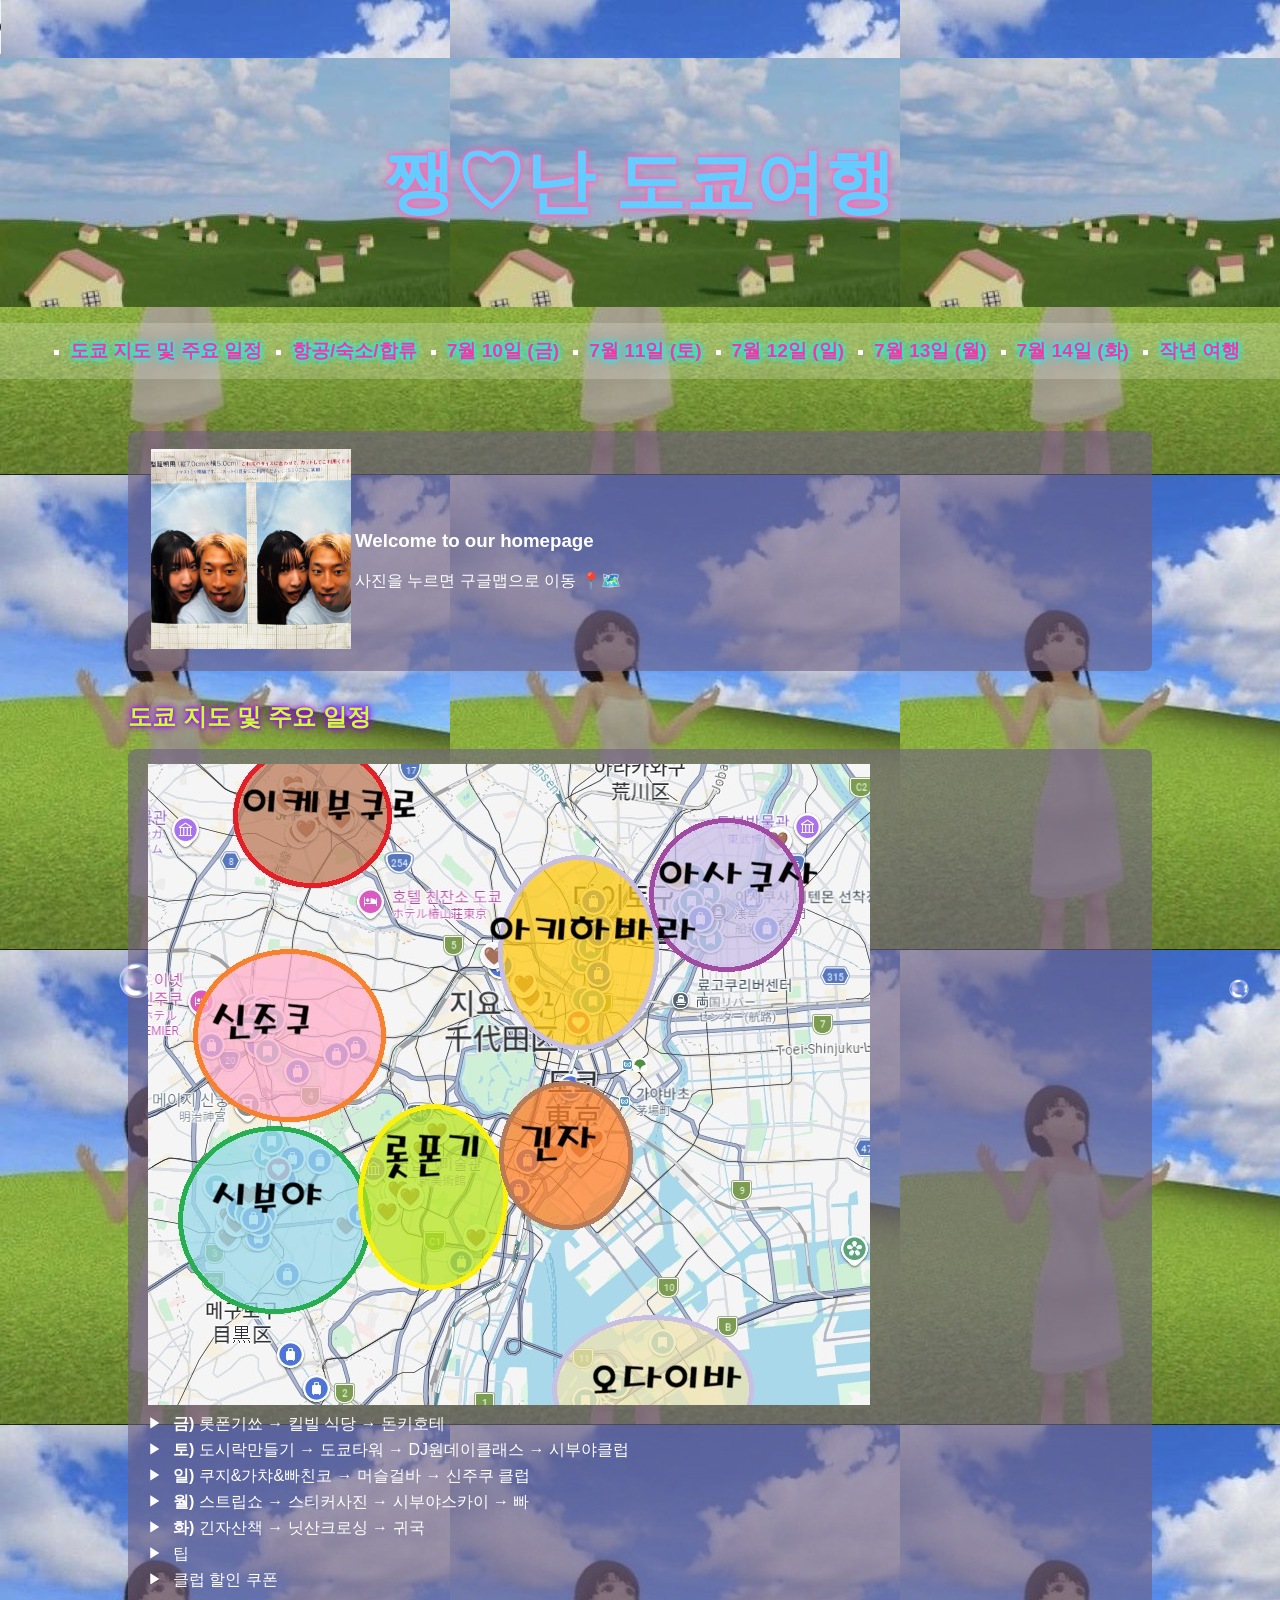
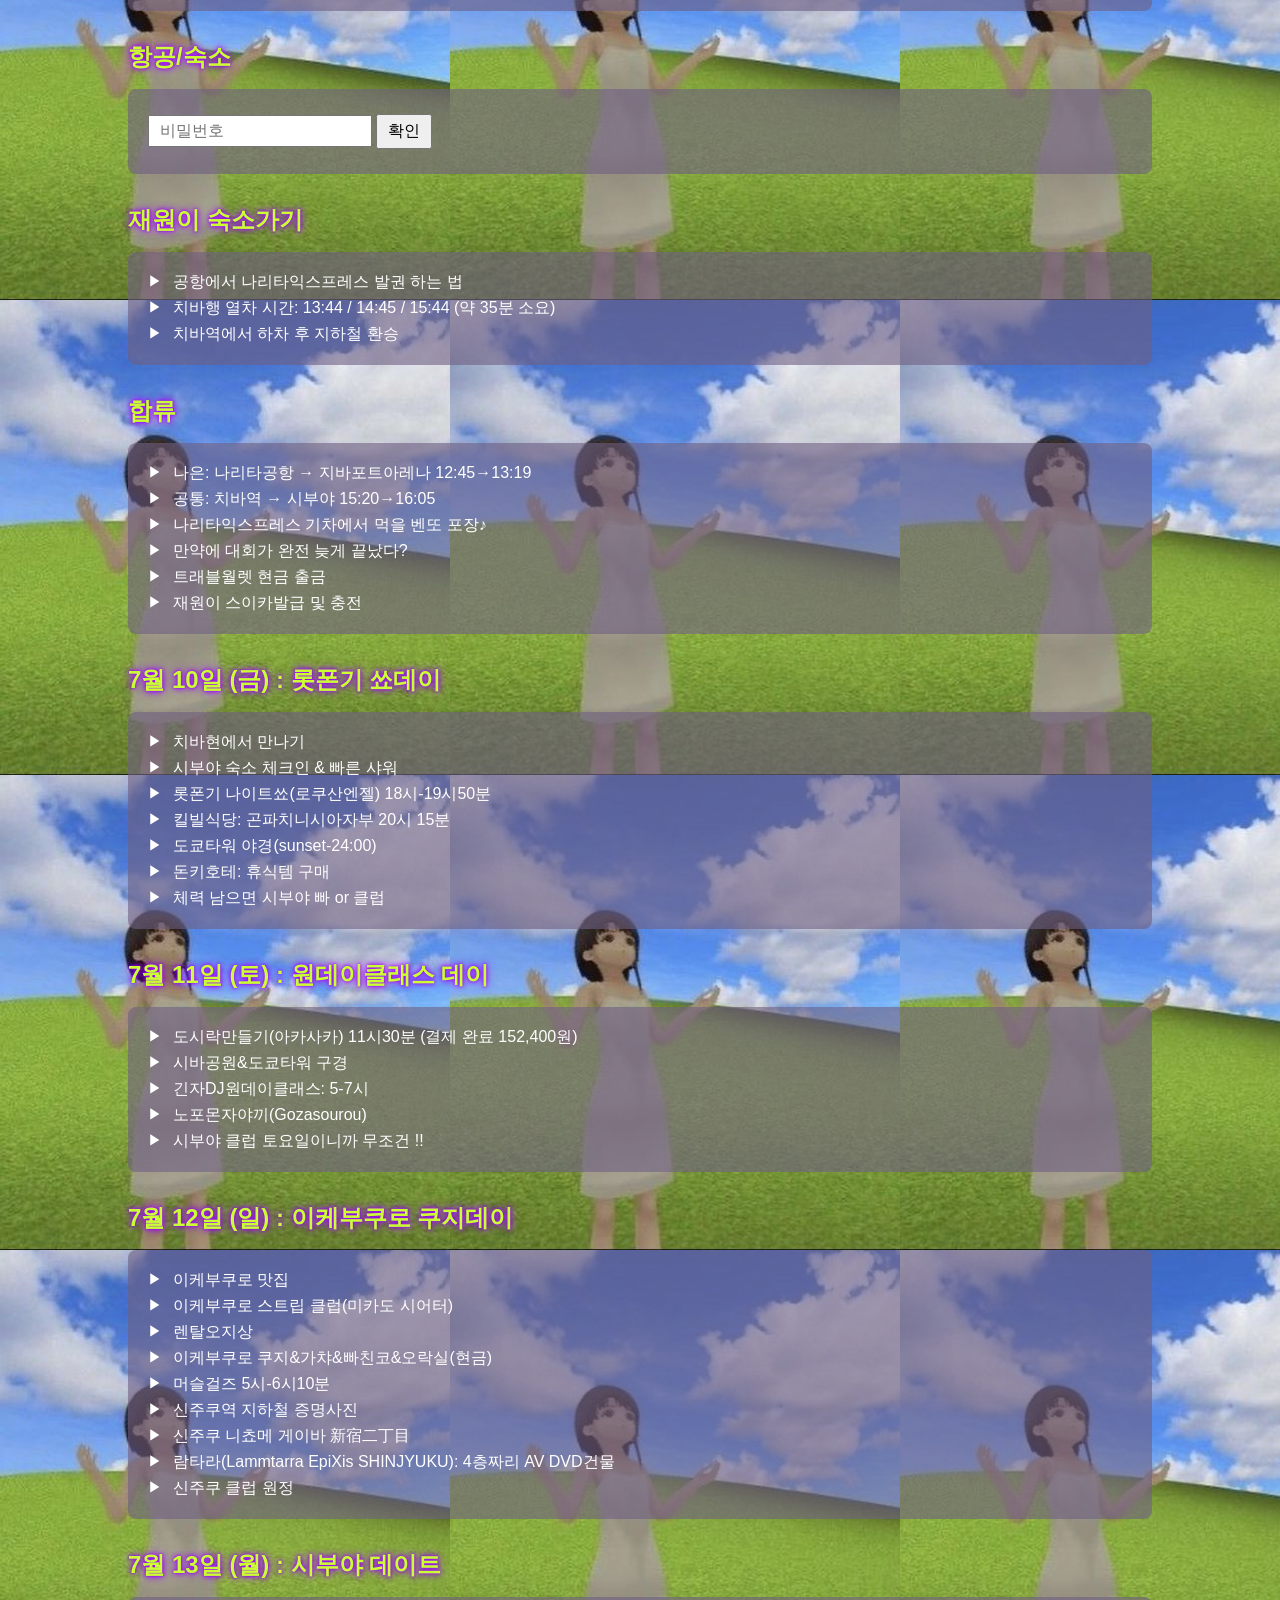
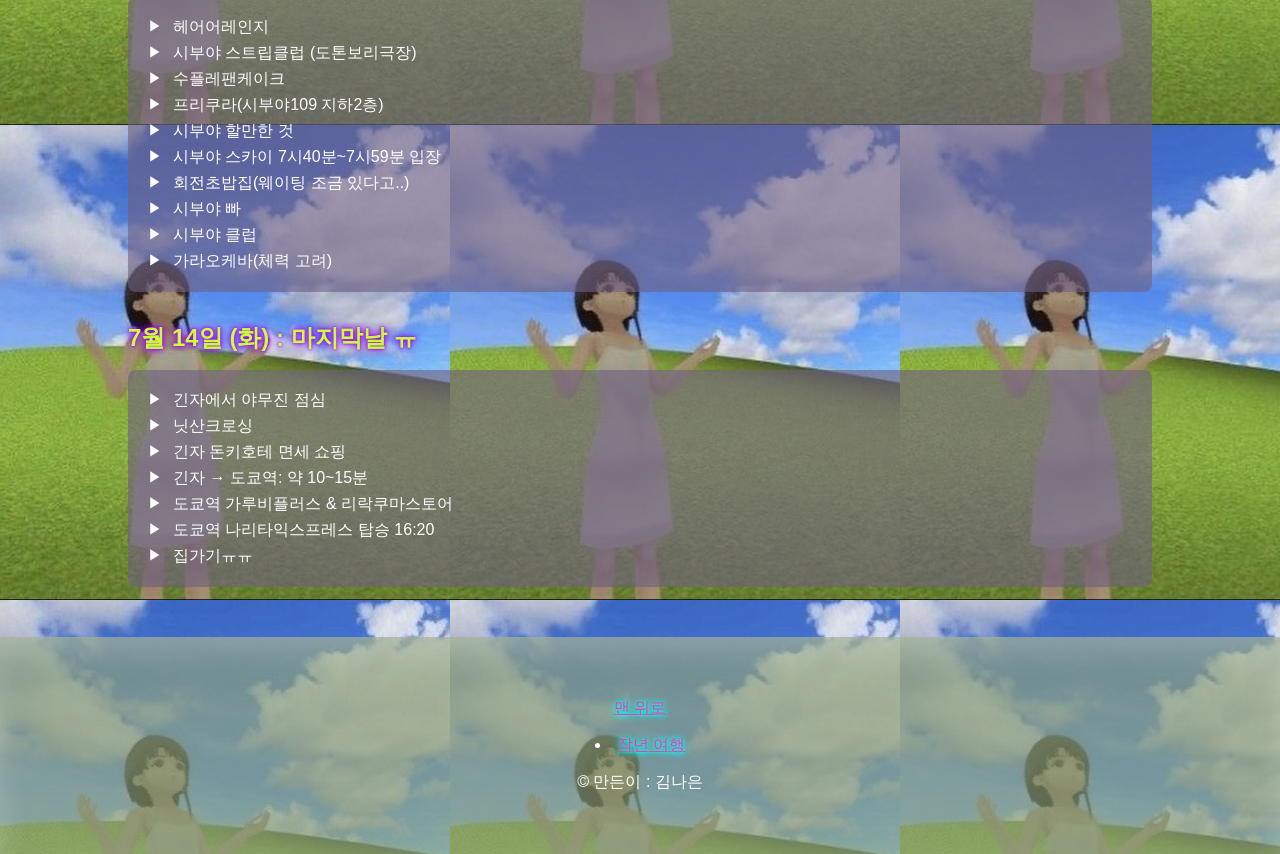
==== commit ca451956: "Update index.html" ====
--- a/index.html
+++ b/index.html
@@ -7,6 +7,7 @@
 <title>쨍난도쿄여행</title>
 <link rel="stylesheet" href="style.css">
 <link rel="apple-touch-icon" sizes="180x180" href="/apple-touch-icon.png">
+<link rel="icon" href="afroken.png" type="image/png" sizes="32x32">
 </head>
   
 <body id = '#top'>
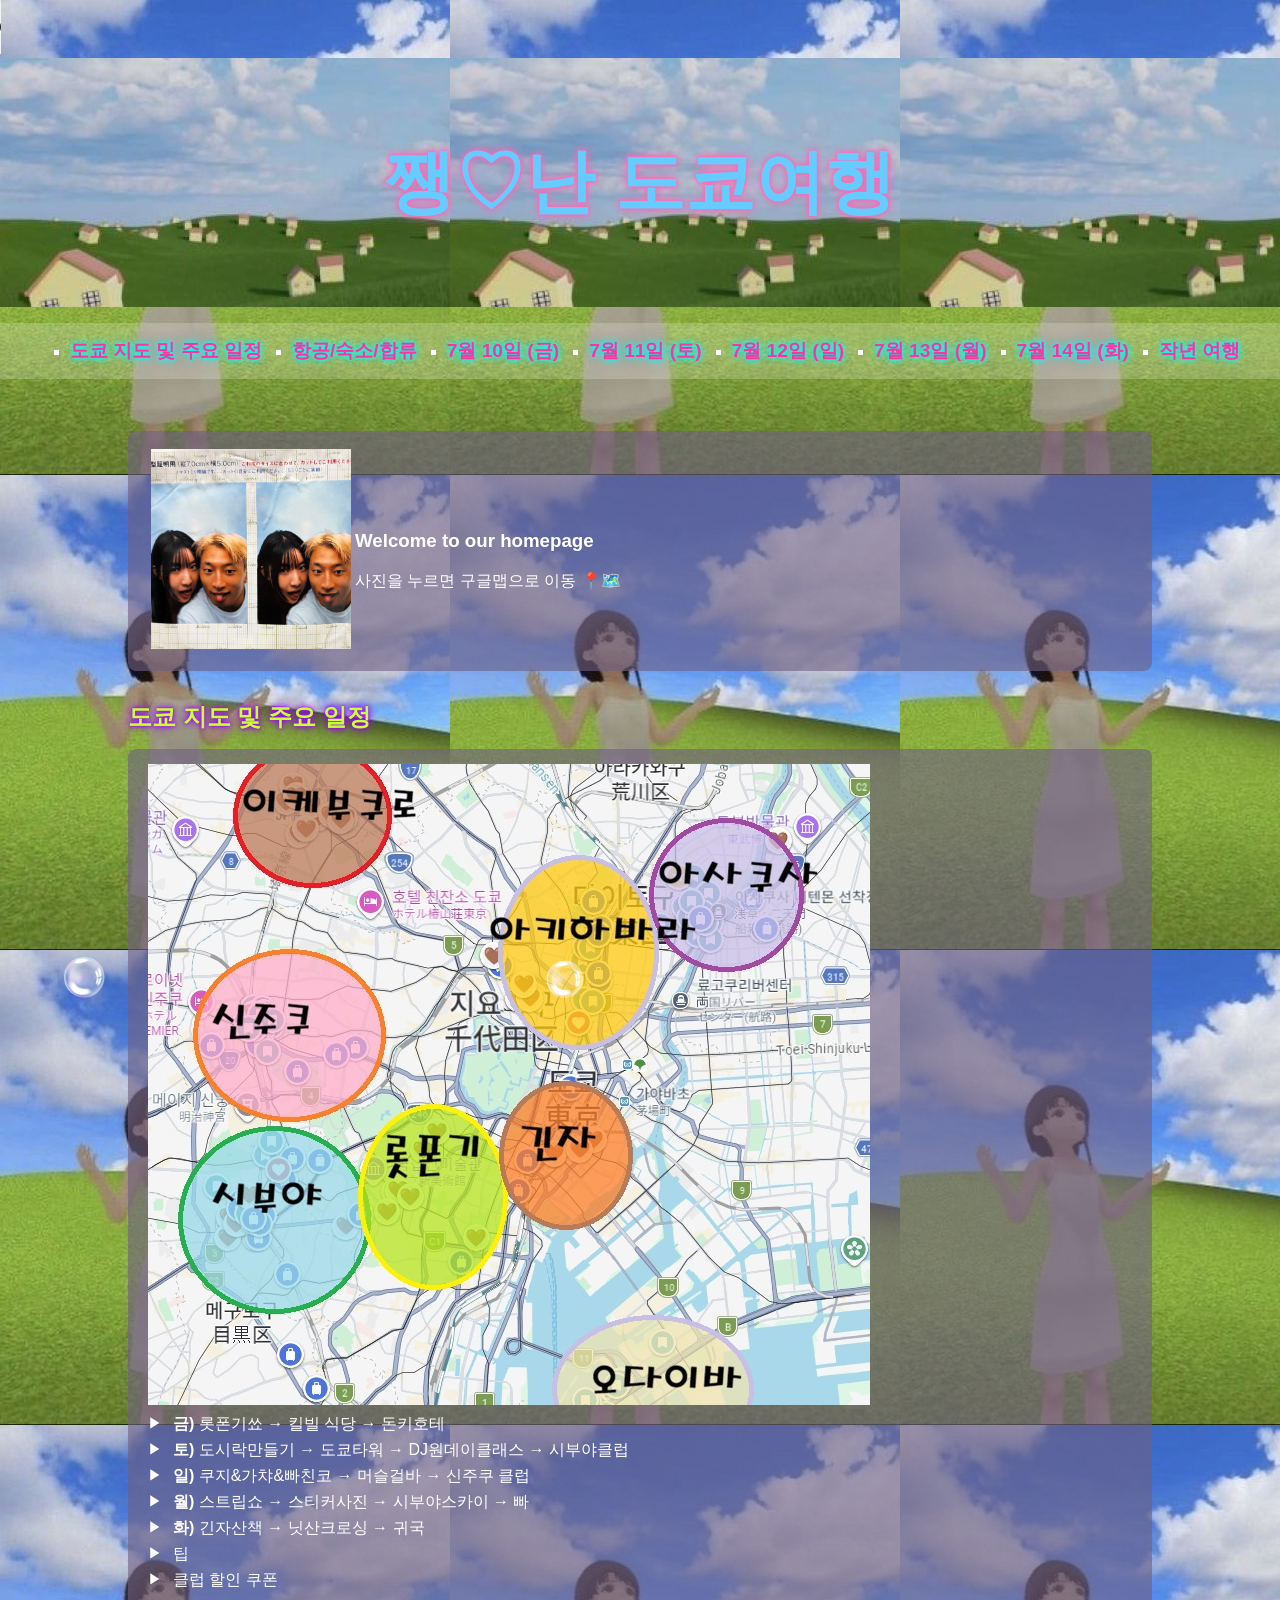
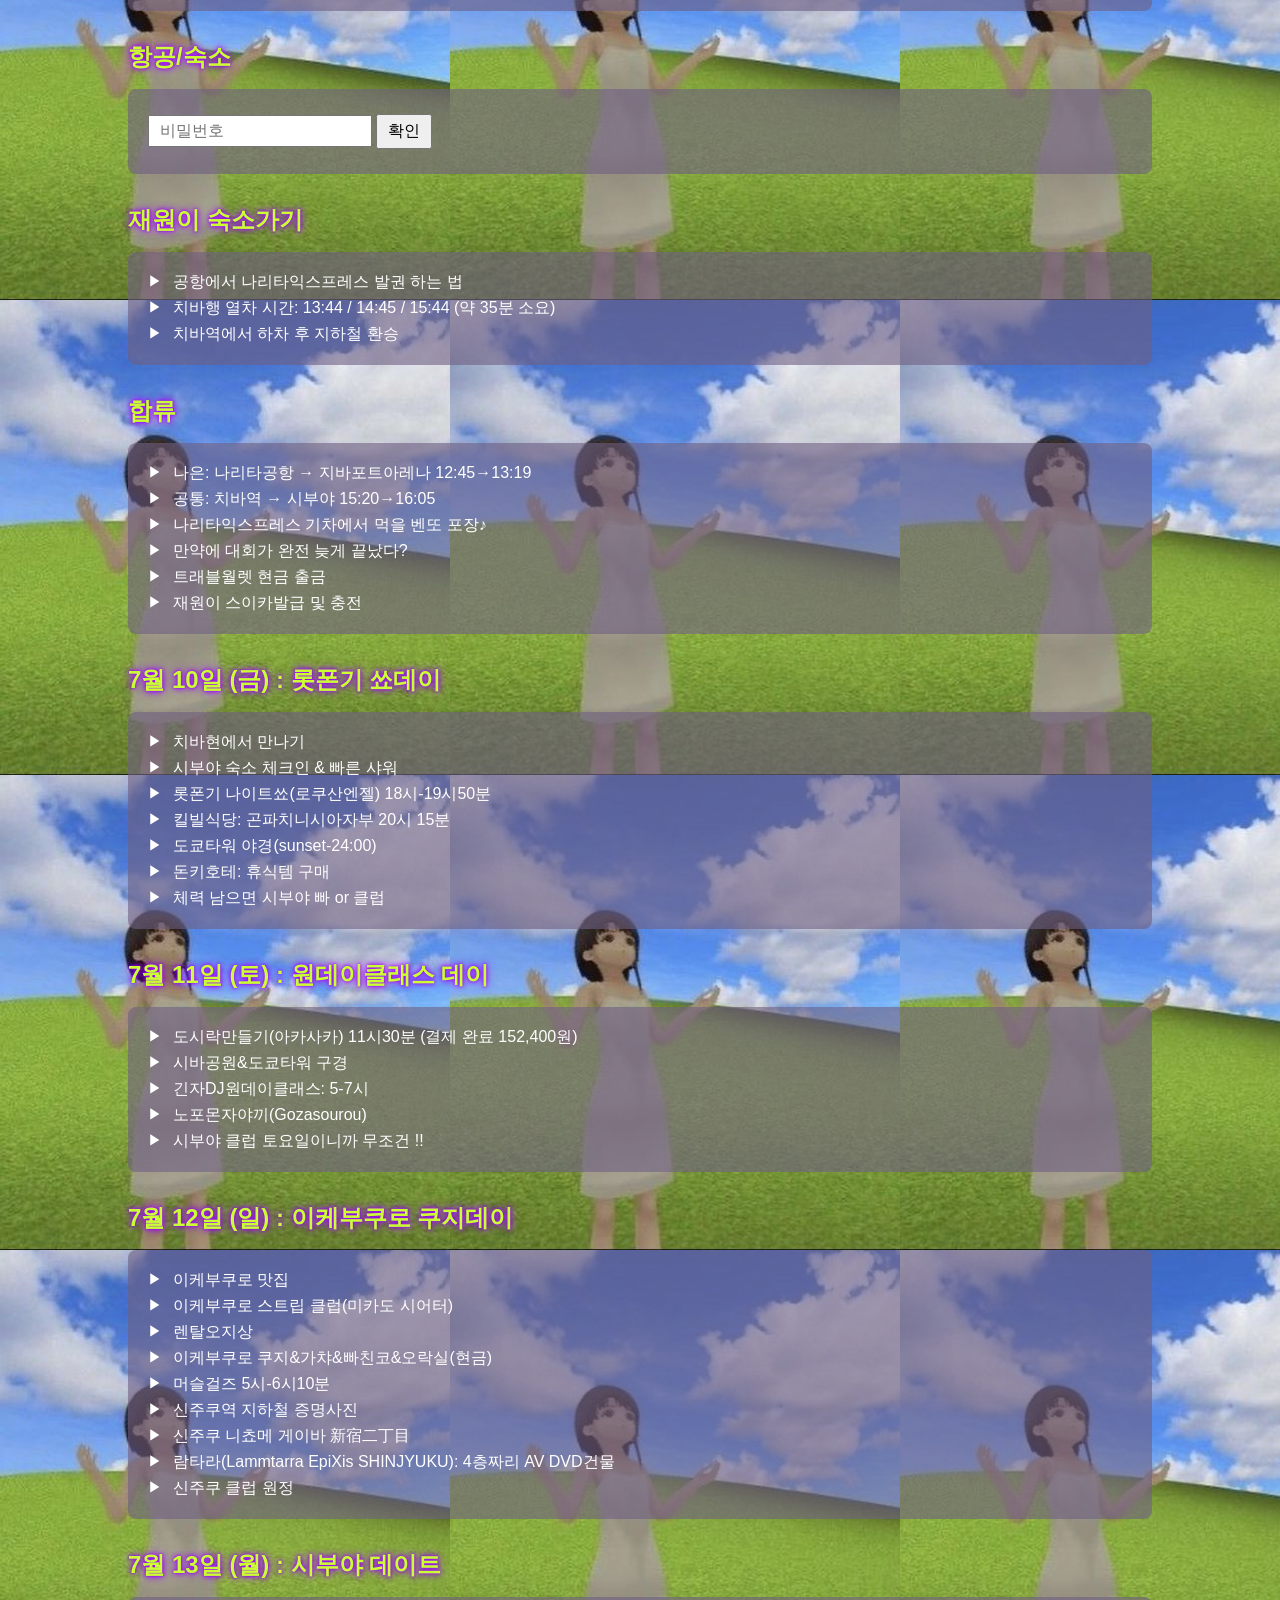
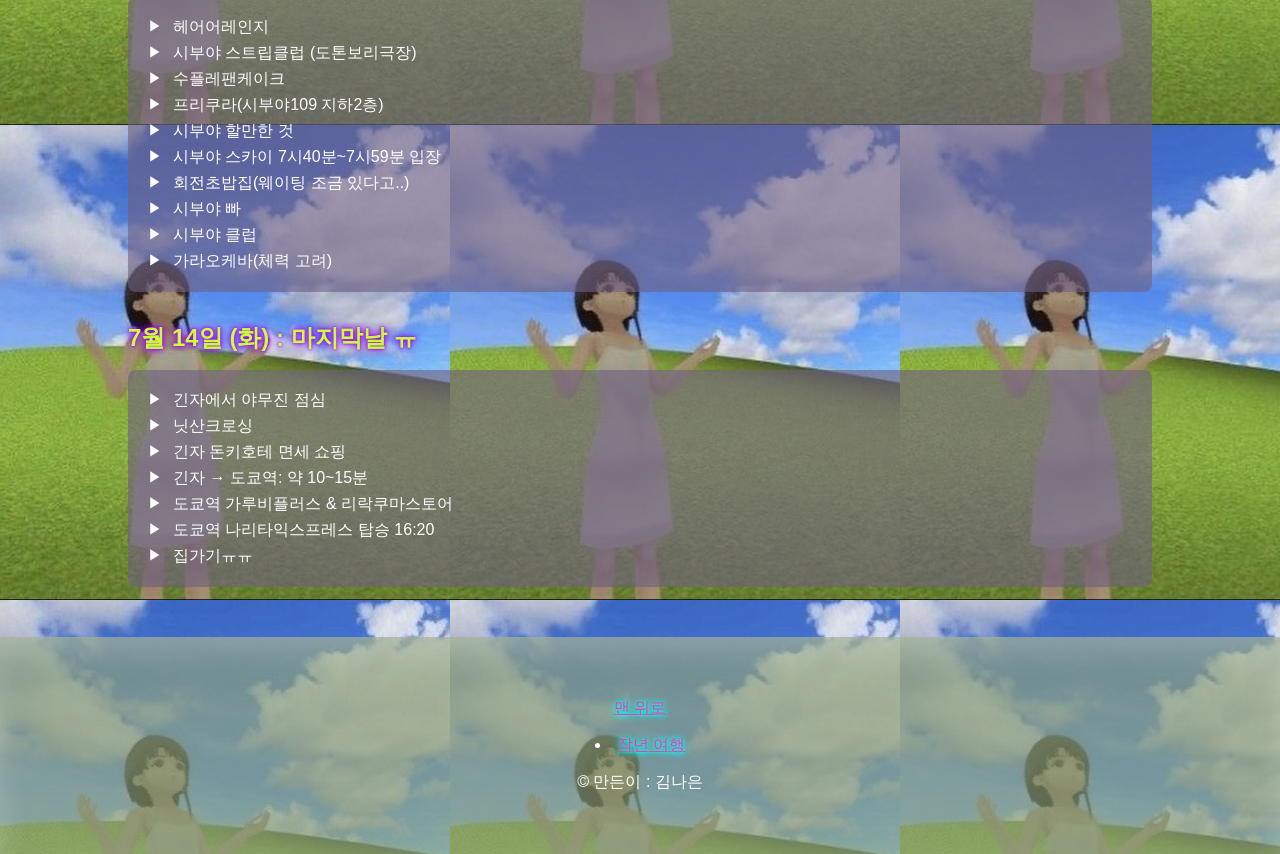
==== commit cf224ac8: "Update index.html" ====
--- a/index.html
+++ b/index.html
@@ -362,12 +362,13 @@
       </li>
       <li>렌탈오지상
         <div class="content">
-          - <a href="https://ossanrental.thebase.in/">옷상렌탈 사이트</a><br>
-          1. 도시마구 아저씨<br>
-          <a href="https://ossanrental.thebase.in/items/64007357"><img src="2026/0711/도시마구.jpg"></a>
-          2. 신주쿠구 아저씨<br>
-          <a href="https://ossanrental.thebase.in/categories/7325747"><img src="2026/0711/신주쿠아저씨.png"></a>
-          - 점심식사 후 2-3시간 빠친코&쿠지&가챠 같이하기
+          - <a href="https://ossanrental.thebase.in/items/64007357">우리가 빌린 아저씨</a><br>
+          <img src="2026/0711/도시마구.jpg">
+          <img src="2026/0711/옷상.png"><br>
+          - 점심식사 후 시간 빠친코&쿠지&가챠 같이하기<br>
+          - 만남장소: 이케부쿠로 선샤인 시티 주변<br>
+          - 만남시간: 3시-5시<br>
+          - 렌탈요금: 3500엔(2시간2000엔+교통비15000엔) 당일 현금지급
         </div>
       </li>
       <li>이케부쿠로 쿠지&가챠&빠친코&오락실(현금)
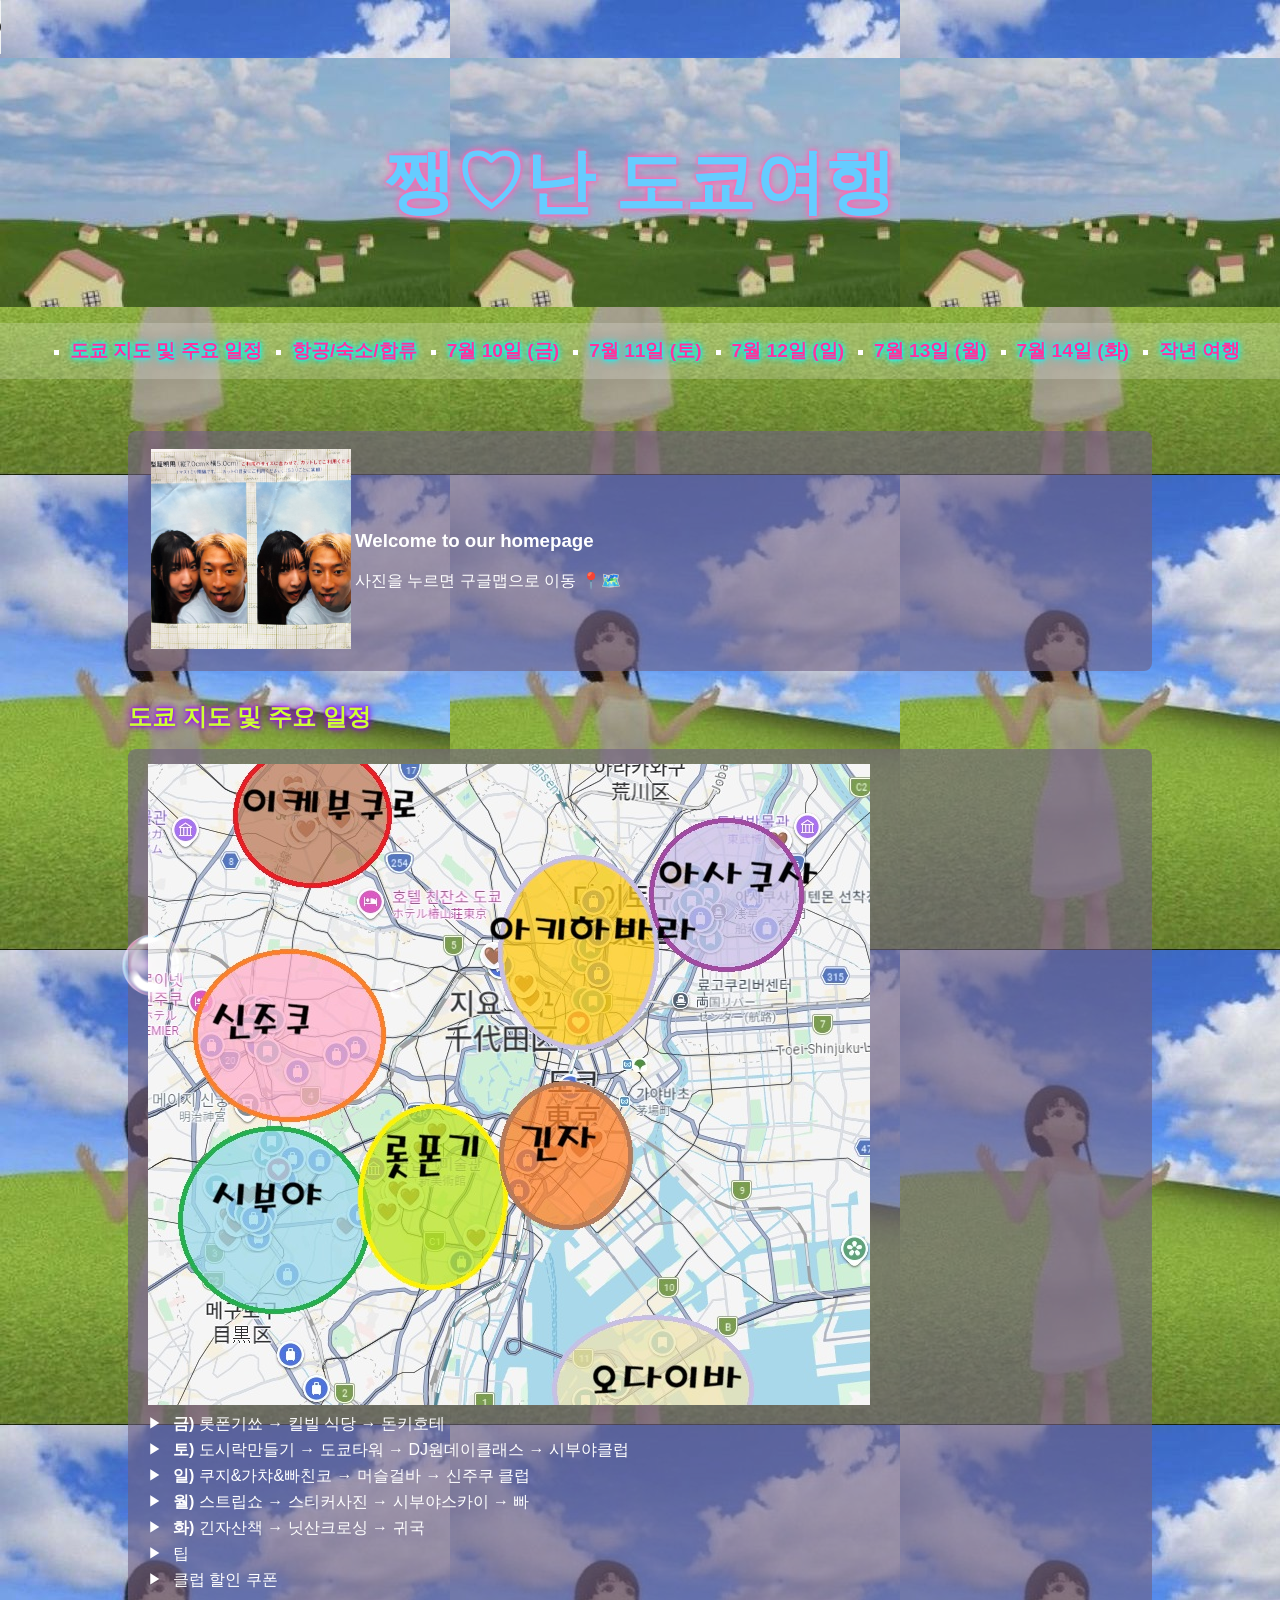
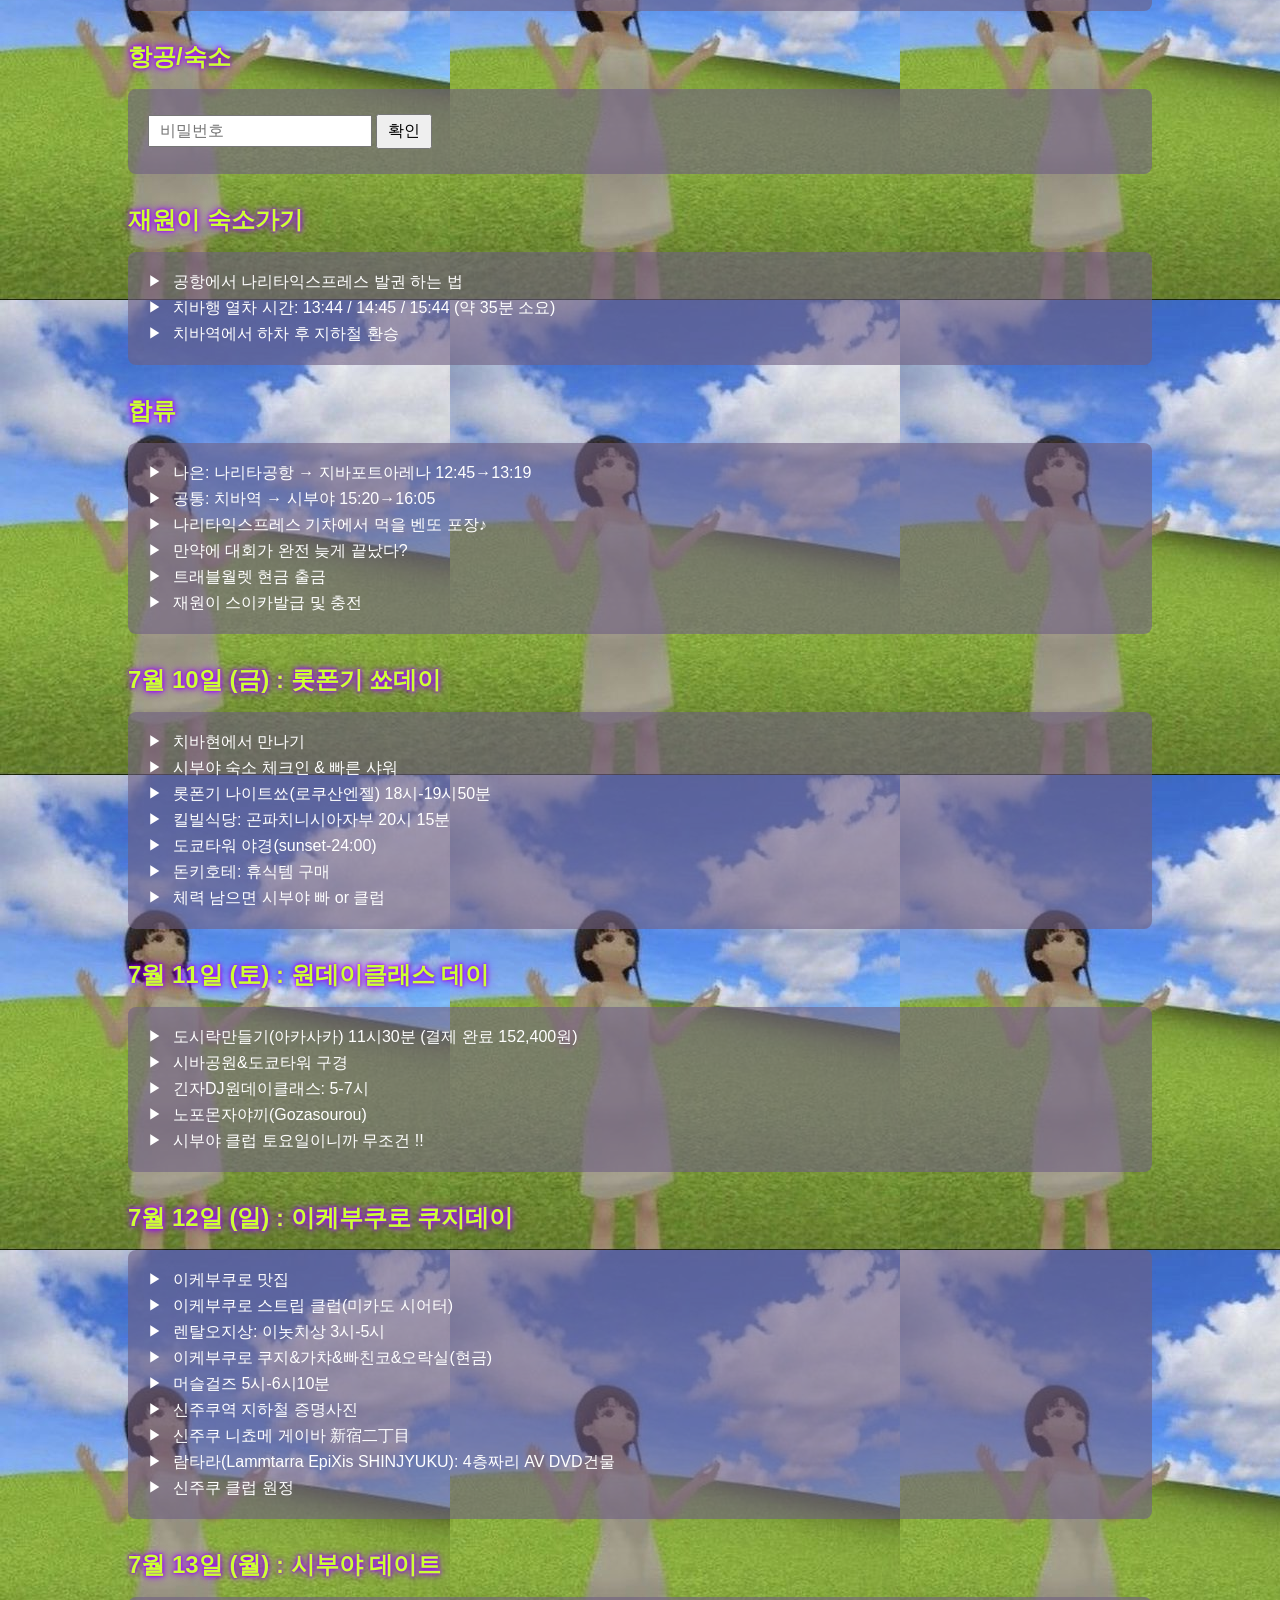
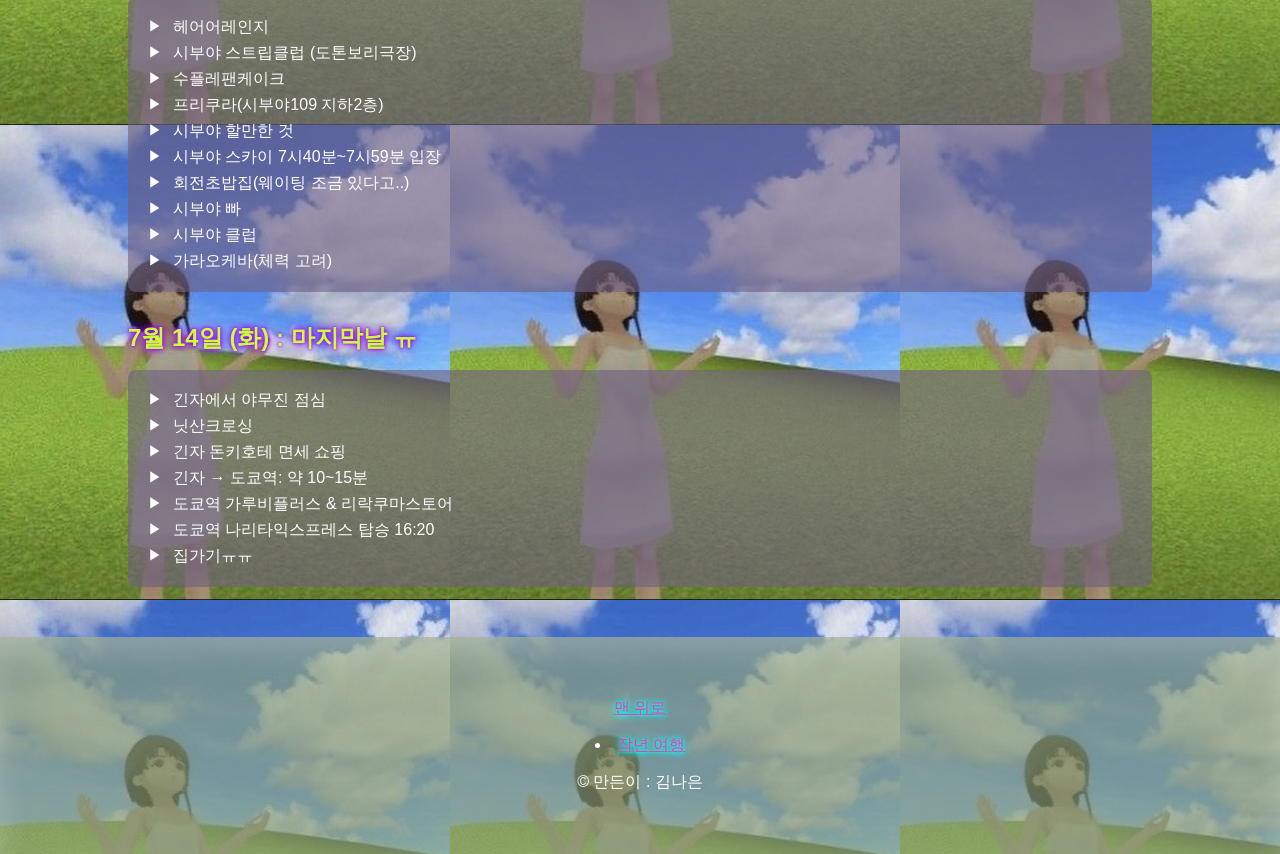
==== commit 4868783f: "Update index.html" ====
--- a/index.html
+++ b/index.html
@@ -360,7 +360,7 @@
           <iframe src="https://www.google.com/maps/embed?pb=!1m18!1m12!1m3!1d1660074.1942880654!2d138.592524875!3d35.64418097053495!2m3!1f0!2f0!3f0!3m2!1i1024!2i768!4f13.1!3m3!1m2!1s0x60188d67108bc3b5%3A0xcf53681ddea3bba6!2sIkebukuro%20Mikado%20Theater!5e0!3m2!1sko!2skr!4v1782891000440!5m2!1sko!2skr" width="400" height="300" style="border:0;" allowfullscreen="" loading="lazy" referrerpolicy="strict-origin-when-cross-origin"></iframe>
         </div>
       </li>
-      <li>렌탈오지상
+      <li>렌탈오지상: 이놋치상 3시-5시
         <div class="content">
           - <a href="https://ossanrental.thebase.in/items/64007357">우리가 빌린 아저씨</a><br>
           <img src="2026/0711/도시마구.jpg">
